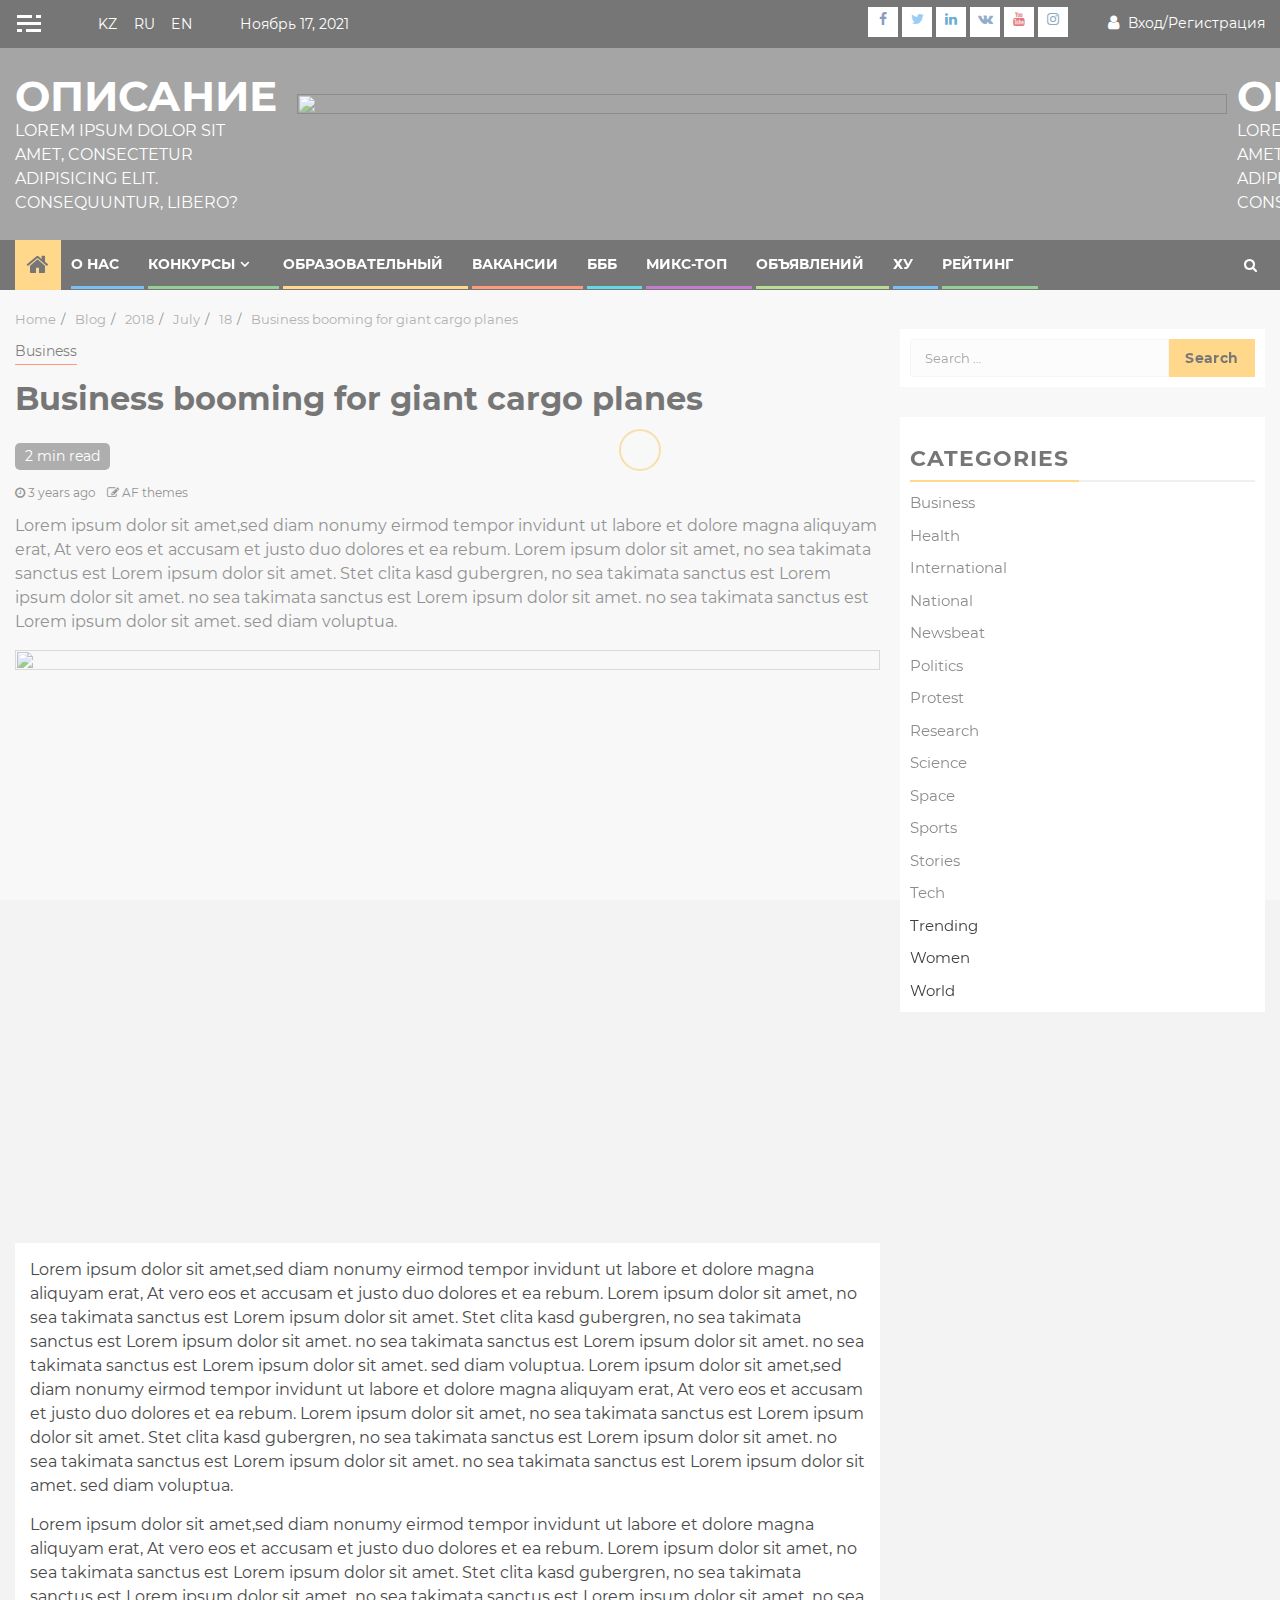
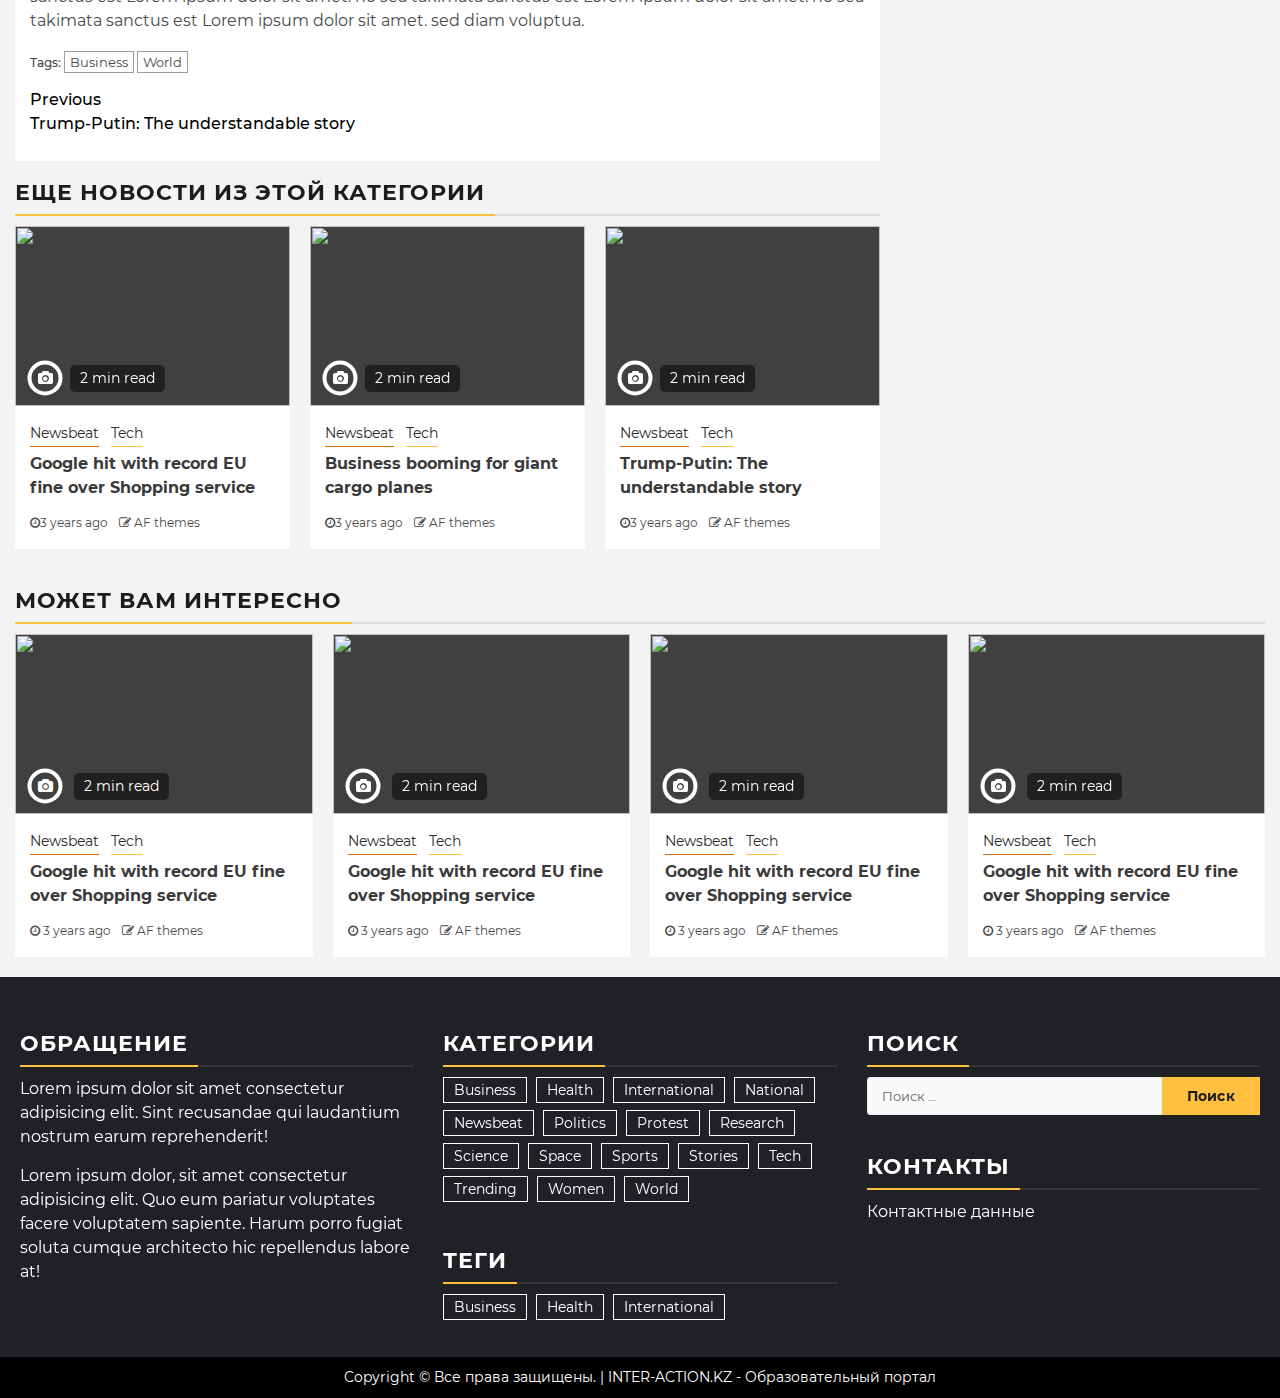
==== post-detail.html @ 611c24d3 "commit" ====
<!DOCTYPE html>
<html>

<head>

  <meta charset="utf-8">
  <!-- <base href="/"> -->

  <title>Simple Starter</title>
  <meta name="description" content="Simple Starter Description">

  <meta name="viewport"
    content="width=device-width, initial-scale=1.0, minimum-scale=1.0, maximum-scale=1.0, user-scalable=no">

  <link rel="icon" href="images/favicon.png">
  <meta property="og:image" content="images/preview.jpg">


  <link rel="stylesheet" href="libs/font-awesome/css/font-awesome.min.css">
  <link rel="stylesheet" href="libs/bootstrap/css/bootstrap.min.css">
  <link rel="stylesheet" href="libs/swiper/css/swiper.min.css">
  <link rel="stylesheet" href="libs/sidr/css/sidr.bare.min.css">
  <link rel="stylesheet" href="libs/magnific-popup/magnific-popup.css">
  <link rel="stylesheet" href="css/style.css">
  <link rel="stylesheet" href="css/main.css">
  <link rel="stylesheet" href="css/media.css">

</head>

<body class="aft-default-mode  aft-sticky-sidebar single single-post">

  <div id="af-preloader">
    <div class="af-preloader-wrap">
      <div class="af-sp af-sp-wave">
      </div>
    </div>
  </div>

  <div id="page" class="site">
    <header id="masthead" class="header-style1 header-layout-1">
      <div class="top-header">
        <div class="container-wrapper">
          <div class="top-bar-flex">
            <div class="top-bar-left col-2">
              <div class="off-cancas-panel">
                <span class="offcanvas">
                  <button class="offcanvas-nav" data-sidr="sidr">
                    <div class="offcanvas-menu">
                      <span class="mbtn-top"></span>
                      <span class="mbtn-mid"></span>
                      <span class="mbtn-bot"></span>
                    </div>
                  </button>
                </span>
              </div>
              <div id="sidr" class="primary-background sidr sidr-left">
                <a class="sidr-class-sidr-button-close" href="#sidr-nav">
                  <i class="fa primary-footer fa-window-close"></i>
                </a>
                <div id="recent-posts" class="widget">
                  <h2 class="widget-title widget-title-1"><span>Обращения пользователей</span></h2>
                  <ul>
                    <li>
                      <a
                        href="https://demo.afthemes.com/newsphere-pro/blog/2018/07/18/google-hit-with-record-eu-fine-over-shopping-service/">Google
                        hit with record EU fine over Shopping service</a>
                    </li>
                    <li>
                      <a
                        href="https://demo.afthemes.com/newsphere-pro/blog/2018/07/18/business-booming-for-giant-cargo-planes/">Business
                        booming for giant cargo planes</a>
                    </li>
                    <li>
                      <a
                        href="https://demo.afthemes.com/newsphere-pro/blog/2018/07/18/trump-putin-your-toolkit-to-help-understand-the-story/">Trump-Putin:
                        The understandable story</a>
                    </li>
                    <li>
                      <a
                        href="https://demo.afthemes.com/newsphere-pro/blog/2018/07/18/somebody-threatened-to-burn-the-school-down/">‘Somebody
                        threatened to burn the school down’</a>
                    </li>
                    <li>
                      <a
                        href="https://demo.afthemes.com/newsphere-pro/blog/2018/07/18/searching-for-the-forgotten-heroes-of-world-war-two/">Searching
                        for the forgotten heroes of World War Two</a>
                    </li>
                  </ul>
                </div>
              </div>
              <div class="lang-list">
                <button class="lang-item">KZ</button>
                <button class="lang-item">RU</button>
                <button class="lang-item">EN</button>
              </div>
              <div class="date-bar-left">
                <span class="topbar-date">Ноябрь 17, 2021</span>
              </div>
            </div>
            <div class="top-bar-right col-2">
              <span class="aft-small-social-menu">
                <div class="social-navigation">
                  <ul id="social-menu" class="menu">
                    <li class="menu-item">
                      <a href="https://facebook.com/afthemes"><span class="screen-reader-text">Facebook</span></a>
                    </li>
                    <li class="menu-item">
                      <a href="https://twitter.com/afthemes"><span class="screen-reader-text">Twitter</span></a>
                    </li>
                    <li class="menu-item">
                      <a href="https://linkedin.com/afthemes"><span class="screen-reader-text">Linkedin</span></a>
                    </li>
                    <li class="menu-item">
                      <a href="https://vk.com/afthemes"><span class="screen-reader-text">VK</span></a>
                    </li>
                    <li class="menu-item">
                      <a href="https://youtube.com/afthemes"><span class="screen-reader-text">Youtube</span></a>
                    </li>
                    <li class="menu-item">
                      <a href="https://instagram.com/afthemes"><span class="screen-reader-text">Instagram</span></a>
                    </li>
                  </ul>
                </div>
              </span>
              <div class="top-auth">
                <div class="auth-block">
                  <i class="fa fa-user" aria-hidden="true"></i>
                  <a href="#">Вход/Регистрация</a>
                </div>
              </div>
            </div>
          </div>
        </div>
      </div>
      <div class="main-header data-bg"
        data-background="https://i.pinimg.com/originals/d8/04/e8/d804e8db6bc3d6a0455991820a9dc829.png">
        <div class="container-wrapper">
          <div class="af-container-row af-flex-container">
            <div class="col-3 float-l pad">
              <div class="logo-brand">
                <div class="site-branding">
                  <h1 class="site-title font-family-1">
                    <a href="/" rel="home">Описание</a>
                  </h1>
                  <p class="site-description">Lorem ipsum dolor sit amet, consectetur adipisicing elit. Consequuntur,
                    libero?</p>
                </div>
              </div>
            </div>
            <div class="col-6 float-l pad">
              <div class="banner-promotions-wrapper">
                <div class="promotion-section">
                  <a href="" target="_blank">
                    <img width="930" height="100"
                      src="https://demo.afthemes.com/newsphere-pro/wp-content/uploads/2019/04/aft-banner-promo-yellow.jpg"
                      class="attachment-full size-full" alt="" loading="lazy"
                      srcset="https://demo.afthemes.com/newsphere-pro/wp-content/uploads/2019/04/aft-banner-promo-yellow.jpg 930w, https://demo.afthemes.com/newsphere-pro/wp-content/uploads/2019/04/aft-banner-promo-yellow-300x32.jpg 300w, https://demo.afthemes.com/newsphere-pro/wp-content/uploads/2019/04/aft-banner-promo-yellow-768x83.jpg 768w"
                      sizes="(max-width: 930px) 100vw, 930px"> </a>
                </div>
              </div>
            </div>
            <div class="col-3">
              <div class="logo-brand">
                <div class="site-branding">
                  <h1 class="site-title font-family-1">
                    <a href="/" rel="home">Описание</a>
                  </h1>
                  <p class="site-description">Lorem ipsum dolor sit amet, consectetur adipisicing elit. Consequuntur,
                    libero?</p>
                </div>
              </div>
            </div>
          </div>
        </div>
      </div>
      <div class="header-menu-part">
        <div id="main-navigation-bar" class="bottom-bar">
          <div class="navigation-section-wrapper">
            <div class="container-wrapper">
              <div class="header-middle-part">
                <div class="navigation-container">
                  <nav class="main-navigation clearfix">
                    <span class="aft-home-icon">
                      <a href="https://demo.afthemes.com/newsphere-pro"><i class="fa fa-home"
                          aria-hidden="true"></i></a>
                    </span>
                    <div class="aft-dynamic-navigation-elements">
                      <button class="toggle-menu" aria-controls="primary-menu" aria-expanded="false">
                        <span class="screen-reader-text">Меню</span>
                        <i class="ham"></i>
                      </button>
                      <div class="menu main-menu menu-desktop show-menu-border">
                        <ul id="primary-menu" class="menu menu-desktop">
                          <li class="menu-item">
                            <a href="https://demo.afthemes.com/newsphere-pro/blog/">О нас</a>
                          </li>
                          <li class="menu-item menu-item-has-children">
                            <a>Конкурсы<button class="mobile-has-submenu"></button></a>
                            <ul class="sub-menu">
                              <li class="menu-item">
                                <a href="https://demo.afthemes.com/newsphere-pro/blog/category/sports/">List Layout</a>
                              </li>
                              <li class="menu-item">
                                <a href="https://demo.afthemes.com/newsphere-pro/blog/category/business/">List Right
                                  Layout</a>
                              </li>
                              <li class="menu-item">
                                <a href="https://demo.afthemes.com/newsphere-pro/dark/category/business/">Alternative
                                  List</a>
                              </li>
                              <li class="menu-item">
                                <a href="https://demo.afthemes.com/newsphere-pro/dark/category/newsbeat/">Grid
                                  Layout</a>
                              </li>
                            </ul>
                          </li>
                          <li class="menu-item">
                            <a>Образовательный<button class="mobile-has-submenu"></button></a>
                            <ul class="sub-menu">
                              <li class="menu-item">
                                <a
                                  href="https://demo.afthemes.com/newsphere-pro/blog/2018/07/18/business-booming-for-giant-cargo-planes/">Content-
                                  Primary Sidebar</a>
                              </li>
                              <li class="menu-item">
                                <a
                                  href="https://demo.afthemes.com/newsphere-pro/blog/2018/07/18/google-hit-with-record-eu-fine-over-shopping-service/">Primary
                                  Sidebar- Content</a>
                              </li>
                              <li class="menu-item">
                                <a
                                  href="https://demo.afthemes.com/newsphere-pro/blog/2018/07/18/trump-putin-your-toolkit-to-help-understand-the-story/">Content
                                  Only</a>
                              </li>
                            </ul>
                          </li>
                          <li class="menu-item">
                            <a href="https://demo.afthemes.com/newsphere-pro/blog/">Вакансии</a>
                          </li>
                          <li class="menu-item">
                            <a href="https://demo.afthemes.com/newsphere-pro/blog/">БББ</a>
                          </li>
                          <li class="menu-item">
                            <a href="https://demo.afthemes.com/newsphere-pro/blog/">Микс-топ</a>
                          </li>
                          <li class="menu-item">
                            <a href="https://demo.afthemes.com/newsphere-pro/blog/">Объявлений</a>
                          </li>
                          <li class="menu-item">
                            <a href="https://demo.afthemes.com/newsphere-pro/blog/">ХУ</a>
                          </li>
                          <li class="menu-item">
                            <a href="https://demo.afthemes.com/newsphere-pro/blog/">Рейтинг</a>
                          </li>
                        </ul>
                      </div>
                    </div>
                  </nav>
                </div>
              </div>
              <div class="header-right-part">
                <div class="af-search-wrap">
                  <div class="search-overlay">
                    <a href="#" title="Search" class="search-icon">
                      <i class="fa fa-search"></i>
                    </a>
                    <div class="af-search-form">
                      <form role="search" method="get" class="search-form"
                        action="https://demo.afthemes.com/newsphere-pro/">
                        <label>
                          <span class="screen-reader-text">Поиск:</span>
                          <input type="search" class="search-field" placeholder="Поиск …" value="" name="s">
                        </label>
                        <input type="submit" class="search-submit" value="Поиск">
                      </form>
                    </div>
                  </div>
                </div>
              </div>
            </div>
          </div>
        </div>
      </div>
    </header>

    <div class="af-breadcrumbs-wrapper container-wrapper">
      <div class="af-breadcrumbs font-family-1 color-pad">
        <div role="navigation" aria-label="Breadcrumbs" class="breadcrumb-trail breadcrumbs" itemprop="breadcrumb">
          <ul class="trail-items" itemscope="" itemtype="http://schema.org/BreadcrumbList">
            <meta name="numberOfItems" content="6">
            <meta name="itemListOrder" content="Ascending">
            <li itemprop="itemListElement" itemscope="" itemtype="http://schema.org/ListItem"
              class="trail-item trail-begin"><a href="https://demo.afthemes.com/newsphere-pro/" rel="home"
                itemprop="item"><span itemprop="name">Home</span></a>
              <meta itemprop="position" content="1">
            </li>
            <li itemprop="itemListElement" itemscope="" itemtype="http://schema.org/ListItem" class="trail-item"><a
                href="https://demo.afthemes.com/newsphere-pro/blog/" itemprop="item"><span
                  itemprop="name">Blog</span></a>
              <meta itemprop="position" content="2">
            </li>
            <li itemprop="itemListElement" itemscope="" itemtype="http://schema.org/ListItem" class="trail-item"><a
                href="https://demo.afthemes.com/newsphere-pro/blog/2018/" itemprop="item"><span
                  itemprop="name">2018</span></a>
              <meta itemprop="position" content="3">
            </li>
            <li itemprop="itemListElement" itemscope="" itemtype="http://schema.org/ListItem" class="trail-item"><a
                href="https://demo.afthemes.com/newsphere-pro/blog/2018/07/" itemprop="item"><span
                  itemprop="name">July</span></a>
              <meta itemprop="position" content="4">
            </li>
            <li itemprop="itemListElement" itemscope="" itemtype="http://schema.org/ListItem" class="trail-item"><a
                href="https://demo.afthemes.com/newsphere-pro/blog/2018/07/18/" itemprop="item"><span
                  itemprop="name">18</span></a>
              <meta itemprop="position" content="5">
            </li>
            <li itemprop="itemListElement" itemscope="" itemtype="http://schema.org/ListItem"
              class="trail-item trail-end"><a
                href="https://demo.afthemes.com/newsphere-pro/blog/2018/07/18/business-booming-for-giant-cargo-planes/"
                itemprop="item"><span itemprop="name">Business booming for giant cargo planes</span></a>
              <meta itemprop="position" content="6">
            </li>
          </ul>
        </div>
      </div>
    </div>

    <div id="content" class="container-wrapper">
      <div id="primary" class="content-area">
        <main id="main" class="site-main">
          <article>
            <div class="entry-content-wrap read-single">
              <header class="entry-header pos-rel">
                <div class="read-details marg-btm-lr">
                  <div class="entry-header-details">
                    <div class="figure-categories figure-categories-bg">
                      <ul class="cat-links">
                        <li class="meta-category">
                          <a class="newsphere-categories category-color-2"
                            href="https://demo.afthemes.com/newsphere-pro/blog/category/business/"
                            alt="View all posts in Business">
                            Business
                          </a>
                        </li>
                      </ul>
                    </div>
                    <h1 class="entry-title">Business booming for giant cargo planes</h1>
                    <span class="min-read-post-format">
                      <span class="min-read">2 min read</span>
                    </span>
                    <div class="entry-meta">
                      <span class="author-links">
                        <span class="item-metadata posts-date">
                          <i class="fa fa-clock-o"></i>
                          3 years ago </span>
                        <span class="item-metadata posts-author byline">
                          <i class="fa fa-pencil-square-o"></i>
                          <a href="https://demo.afthemes.com/newsphere-pro/blog/author/sup3rv1s0r/">
                            AF themes </a>
                        </span>
                      </span>
                    </div>
                    <div class="post-excerpt">
                      Lorem ipsum dolor sit amet,sed diam nonumy eirmod tempor invidunt ut labore et dolore magna
                      aliquyam erat, At vero eos et accusam et justo duo dolores et ea rebum. Lorem ipsum dolor sit
                      amet, no sea takimata sanctus est Lorem ipsum dolor sit amet. Stet clita kasd gubergren, no sea
                      takimata sanctus est Lorem ipsum dolor sit amet. no sea takimata sanctus est Lorem ipsum dolor sit
                      amet. no sea takimata sanctus est Lorem ipsum dolor sit amet. sed diam voluptua. </div>
                  </div>
                </div>
                <div class="read-img pos-rel">
                  <div class="post-thumbnail full-width-image">
                    <img width="1024" height="683"
                      src="https://demo.afthemes.com/newsphere-pro/wp-content/uploads/2018/07/StockSnap_NWAPXFUMDW-1024x683.jpg"
                      class="attachment-newsphere-featured size-newsphere-featured wp-post-image" alt="" loading="lazy"
                      srcset="https://demo.afthemes.com/newsphere-pro/wp-content/uploads/2018/07/StockSnap_NWAPXFUMDW-1024x683.jpg 1024w, https://demo.afthemes.com/newsphere-pro/wp-content/uploads/2018/07/StockSnap_NWAPXFUMDW-300x200.jpg 300w, https://demo.afthemes.com/newsphere-pro/wp-content/uploads/2018/07/StockSnap_NWAPXFUMDW-768x512.jpg 768w, https://demo.afthemes.com/newsphere-pro/wp-content/uploads/2018/07/StockSnap_NWAPXFUMDW.jpg 1500w"
                      sizes="(max-width: 1024px) 100vw, 1024px">
                  </div>
                </div>
              </header>
              <div class="color-pad">
                <div class="entry-content read-details color-tp-pad no-color-pad">
                  <p>Lorem ipsum dolor sit amet,sed diam nonumy eirmod tempor invidunt ut labore et dolore magna
                    aliquyam erat, At vero eos et accusam et justo duo dolores et ea rebum. Lorem ipsum dolor sit amet,
                    no sea takimata sanctus est Lorem ipsum dolor sit amet. Stet clita kasd gubergren, no sea takimata
                    sanctus est Lorem ipsum dolor sit amet. no sea takimata sanctus est Lorem ipsum dolor sit amet. no
                    sea takimata sanctus est Lorem ipsum dolor sit amet. sed diam voluptua. Lorem ipsum dolor sit
                    amet,sed diam nonumy eirmod tempor invidunt ut labore et dolore magna aliquyam erat, At vero eos et
                    accusam et justo duo dolores et ea rebum. Lorem ipsum dolor sit amet, no sea takimata sanctus est
                    Lorem ipsum dolor sit amet. Stet clita kasd gubergren, no sea takimata sanctus est Lorem ipsum dolor
                    sit amet. no sea takimata sanctus est Lorem ipsum dolor sit amet. no sea takimata sanctus est Lorem
                    ipsum dolor sit amet. sed diam voluptua.</p>
                  <p>Lorem ipsum dolor sit amet,sed diam nonumy eirmod tempor invidunt ut labore et dolore magna
                    aliquyam erat, At vero eos et accusam et justo duo dolores et ea rebum. Lorem ipsum dolor sit amet,
                    no sea takimata sanctus est Lorem ipsum dolor sit amet. Stet clita kasd gubergren, no sea takimata
                    sanctus est Lorem ipsum dolor sit amet. no sea takimata sanctus est Lorem ipsum dolor sit amet. no
                    sea takimata sanctus est Lorem ipsum dolor sit amet. sed diam voluptua.</p>
                  <div class="wp-post-author-wrap wp-post-author-shortcode left">
                    <h3 class="awpa-title"></h3>



                  </div>
                  <div class="post-item-metadata entry-meta">
                    <span class="tags-links">Tags: <a href="https://demo.afthemes.com/newsphere-pro/blog/tag/business/"
                        rel="tag">Business</a> <a href="https://demo.afthemes.com/newsphere-pro/blog/tag/world/"
                        rel="tag">World</a></span>
                  </div>

                  <nav class="navigation post-navigation" role="navigation" aria-label="Continue Reading">
                    <h2 class="screen-reader-text">Continue Reading</h2>
                    <div class="nav-links">
                      <div class="nav-previous"><a
                          href="https://demo.afthemes.com/newsphere-pro/blog/2018/07/18/trump-putin-your-toolkit-to-help-understand-the-story/"
                          rel="prev"><span class="em-post-navigation">Previous</span> Trump-Putin: The understandable
                          story</a></div>
                    </div>
                  </nav>
                </div>
              </div>
            </div>
          </article>
          <div class="carousel-posts">
            <div class="em-title-subtitle-wrap">
              <h4 class="widget-title header-after1">
                <span class="header-after">Еще новости из этой категории</span>
              </h4>
            </div>
            <div class="posts-carousel af-widget-carousel swiper-container">
              <div class="swiper-wrapper">
                <div class="swiper-slide">
                  <div class="read-single color-pad">
                    <div class="read-img pos-rel read-bg-img">
                      <img width="300" height="200"
                        src="https://demo.afthemes.com/newsphere-pro/wp-content/uploads/2018/07/StockSnap_U381E1SOZI-300x200.jpg"
                        class="attachment-medium size-medium wp-post-image" alt="" loading="lazy"
                        srcset="https://demo.afthemes.com/newsphere-pro/wp-content/uploads/2018/07/StockSnap_U381E1SOZI-300x200.jpg 300w, https://demo.afthemes.com/newsphere-pro/wp-content/uploads/2018/07/StockSnap_U381E1SOZI-768x512.jpg 768w, https://demo.afthemes.com/newsphere-pro/wp-content/uploads/2018/07/StockSnap_U381E1SOZI-1024x683.jpg 1024w, https://demo.afthemes.com/newsphere-pro/wp-content/uploads/2018/07/StockSnap_U381E1SOZI.jpg 1500w"
                        sizes="(max-width: 300px) 100vw, 300px">
                      <span class="min-read-post-format">
                        <div class="af-post-format em-post-format"><i class="fa fa-camera"></i></div><span
                          class="min-read">2 min read</span>
                      </span>
                      <a
                        href="https://demo.afthemes.com/newsphere-pro/blog/2018/07/18/google-hit-with-record-eu-fine-over-shopping-service/"></a>
                    </div>
                    <div class="read-details color-tp-pad no-color-pad">
                      <div class="read-categories">
                        <ul class="cat-links">
                          <li class="meta-category">
                            <a class="newsphere-categories category-color-4"
                              href="https://demo.afthemes.com/newsphere-pro/blog/category/newsbeat/"
                              alt="View all posts in Newsbeat">
                              Newsbeat
                            </a>
                          </li>
                          <li class="meta-category">
                            <a class="newsphere-categories category-color-1"
                              href="https://demo.afthemes.com/newsphere-pro/blog/category/tech/"
                              alt="View all posts in Tech">
                              Tech
                            </a>
                          </li>
                        </ul>
                      </div>
                      <div class="read-title">
                        <h4>
                          <a
                            href="https://demo.afthemes.com/newsphere-pro/blog/2018/07/18/google-hit-with-record-eu-fine-over-shopping-service/">Google
                            hit with record EU fine over Shopping service</a>
                        </h4>
                      </div>
                      <div class="entry-meta">
                        <span class="author-links">
                          <span class="item-metadata posts-date">
                            <i class="fa fa-clock-o"></i>3 years ago
                          </span>
                          <span class="item-metadata posts-author byline">
                            <i class="fa fa-pencil-square-o"></i>
                            <a href="https://demo.afthemes.com/newsphere-pro/blog/author/sup3rv1s0r/">
                              AF themes
                            </a>
                          </span>
                        </span>
                      </div>
                    </div>
                  </div>
                </div>
                <div class="swiper-slide">
                  <div class="read-single color-pad">
                    <div class="read-img pos-rel read-bg-img">
                      <img width="300" height="200"
                        src="https://demo.afthemes.com/newsphere-pro/wp-content/uploads/2018/07/StockSnap_NWAPXFUMDW-300x200.jpg"
                        class="attachment-medium size-medium wp-post-image" alt="" loading="lazy"
                        srcset="https://demo.afthemes.com/newsphere-pro/wp-content/uploads/2018/07/StockSnap_NWAPXFUMDW-300x200.jpg 300w, https://demo.afthemes.com/newsphere-pro/wp-content/uploads/2018/07/StockSnap_NWAPXFUMDW-768x512.jpg 768w, https://demo.afthemes.com/newsphere-pro/wp-content/uploads/2018/07/StockSnap_NWAPXFUMDW-1024x683.jpg 1024w, https://demo.afthemes.com/newsphere-pro/wp-content/uploads/2018/07/StockSnap_NWAPXFUMDW.jpg 1500w"
                        sizes="(max-width: 300px) 100vw, 300px">
                      <span class="min-read-post-format">
                        <div class="af-post-format em-post-format"><i class="fa fa-camera"></i></div><span
                          class="min-read">2 min read</span>
                      </span>
                      <a
                        href="https://demo.afthemes.com/newsphere-pro/blog/2018/07/18/google-hit-with-record-eu-fine-over-shopping-service/"></a>
                    </div>
                    <div class="read-details color-tp-pad no-color-pad">
                      <div class="read-categories">
                        <ul class="cat-links">
                          <li class="meta-category">
                            <a class="newsphere-categories category-color-4"
                              href="https://demo.afthemes.com/newsphere-pro/blog/category/newsbeat/"
                              alt="View all posts in Newsbeat">
                              Newsbeat
                            </a>
                          </li>
                          <li class="meta-category">
                            <a class="newsphere-categories category-color-1"
                              href="https://demo.afthemes.com/newsphere-pro/blog/category/tech/"
                              alt="View all posts in Tech">
                              Tech
                            </a>
                          </li>
                        </ul>
                      </div>
                      <div class="read-title">
                        <h4>
                          <a
                            href="https://demo.afthemes.com/newsphere-pro/blog/2018/07/18/google-hit-with-record-eu-fine-over-shopping-service/">Business
                            booming for giant cargo planes</a>
                        </h4>
                      </div>
                      <div class="entry-meta">
                        <span class="author-links">
                          <span class="item-metadata posts-date">
                            <i class="fa fa-clock-o"></i>3 years ago
                          </span>
                          <span class="item-metadata posts-author byline">
                            <i class="fa fa-pencil-square-o"></i>
                            <a href="https://demo.afthemes.com/newsphere-pro/blog/author/sup3rv1s0r/">
                              AF themes
                            </a>
                          </span>
                        </span>
                      </div>
                    </div>
                  </div>
                </div>
                <div class="swiper-slide">
                  <div class="read-single color-pad">
                    <div class="read-img pos-rel read-bg-img">
                      <img width="300" height="199"
                        src="https://demo.afthemes.com/newsphere-pro/wp-content/uploads/2018/07/StockSnap_W2QMUQHOGE-300x199.jpg"
                        class="attachment-medium size-medium wp-post-image" alt="" loading="lazy"
                        srcset="https://demo.afthemes.com/newsphere-pro/wp-content/uploads/2018/07/StockSnap_W2QMUQHOGE-300x199.jpg 300w, https://demo.afthemes.com/newsphere-pro/wp-content/uploads/2018/07/StockSnap_W2QMUQHOGE-768x510.jpg 768w, https://demo.afthemes.com/newsphere-pro/wp-content/uploads/2018/07/StockSnap_W2QMUQHOGE-1024x680.jpg 1024w, https://demo.afthemes.com/newsphere-pro/wp-content/uploads/2018/07/StockSnap_W2QMUQHOGE.jpg 1500w"
                        sizes="(max-width: 300px) 100vw, 300px">
                      <span class="min-read-post-format">
                        <div class="af-post-format em-post-format"><i class="fa fa-camera"></i></div><span
                          class="min-read">2 min read</span>
                      </span>
                      <a
                        href="https://demo.afthemes.com/newsphere-pro/blog/2018/07/18/google-hit-with-record-eu-fine-over-shopping-service/"></a>
                    </div>
                    <div class="read-details color-tp-pad no-color-pad">
                      <div class="read-categories">
                        <ul class="cat-links">
                          <li class="meta-category">
                            <a class="newsphere-categories category-color-4"
                              href="https://demo.afthemes.com/newsphere-pro/blog/category/newsbeat/"
                              alt="View all posts in Newsbeat">
                              Newsbeat
                            </a>
                          </li>
                          <li class="meta-category">
                            <a class="newsphere-categories category-color-1"
                              href="https://demo.afthemes.com/newsphere-pro/blog/category/tech/"
                              alt="View all posts in Tech">
                              Tech
                            </a>
                          </li>
                        </ul>
                      </div>
                      <div class="read-title">
                        <h4>
                          <a
                            href="https://demo.afthemes.com/newsphere-pro/blog/2018/07/18/google-hit-with-record-eu-fine-over-shopping-service/">Trump-Putin:
                            The understandable story</a>
                        </h4>
                      </div>
                      <div class="entry-meta">
                        <span class="author-links">
                          <span class="item-metadata posts-date">
                            <i class="fa fa-clock-o"></i>3 years ago
                          </span>
                          <span class="item-metadata posts-author byline">
                            <i class="fa fa-pencil-square-o"></i>
                            <a href="https://demo.afthemes.com/newsphere-pro/blog/author/sup3rv1s0r/">
                              AF themes
                            </a>
                          </span>
                        </span>
                      </div>
                    </div>
                  </div>
                </div>
              </div>
              <div class="swiper-button-next af-slider-btn"></div>
              <div class="swiper-button-prev af-slider-btn"></div>
            </div>
          </div>
        </main>
      </div>
      <div id="secondary" class="sidebar-area sidebar-sticky-top">
        <div class="theiaStickySidebar">
          <aside class="widget-area color-pad">
            <div class="widget">
              <form role="search" method="get" class="search-form" action="https://demo.afthemes.com/newsphere-pro/">
                <label>
                  <span class="screen-reader-text">Search for:</span>
                  <input type="search" class="search-field" placeholder="Search …" value="" name="s">
                </label>
                <input type="submit" class="search-submit" value="Search">
              </form>
            </div>
            <div class="widget">
              <h2 class="widget-title widget-title-1"><span>Categories</span></h2>
              <ul>
                <li class="cat-item cat-item-2"><a
                    href="https://demo.afthemes.com/newsphere-pro/blog/category/business/">Business</a>
                </li>
                <li class="cat-item cat-item-3"><a
                    href="https://demo.afthemes.com/newsphere-pro/blog/category/health/">Health</a>
                </li>
                <li class="cat-item cat-item-24"><a
                    href="https://demo.afthemes.com/newsphere-pro/blog/category/international/">International</a>
                </li>
                <li class="cat-item cat-item-25"><a
                    href="https://demo.afthemes.com/newsphere-pro/blog/category/national/">National</a>
                </li>
                <li class="cat-item cat-item-4"><a
                    href="https://demo.afthemes.com/newsphere-pro/blog/category/newsbeat/">Newsbeat</a>
                </li>
                <li class="cat-item cat-item-26"><a
                    href="https://demo.afthemes.com/newsphere-pro/blog/category/politics/">Politics</a>
                </li>
                <li class="cat-item cat-item-27"><a
                    href="https://demo.afthemes.com/newsphere-pro/blog/category/protest/">Protest</a>
                </li>
                <li class="cat-item cat-item-28"><a
                    href="https://demo.afthemes.com/newsphere-pro/blog/category/research/">Research</a>
                </li>
                <li class="cat-item cat-item-5"><a
                    href="https://demo.afthemes.com/newsphere-pro/blog/category/science/">Science</a>
                </li>
                <li class="cat-item cat-item-29"><a
                    href="https://demo.afthemes.com/newsphere-pro/blog/category/space/">Space</a>
                </li>
                <li class="cat-item cat-item-6"><a
                    href="https://demo.afthemes.com/newsphere-pro/blog/category/sports/">Sports</a>
                </li>
                <li class="cat-item cat-item-7"><a
                    href="https://demo.afthemes.com/newsphere-pro/blog/category/stories/">Stories</a>
                </li>
                <li class="cat-item cat-item-8"><a
                    href="https://demo.afthemes.com/newsphere-pro/blog/category/tech/">Tech</a>
                </li>
                <li class="cat-item cat-item-30"><a
                    href="https://demo.afthemes.com/newsphere-pro/blog/category/trending/">Trending</a>
                </li>
                <li class="cat-item cat-item-31"><a
                    href="https://demo.afthemes.com/newsphere-pro/blog/category/women/">Women</a>
                </li>
                <li class="cat-item cat-item-9"><a
                    href="https://demo.afthemes.com/newsphere-pro/blog/category/world/">World</a>
                </li>
              </ul>
            </div>
          </aside>
        </div>
      </div>
    </div>

    <div class="af-main-banner-latest-posts grid-layout">
      <div class="container-wrapper">
        <div class="widget-title-section">
          <h4 class="widget-title header-after1">
            <span class="header-after">Может вам интересно</span>
          </h4>
          <div class="af-container-row clearfix">
            <div class="col-4 pad float-l" data-mh="you-may-have-missed">
              <div class="read-single color-pad">
                <div class="read-img pos-rel read-bg-img">
                  <img width="300" height="200"
                    src="https://demo.afthemes.com/newsphere-pro/wp-content/uploads/2018/07/StockSnap_U381E1SOZI-300x200.jpg"
                    class="attachment-medium size-medium wp-post-image" alt="" loading="lazy"
                    srcset="https://demo.afthemes.com/newsphere-pro/wp-content/uploads/2018/07/StockSnap_U381E1SOZI-300x200.jpg 300w, https://demo.afthemes.com/newsphere-pro/wp-content/uploads/2018/07/StockSnap_U381E1SOZI-768x512.jpg 768w, https://demo.afthemes.com/newsphere-pro/wp-content/uploads/2018/07/StockSnap_U381E1SOZI-1024x683.jpg 1024w, https://demo.afthemes.com/newsphere-pro/wp-content/uploads/2018/07/StockSnap_U381E1SOZI.jpg 1500w"
                    sizes="(max-width: 300px) 100vw, 300px"> <span class="min-read-post-format">
                    <div class="af-post-format em-post-format"><i class="fa fa-camera"></i></div> <span
                      class="min-read">2 min read</span>
                  </span>
                  <a
                    href="https://demo.afthemes.com/newsphere-pro/blog/2018/07/18/google-hit-with-record-eu-fine-over-shopping-service/"></a>
                </div>
                <div class="read-details color-tp-pad">
                  <div class="read-categories">
                    <ul class="cat-links">
                      <li class="meta-category">
                        <a class="newsphere-categories category-color-4"
                          href="https://demo.afthemes.com/newsphere-pro/blog/category/newsbeat/"
                          alt="View all posts in Newsbeat">
                          Newsbeat
                        </a>
                      </li>
                      <li class="meta-category">
                        <a class="newsphere-categories category-color-1"
                          href="https://demo.afthemes.com/newsphere-pro/blog/category/tech/"
                          alt="View all posts in Tech">
                          Tech
                        </a>
                      </li>
                    </ul>
                  </div>
                  <div class="read-title">
                    <h4>
                      <a
                        href="https://demo.afthemes.com/newsphere-pro/blog/2018/07/18/google-hit-with-record-eu-fine-over-shopping-service/">Google
                        hit with record EU fine over Shopping service</a>
                    </h4>
                  </div>
                  <div class="entry-meta">
                    <span class="author-links">
                      <span class="item-metadata posts-date">
                        <i class="fa fa-clock-o"></i>
                        3 years ago </span>
                      <span class="item-metadata posts-author byline">
                        <i class="fa fa-pencil-square-o"></i>
                        <a href="https://demo.afthemes.com/newsphere-pro/blog/author/sup3rv1s0r/">
                          AF themes </a>
                      </span>
                    </span>
                  </div>
                </div>
              </div>
            </div>
            <div class="col-4 pad float-l" data-mh="you-may-have-missed">
              <div class="read-single color-pad">
                <div class="read-img pos-rel read-bg-img">
                  <img width="300" height="200"
                    src="https://demo.afthemes.com/newsphere-pro/wp-content/uploads/2018/07/StockSnap_U381E1SOZI-300x200.jpg"
                    class="attachment-medium size-medium wp-post-image" alt="" loading="lazy"
                    srcset="https://demo.afthemes.com/newsphere-pro/wp-content/uploads/2018/07/StockSnap_U381E1SOZI-300x200.jpg 300w, https://demo.afthemes.com/newsphere-pro/wp-content/uploads/2018/07/StockSnap_U381E1SOZI-768x512.jpg 768w, https://demo.afthemes.com/newsphere-pro/wp-content/uploads/2018/07/StockSnap_U381E1SOZI-1024x683.jpg 1024w, https://demo.afthemes.com/newsphere-pro/wp-content/uploads/2018/07/StockSnap_U381E1SOZI.jpg 1500w"
                    sizes="(max-width: 300px) 100vw, 300px"> <span class="min-read-post-format">
                    <div class="af-post-format em-post-format"><i class="fa fa-camera"></i></div> <span
                      class="min-read">2 min read</span>
                  </span>
                  <a
                    href="https://demo.afthemes.com/newsphere-pro/blog/2018/07/18/google-hit-with-record-eu-fine-over-shopping-service/"></a>
                </div>
                <div class="read-details color-tp-pad">
                  <div class="read-categories">
                    <ul class="cat-links">
                      <li class="meta-category">
                        <a class="newsphere-categories category-color-4"
                          href="https://demo.afthemes.com/newsphere-pro/blog/category/newsbeat/"
                          alt="View all posts in Newsbeat">
                          Newsbeat
                        </a>
                      </li>
                      <li class="meta-category">
                        <a class="newsphere-categories category-color-1"
                          href="https://demo.afthemes.com/newsphere-pro/blog/category/tech/"
                          alt="View all posts in Tech">
                          Tech
                        </a>
                      </li>
                    </ul>
                  </div>
                  <div class="read-title">
                    <h4>
                      <a
                        href="https://demo.afthemes.com/newsphere-pro/blog/2018/07/18/google-hit-with-record-eu-fine-over-shopping-service/">Google
                        hit with record EU fine over Shopping service</a>
                    </h4>
                  </div>
                  <div class="entry-meta">
                    <span class="author-links">
                      <span class="item-metadata posts-date">
                        <i class="fa fa-clock-o"></i>
                        3 years ago </span>
                      <span class="item-metadata posts-author byline">
                        <i class="fa fa-pencil-square-o"></i>
                        <a href="https://demo.afthemes.com/newsphere-pro/blog/author/sup3rv1s0r/">
                          AF themes </a>
                      </span>
                    </span>
                  </div>
                </div>
              </div>
            </div>
            <div class="col-4 pad float-l" data-mh="you-may-have-missed">
              <div class="read-single color-pad">
                <div class="read-img pos-rel read-bg-img">
                  <img width="300" height="200"
                    src="https://demo.afthemes.com/newsphere-pro/wp-content/uploads/2018/07/StockSnap_U381E1SOZI-300x200.jpg"
                    class="attachment-medium size-medium wp-post-image" alt="" loading="lazy"
                    srcset="https://demo.afthemes.com/newsphere-pro/wp-content/uploads/2018/07/StockSnap_U381E1SOZI-300x200.jpg 300w, https://demo.afthemes.com/newsphere-pro/wp-content/uploads/2018/07/StockSnap_U381E1SOZI-768x512.jpg 768w, https://demo.afthemes.com/newsphere-pro/wp-content/uploads/2018/07/StockSnap_U381E1SOZI-1024x683.jpg 1024w, https://demo.afthemes.com/newsphere-pro/wp-content/uploads/2018/07/StockSnap_U381E1SOZI.jpg 1500w"
                    sizes="(max-width: 300px) 100vw, 300px"> <span class="min-read-post-format">
                    <div class="af-post-format em-post-format"><i class="fa fa-camera"></i></div> <span
                      class="min-read">2 min read</span>
                  </span>
                  <a
                    href="https://demo.afthemes.com/newsphere-pro/blog/2018/07/18/google-hit-with-record-eu-fine-over-shopping-service/"></a>
                </div>
                <div class="read-details color-tp-pad">
                  <div class="read-categories">
                    <ul class="cat-links">
                      <li class="meta-category">
                        <a class="newsphere-categories category-color-4"
                          href="https://demo.afthemes.com/newsphere-pro/blog/category/newsbeat/"
                          alt="View all posts in Newsbeat">
                          Newsbeat
                        </a>
                      </li>
                      <li class="meta-category">
                        <a class="newsphere-categories category-color-1"
                          href="https://demo.afthemes.com/newsphere-pro/blog/category/tech/"
                          alt="View all posts in Tech">
                          Tech
                        </a>
                      </li>
                    </ul>
                  </div>
                  <div class="read-title">
                    <h4>
                      <a
                        href="https://demo.afthemes.com/newsphere-pro/blog/2018/07/18/google-hit-with-record-eu-fine-over-shopping-service/">Google
                        hit with record EU fine over Shopping service</a>
                    </h4>
                  </div>
                  <div class="entry-meta">
                    <span class="author-links">
                      <span class="item-metadata posts-date">
                        <i class="fa fa-clock-o"></i>
                        3 years ago </span>
                      <span class="item-metadata posts-author byline">
                        <i class="fa fa-pencil-square-o"></i>
                        <a href="https://demo.afthemes.com/newsphere-pro/blog/author/sup3rv1s0r/">
                          AF themes </a>
                      </span>
                    </span>
                  </div>
                </div>
              </div>
            </div>
            <div class="col-4 pad float-l" data-mh="you-may-have-missed">
              <div class="read-single color-pad">
                <div class="read-img pos-rel read-bg-img">
                  <img width="300" height="200"
                    src="https://demo.afthemes.com/newsphere-pro/wp-content/uploads/2018/07/StockSnap_U381E1SOZI-300x200.jpg"
                    class="attachment-medium size-medium wp-post-image" alt="" loading="lazy"
                    srcset="https://demo.afthemes.com/newsphere-pro/wp-content/uploads/2018/07/StockSnap_U381E1SOZI-300x200.jpg 300w, https://demo.afthemes.com/newsphere-pro/wp-content/uploads/2018/07/StockSnap_U381E1SOZI-768x512.jpg 768w, https://demo.afthemes.com/newsphere-pro/wp-content/uploads/2018/07/StockSnap_U381E1SOZI-1024x683.jpg 1024w, https://demo.afthemes.com/newsphere-pro/wp-content/uploads/2018/07/StockSnap_U381E1SOZI.jpg 1500w"
                    sizes="(max-width: 300px) 100vw, 300px"> <span class="min-read-post-format">
                    <div class="af-post-format em-post-format"><i class="fa fa-camera"></i></div> <span
                      class="min-read">2 min read</span>
                  </span>
                  <a
                    href="https://demo.afthemes.com/newsphere-pro/blog/2018/07/18/google-hit-with-record-eu-fine-over-shopping-service/"></a>
                </div>
                <div class="read-details color-tp-pad">
                  <div class="read-categories">
                    <ul class="cat-links">
                      <li class="meta-category">
                        <a class="newsphere-categories category-color-4"
                          href="https://demo.afthemes.com/newsphere-pro/blog/category/newsbeat/"
                          alt="View all posts in Newsbeat">
                          Newsbeat
                        </a>
                      </li>
                      <li class="meta-category">
                        <a class="newsphere-categories category-color-1"
                          href="https://demo.afthemes.com/newsphere-pro/blog/category/tech/"
                          alt="View all posts in Tech">
                          Tech
                        </a>
                      </li>
                    </ul>
                  </div>
                  <div class="read-title">
                    <h4>
                      <a
                        href="https://demo.afthemes.com/newsphere-pro/blog/2018/07/18/google-hit-with-record-eu-fine-over-shopping-service/">Google
                        hit with record EU fine over Shopping service</a>
                    </h4>
                  </div>
                  <div class="entry-meta">
                    <span class="author-links">
                      <span class="item-metadata posts-date">
                        <i class="fa fa-clock-o"></i>
                        3 years ago </span>
                      <span class="item-metadata posts-author byline">
                        <i class="fa fa-pencil-square-o"></i>
                        <a href="https://demo.afthemes.com/newsphere-pro/blog/author/sup3rv1s0r/">
                          AF themes </a>
                      </span>
                    </span>
                  </div>
                </div>
              </div>
            </div>
          </div>
        </div>
      </div>
    </div>

    <footer class="site-footer">
      <div class="primary-footer">
        <div class="container-wrapper">
          <div class="af-container-row">
            <div class="primary-footer-area col-md-4 col-sm-12">
              <section class="widget-area color-pad">
                <div class="widget">
                  <h2 class="widget-title widget-title-1"><span class="header-after">Обращение</span></h2>
                  <p>
                    Lorem ipsum dolor sit amet consectetur adipisicing elit. Sint recusandae qui laudantium nostrum
                    earum reprehenderit!
                  </p>
                  <p>
                    Lorem ipsum dolor, sit amet consectetur adipisicing elit. Quo eum pariatur voluptates facere
                    voluptatem sapiente. Harum porro fugiat soluta cumque architecto hic repellendus labore at!
                  </p>
                </div>
              </section>
            </div>
            <div class="primary-footer-area col-md-4 col-sm-12">
              <section class="widget-area color-pad">
                <div class="widget">
                  <h2 class="widget-title widget-title-1"><span class="header-after">Категории</span></h2>
                  <div class="tagcloud"><a href="https://demo.afthemes.com/newsphere-pro/blog/category/business/"
                      class="tag-cloud-link tag-link-2 tag-link-position-1" style="font-size: 15.636363636364pt;"
                      aria-label="Business (3 items)">Business</a>
                    <a href="https://demo.afthemes.com/newsphere-pro/blog/category/health/"
                      class="tag-cloud-link tag-link-3 tag-link-position-2" style="font-size: 8pt;"
                      aria-label="Health (1 item)">Health</a>
                    <a href="https://demo.afthemes.com/newsphere-pro/blog/category/international/"
                      class="tag-cloud-link tag-link-24 tag-link-position-3" style="font-size: 20.218181818182pt;"
                      aria-label="International (5 items)">International</a>
                    <a href="https://demo.afthemes.com/newsphere-pro/blog/category/national/"
                      class="tag-cloud-link tag-link-25 tag-link-position-4" style="font-size: 20.218181818182pt;"
                      aria-label="National (5 items)">National</a>
                    <a href="https://demo.afthemes.com/newsphere-pro/blog/category/newsbeat/"
                      class="tag-cloud-link tag-link-4 tag-link-position-5" style="font-size: 20.218181818182pt;"
                      aria-label="Newsbeat (5 items)">Newsbeat</a>
                    <a href="https://demo.afthemes.com/newsphere-pro/blog/category/politics/"
                      class="tag-cloud-link tag-link-26 tag-link-position-6" style="font-size: 15.636363636364pt;"
                      aria-label="Politics (3 items)">Politics</a>
                    <a href="https://demo.afthemes.com/newsphere-pro/blog/category/protest/"
                      class="tag-cloud-link tag-link-27 tag-link-position-7" style="font-size: 12.581818181818pt;"
                      aria-label="Protest (2 items)">Protest</a>
                    <a href="https://demo.afthemes.com/newsphere-pro/blog/category/research/"
                      class="tag-cloud-link tag-link-28 tag-link-position-8" style="font-size: 12.581818181818pt;"
                      aria-label="Research (2 items)">Research</a>
                    <a href="https://demo.afthemes.com/newsphere-pro/blog/category/science/"
                      class="tag-cloud-link tag-link-5 tag-link-position-9" style="font-size: 8pt;"
                      aria-label="Science (1 item)">Science</a>
                    <a href="https://demo.afthemes.com/newsphere-pro/blog/category/space/"
                      class="tag-cloud-link tag-link-29 tag-link-position-10" style="font-size: 8pt;"
                      aria-label="Space (1 item)">Space</a>
                    <a href="https://demo.afthemes.com/newsphere-pro/blog/category/sports/"
                      class="tag-cloud-link tag-link-6 tag-link-position-11" style="font-size: 15.636363636364pt;"
                      aria-label="Sports (3 items)">Sports</a>
                    <a href="https://demo.afthemes.com/newsphere-pro/blog/category/stories/"
                      class="tag-cloud-link tag-link-7 tag-link-position-12" style="font-size: 12.581818181818pt;"
                      aria-label="Stories (2 items)">Stories</a>
                    <a href="https://demo.afthemes.com/newsphere-pro/blog/category/tech/"
                      class="tag-cloud-link tag-link-8 tag-link-position-13" style="font-size: 12.581818181818pt;"
                      aria-label="Tech (2 items)">Tech</a>
                    <a href="https://demo.afthemes.com/newsphere-pro/blog/category/trending/"
                      class="tag-cloud-link tag-link-30 tag-link-position-14" style="font-size: 22pt;"
                      aria-label="Trending (6 items)">Trending</a>
                    <a href="https://demo.afthemes.com/newsphere-pro/blog/category/women/"
                      class="tag-cloud-link tag-link-31 tag-link-position-15" style="font-size: 8pt;"
                      aria-label="Women (1 item)">Women</a>
                    <a href="https://demo.afthemes.com/newsphere-pro/blog/category/world/"
                      class="tag-cloud-link tag-link-9 tag-link-position-16" style="font-size: 12.581818181818pt;"
                      aria-label="World (2 items)">World</a>
                  </div>
                </div>
                <div class="widget">
                  <h2 class="widget-title widget-title-1"><span class="header-after">Теги</span></h2>
                  <div class="tagcloud"><a href="https://demo.afthemes.com/newsphere-pro/blog/category/business/"
                      class="tag-cloud-link tag-link-2 tag-link-position-1" style="font-size: 15.636363636364pt;"
                      aria-label="Business (3 items)">Business</a>
                    <a href="https://demo.afthemes.com/newsphere-pro/blog/category/health/"
                      class="tag-cloud-link tag-link-3 tag-link-position-2" style="font-size: 8pt;"
                      aria-label="Health (1 item)">Health</a>
                    <a href="https://demo.afthemes.com/newsphere-pro/blog/category/international/"
                      class="tag-cloud-link tag-link-24 tag-link-position-3" style="font-size: 20.218181818182pt;"
                      aria-label="International (5 items)">International</a>
                  </div>
                </div>
              </section>
            </div>
            <div class="primary-footer-area col-md-4 col-sm-12">
              <section class="widget-area color-pad">
                <div class="widget">
                  <h2 class="widget-title widget-title-1"><span class="header-after">Поиск</span></h2>
                  <form role="search" method="get" class="search-form"
                    action="https://demo.afthemes.com/newsphere-pro/">
                    <label>
                      <span class="screen-reader-text">Поиск:</span>
                      <input type="search" class="search-field" placeholder="Поиск …" value="" name="s">
                    </label>
                    <input type="submit" class="search-submit" value="Поиск">
                  </form>
                </div>
                <div class="widget">
                  <h2 class="widget-title widget-title-1"><span class="header-after">Контакты</span></h2>
                  <p>
                    Контактные данные
                  </p>
                </div>
              </section>
            </div>
          </div>
        </div>
      </div>
      <div class="site-info">
        <div class="container-wrapper">
          <div class="af-container-row">
            <div class="col-1 color-pad">
              Copyright © Все права защищены.<span class="sep"> | </span><a
                href="https://afthemes.com/products/newsphere">INTER-ACTION.KZ - Образовательный портал</div>
          </div>
        </div>
      </div>
    </footer>

  </div>


  <script src="libs/jquery/jquery-3.6.0.min.js"></script>
  <script src="js/navigation.js"></script>
  <script src="js/skip-link-focus-fix.js"></script>
  <script src="libs/swiper/js/swiper.min.js"></script>
  <script src="libs/bootstrap/js/bootstrap.min.js"></script>
  <script src="libs/sidr/js/jquery.sidr.min.js"></script>
  <script src="libs/magnific-popup/jquery.magnific-popup.min.js"></script>
  <script src="libs/jquery-match-height/jquery.matchHeight.min.js"></script>
  <script src="libs/marquee/jquery.marquee.min.js"></script>
  <script src="libs/theiaStickySidebar/theia-sticky-sidebar.min.js"></script>
  <script src="libs/script.js"></script>
  <!-- <script src="libs/fixed-header-script.js"></script> -->
  <script src="libs/pagination-script.js"></script>

  <script src="js/common.js"></script>

</body>

</html>
---- libs/sidr/css/sidr.bare.min.css ----
.sidr{display:block;position:fixed;top:0;height:100%;z-index:1;width:260px;overflow-x:hidden;overflow-y:auto}.sidr.sidr-right{left:auto;right:-260px}.sidr.sidr-left{left:-260px;right:auto}
---- css/style.css ----
/*
Theme Name: Newsphere
Theme URI: https://afthemes.com/products/newsphere/
Author: AF themes
Author URI: https://www.afthemes.com/
Requires PHP: 5.3
Tested up to: 5.7
Description: Newsphere is a perfect news and magazine responsive WordPress theme that lets you write articles and blog posts with ease. Create a great news website the help of live customizer options and custom widgets, you can design your website as you like and preview the changes live. It is compatible with the Gutenberg and RTL along with WooCommerce plugin which helps you to integrate an online business with our newspaper template. As it includes many useful features that require to build an awesome looking newsportal, the theme is perfect for blogging and excellent for a news, newspaper, magazine, publishing or review site. The theme is well optimized that helps to rank your website in the top of search engines and users will get an outstanding support from the team if there will be any difficulties while using the theme. There are number of demos available in this theme so choose the one you like and start to build a website. See our demos: https://demo.afthemes.com/newsphere/, https://demo.afthemes.com/newsphere/sport/, https://demo.afthemes.com/newsphere-pro/fashion/
Version: 2.0.3
License: GNU General Public License v2 or later
License URI: http://www.gnu.org/licenses/gpl-2.0.html
Text Domain: newsphere
Tags: news, blog, entertainment, one-column, two-columns, grid-layout, block-styles, left-sidebar, right-sidebar, custom-header, flexible-header, custom-background, custom-menu, featured-images, full-width-template, post-formats, sticky-post, rtl-language-support, footer-widgets, translation-ready, theme-options, threaded-comments

This theme, like WordPress, is licensed under the GPL.
Use it to make something cool, have fun, and share what you've learned with others.

Newsphere is based on Underscores https://underscores.me/, (C) 2012-2017 Automattic, Inc.
Underscores is distributed under the terms of the GNU GPL v2 or later.

Newsphere WordPress Theme, Copyright 2021 AF themes
Newsphere is distributed under the terms of the GNU GPL v2 or later.
*/
/*Normalizing styles have been helped along thanks to the fine work of
Nicolas Gallagher and Jonathan Neal https://necolas.github.io/normalize.css/
*/
/*--------------------------------------------------------------
>>> TABLE OF CONTENTS:
----------------------------------------------------------------
# Normalize
# Typography
# Elements
# Forms
# Navigation
    ## Links
    ## Menus
# Accessibility
# Alignments
# Clearings
# Widgets
# Content
    ## Posts and pages
    ## Comments
# Infinite scroll
# Media
    ## Captions
    ## Galleries
# Footer
--------------------------------------------------------------*/
/*--------------------------------------------------------------
# Normalize
--------------------------------------------------------------*/
html {
    font-family: 'Roboto', sans-serif;
    font-size: 100%;
    -webkit-text-size-adjust: 100%;
    -ms-text-size-adjust: 100%;
    text-rendering: auto;
    -webkit-font-smoothing: antialiased;
    -moz-osx-font-smoothing: grayscale;
}

body {
    margin: 0;

}

article,
aside,
details,
figcaption,
figure,
footer,
header,
main,
menu,
nav,
section,
summary {
    display: block;
}

audio,
canvas,
progress,
video {
    display: inline-block;
    vertical-align: baseline;
}

audio:not([controls]) {
    display: none;
    height: 0;
}

[hidden],
template {
    display: none;
}

a {
    background-color: transparent;
}

a:active,
a:hover {
    outline: 0;
}

a:focus-within {
    outline: 1px dotted;
}

abbr[title] {
    border-bottom: 1px dotted;
}

b,
strong {
    font-weight: bold;
}

dfn {
    font-style: italic;
}

h1 {
    font-size: 2em;
    margin: 0.67em 0;
}

mark {
    background: #ffc107;
    color: #000;
}

small {
    font-size: 80%;
}

sub,
sup {
    font-size: 75%;
    line-height: 0;
    position: relative;
    vertical-align: baseline;
}

sup {
    top: -0.5em;
}

sub {
    bottom: -0.25em;
}

img {
    border: 0;
}

svg:not(:root) {
    overflow: hidden;
}

figure {
    margin: 1em 40px;
}

hr {
    box-sizing: content-box;
    height: 0;
}

pre {
    overflow: auto;
}

code,
kbd,
pre,
samp {
    font-family: monospace, monospace;
    font-size: 1em;
}

button,
input,
optgroup,
select,
textarea {
    color: inherit;
    font: inherit;
    margin: 0;
}

button {
    overflow: visible;
}

button,
select {
    text-transform: none;
}

button,
html input[type="button"],
input[type="reset"],
input[type="submit"] {
    -webkit-appearance: button;
    cursor: pointer;
}

button[disabled],
html input[disabled] {
    cursor: default;
}

button::-moz-focus-inner,
input::-moz-focus-inner {
    border: 0;
    padding: 0;
}

input {
    line-height: normal;
}

input[type="checkbox"],
input[type="radio"] {
    box-sizing: border-box;
    padding: 0;
}

input[type="number"]::-webkit-inner-spin-button,
input[type="number"]::-webkit-outer-spin-button {
    height: auto;
}

input[type="search"]::-webkit-search-cancel-button,
input[type="search"]::-webkit-search-decoration {
    -webkit-appearance: none;
}

fieldset {
    border: 1px solid #c0c0c0;
    margin: 0 2px;
    padding: 0.35em 0.625em 0.75em;
}

legend {
    border: 0;
    padding: 0;
}

textarea {
    overflow: auto;
}

optgroup {
    font-weight: bold;
}

table {
    border-collapse: collapse;
    border-spacing: 0;
}

td,
th {
    padding: 0;
}

/*--------------------------------------------------------------
# Normalize
--------------------------------------------------------------*/
/*--------------------------------------------------------------
# Typography
--------------------------------------------------------------*/
body,
button,
input,
select,
optgroup,
textarea {
    color: #4a4a4a;
    font-family: 'Roboto', sans-serif;
    font-size: 1rem;
    font-size: 15px;
    line-height: 1.5;
}

h1, h2, h3, h4, h5, h6 {
    clear: both;
    color: #000000;
}
.site-title,
h1,
h2,
h3,
h4,
h5,
h6 {
    font-family: 'Rubik', serif;
    font-weight: 700;
}

p {
    margin-bottom: 15px;
    font-family: 'Roboto', sans-serif;
}

dfn, cite, em, i {
    font-style: italic;
}

blockquote {
    font-style: italic;
    border: 0;
    position: relative;
    text-align: center;
    font-size: 1.5625em;
    line-height: 1.44;
    margin-top: 2.57143em;
    margin-bottom: 2.14286em;
    padding-top: 1.71429em;
    padding-bottom: 1.71429em;
}

blockquote blockquote {
    font-size: 1em;
    margin-bottom: 0;
    padding-bottom: 0;
}

blockquote blockquote:after {
    border-bottom: 0;
}

@media not screen and (min-width: 992px) {
    blockquote {
        font-size: 1.125em;
        line-height: 1.33333;
        margin-top: 2.66667em;
        margin-bottom: 2em;
        padding: 0.66667em;
        padding-top: 1.33333em;
        padding-bottom: 1.33333em;
    }
}

blockquote:before {
    content: "\201C";
    position: absolute;
    top: -0.75em;
    left: 50%;
    padding: 0 0.857em;
    color: black;
    background: white;
    z-index: 1;
    -webkit-transform: translateX(-50%);
    transform: translateX(-50%);
}

blockquote:after {
    content: "";
    display: block;
    width: 9em;
    margin-left: -4.5em;
    position: absolute;
    top: 0;
    bottom: 0;
    left: 50%;
    border: 1px solid #e5e5e5;
    border-left: 0;
    border-right: 0;
}

blockquote cite {
    display: block;
    margin-top: 1.5em;
    font-size: 0.57143em;
    line-height: 1.5;
    font-style: normal;
}

address {
    margin: 0 0 1.5em;
}

abbr, acronym {
    border-bottom: 1px dotted #666;
    cursor: help;
}

mark, ins {
    /*background: #fff9c0;*/
    text-decoration: none;
}

big {
    font-size: 125%;
}

/*--------------------------------------------------------------
# Typography
--------------------------------------------------------------*/
/*--------------------------------------------------------------
# Elements
--------------------------------------------------------------*/
html {
    box-sizing: border-box;
}

*,
*:before,
*:after {
    box-sizing: inherit;
}

body {
    background-color: #f3f3f3;
}

hr {
    background-color: #ccc;
    border: 0;
    height: 1px;
    margin-bottom: 1.5em;
}

ul, ol {
    margin: 0;
    padding: 0;
    list-style: none;
}

li > ul,
li > ol {
    margin-bottom: 0;
    margin-left: 1.5em;
}

dl {
    border: 2px solid #e8e8e8;
    padding: 2.5em;
}

dt {
    text-align: left;
    font-size: 130%;
    font-weight: bold;
}

dd {
    margin: 0;
    padding: 0 0 1em 0;
}

img {
    height: auto;
    max-width: 100%;
}

figure {
    margin: 0 auto;
}

table {
    margin: 0 0 1.5em;
    width: 100%;
}

/*--------------------------------------------------------------
# Elements
--------------------------------------------------------------*/

/*--------------------------------------------------------------
# Preloader
--------------------------------------------------------------*/
#af-preloader {
    width: 100%;
    height: 100%;
    position: fixed;
    background-color: #fff;
    z-index: 99999999;
    top: 0;
    left: 0;
}
.af-preloader-wrap {
    position: absolute;
    top: 50%;
    left: 50%;
    -webkit-transform: translate(-50%, -50%);
    transform: translate(-50%, -50%);
}
.af-sp {
    width: 42px;
    height: 42px;
    clear: both;
    margin: 20px auto;
}

/* Spinner Wave */
.af-sp-wave {
    border-radius: 50%;
    position: relative;
    opacity: 1;
}

.af-sp-wave:before, .af-sp-wave:after {
    content: '';
    border: 2px #ffbf3f solid;
    border-radius: 50%;
    width: 100%;
    height: 100%;
    position: absolute;
    left: 0px;
}

.af-sp-wave:before {
    transform: scale(1, 1);
    opacity: 1;
    -webkit-animation: spWaveBe 0.6s infinite linear;
    animation: spWaveBe 0.6s infinite linear;
}

.af-sp-wave:after {
    transform: scale(0, 0);
    opacity: 0;
    -webkit-animation: spWaveAf 0.6s infinite linear;
    animation: spWaveAf 0.6s infinite linear;
}

@-webkit-keyframes spWaveAf {
    from {
        -webkit-transform: scale(0.5, 0.5);
        opacity: 0;
    }
    to {
        -webkit-transform: scale(1, 1);
        opacity: 1;
    }
}
@keyframes spWaveAf {
    from {
        transform: scale(0.5, 0.5);
        opacity: 0;
    }
    to {
        transform: scale(1, 1);
        opacity: 1;
    }
}
@-webkit-keyframes spWaveBe {
    from {
        -webkit-transform: scale(1, 1);
        opacity: 1;
    }
    to {
        -webkit-transform: scale(1.5, 1.5);
        opacity: 0;
    }
}
@keyframes spWaveBe {
    from {
        -webkit-transform: scale(1, 1);
        opacity: 1;
    }
    to {
        -webkit-transform: scale(1.5, 1.5);
        opacity: 0;
    }
}


/*--------------------------------------------------------------
# Preloader
--------------------------------------------------------------*/

/*--------------------------------------------------------------
# Forms
--------------------------------------------------------------*/

/*--------------------------------------------------------------
# Forms
--------------------------------------------------------------*/
/*--------------------------------------------------------------
# Navigation
--------------------------------------------------------------*/

/*--------------------------------------------------------------
# Navigation
--------------------------------------------------------------*/
/*--------------------------------------------------------------
## Links
--------------------------------------------------------------*/
a {
    color: #404040;
    text-decoration: none;
}

a:visited {
    color: #404040;
}

a:hover, a:focus, a:active {
    color: #1c1c1c;
    outline: 0;
    text-decoration: none;
}

a:focus {
    outline: 1px dotted;
}

a:hover, a:active {
    outline: 0;
    text-decoration: none;
}

/*--------------------------------------------------------------
## color
--------------------------------------------------------------*/

/*--------------------------------------------------------------
## color
--------------------------------------------------------------*/
/*--------------------------------------------------------------
## grid
--------------------------------------------------------------*/

.col-1 {
    width: 100%;
}

.col-2 {
    width: 50%;
}

.col-3 {
    width: 33.33%;
}

.col-4 {
    width: 25%;
}

.col-16 {
    width: 16.6667%;
}

.col-40 {
    width: 40%;
}
.col-60 {
    width: 60%;
}
.col-66 {
    width: 66.67%;
}

.col-75 {
    width: 75%;
}
.col-85 {
    width: 85%;
}

.float-l {
    float: left;
}

.pad {
    padding-left: 10px;
    padding-right: 10px;
}

.marg-15-lr {
    margin-right: 10px;
    margin-left: 10px;
}
.marg-btm-lr {
    margin-bottom: 10px;
}

.af-container-row {
    margin-right: -10px;
    margin-left: -10px;
}

.container-wrapper:before,
.container-wrapper:after {
    content: "";
    display: table;
}

.container-wrapper:after {
    clear: both;
}

.container-wrapper {
    max-width: 1300px;
    margin: 0 auto;
    padding-left: 15px;
    padding-right: 15px;
}

.pos-rel {
    position: relative;
}

.container-wrapper #primary {
    width: 70%;
    padding-right: 10px;
}

.container-wrapper #secondary {
    width: 30%;
    padding-left: 10px;
}
#content.container-wrapper{
    display: flex;
    flex-wrap: wrap;
    align-items: flex-start;
}
@media only screen and (min-width: 991px) {
    body.aft-sticky-sidebar #secondary.sidebar-sticky-bottom {
        position: sticky;
        bottom: 0;
        align-self: flex-end;
    }
    body.aft-sticky-sidebar #secondary.sidebar-sticky-top {
        position: sticky;
        top: 30px;
    }
}
body.full-width-content #primary ,
.container-wrapper #primary.aft-no-sidebar {
    width: 100%;
    padding: 0;
}

.container-wrapper #primary,
.container-wrapper #secondary {
    float: left;
}

.af-flex-container{
    display: flex;
}
body.align-content-right .container-wrapper #primary,
body.align-content-right .container-wrapper #secondary {
    float: right;
}
body.align-content-right .container-wrapper #primary {
    padding-right: 0;
    padding-left: 10px;
}

body.align-content-right .container-wrapper #secondary {
    padding-left: 0;
    padding-right: 10px;
}
body.align-content-right #content.container-wrapper{
    flex-direction: row-reverse;
}
/*--------------------------------------------------------------
## grid
--------------------------------------------------------------*/
/*--------------------------------------------------------------
## Menus
--------------------------------------------------------------*/
/*social-navigation=================================*/
.aft-small-social-menu {
    text-align: right;
}
.social-widget-menu ul li,
.aft-small-social-menu ul li {
    display: inline-block;
}
.top-bar-right .aft-small-social-menu ul li{
    margin-bottom: 3px;
}

.social-widget-menu ul li a,
.aft-small-social-menu ul li a {
    font-size: 14px;
    font-family: FontAwesome;
    line-height: 1;
    vertical-align: middle;

}

.social-widget-menu ul li a:after,
.aft-small-social-menu ul li a:after {
    vertical-align: middle;
    font-family: FontAwesome;
    font-size: 14px;
    line-height: 1;
    vertical-align: middle;
}

.social-widget-menu ul li a,
.aft-small-social-menu ul li a,
.em-author-details ul li a {
    display: block;
    width: 30px;
    height: 30px;
    font-size: 18px;
    line-height: 29px;
    position: relative;
    text-align: center;
}

.social-widget-menu ul li a,
.em-author-details ul li a,
.aft-small-social-menu ul li a {
    color: #000;
}

.aft-small-social-menu ul a[href*="dribbble.com"]:after,
.social-widget-menu ul a[href*="dribbble.com"]:before {
    content: "\f17d";
}

.aft-small-social-menu ul a[href*="facebook.com"]:after,
.social-widget-menu ul a[href*="facebook.com"]:before {
    content: "\f09a";
}

.em-author-details ul li a[href*="facebook.com"],
.social-widget-menu ul li a[href*="facebook.com"],
.aft-small-social-menu ul li a[href*="facebook.com"] {
    color: #3b5999;
}

.em-author-details ul li a[href*="dribbble.com"],
.social-widget-menu ul li a[href*="dribbble.com"],
.aft-small-social-menu ul li a[href*="dribbble.com"] {
    color: #ea4c89;
}

.em-author-details ul li a[href*="vk.com"],
.social-widget-menu ul li a[href*="vk.com"],
.aft-small-social-menu ul li a[href*="vk.com"] {
    color: #4c75a3;
}

.em-author-details ul li a[href*="twitter.com"],
.social-widget-menu ul li a[href*="twitter.com"],
.aft-small-social-menu ul li a[href*="twitter.com"] {
    color: #55acee;
}

.em-author-details ul li a[href*="linkedin.com"],
.social-widget-menu ul li a[href*="linkedin.com"],
.aft-small-social-menu ul li a[href*="linkedin.com"] {
    color: #0077B5;
}

.em-author-details ul li a[href*="instagram.com"],
.social-widget-menu ul li a[href*="instagram.com"],
.aft-small-social-menu ul li a[href*="instagram.com"] {
    color: #3F729B;
}

.em-author-details ul li a[href*="youtube.com"],
.social-widget-menu ul li a[href*="youtube.com"],
.aft-small-social-menu ul li a[href*="youtube.com"] {
    color: #cd201f;
}

.em-author-details ul li a[href*="vimeo.com"],
.social-widget-menu ul li a[href*="vimeo.com"],
.aft-small-social-menu ul li a[href*="vimeo.com"] {
    color: #1ab7ea;
}

.em-author-details ul li a[href*="plus.google.com"],
.social-widget-menu ul li a[href*="plus.google.com"],
.aft-small-social-menu ul li a[href*="plus.google.com"] {
    color: #dd4b39;
}

.em-author-details ul li a[href*="pinterest.com"],
.social-widget-menu ul li a[href*="pinterest.com"],
.aft-small-social-menu ul li a[href*="pinterest.com"] {
    color: #bd081c;
}

.em-author-details ul li a[href*="tumblr.com"],
.social-widget-menu ul li a[href*="tumblr.com"],
.aft-small-social-menu ul li a[href*="tumblr.com"] {
    color: #34465d;
}

.em-author-details ul li a[href*="wordpress.org"],
.social-widget-menu ul li a[href*="wordpress.org"],
.aft-small-social-menu ul li a[href*="wordpress.org"] {
    color: #21759b;
}

.em-author-details ul li a[href*="whatsapp.com"],
.social-widget-menu ul li a[href*="whatsapp.com"],
.aft-small-social-menu ul li a[href*="whatsapp.com"] {
    color: #25D366;
}

.em-author-details ul li a[href*="reddit.com"],
.social-widget-menu ul li a[href*="reddit.com"],
.aft-small-social-menu ul li a[href*="reddit.com"] {
    color: #ff5700;
}

.em-author-details ul li a[href*="t.me"],
.social-widget-menu ul li a[href*="t.me"],
.aft-small-social-menu ul li a[href*="t.me"] {
    color: #00405d;
}

.em-author-details ul li a[href*="ok.ru"],
.social-widget-menu ul li a[href*="ok.ru"],
.aft-small-social-menu ul li a[href*="ok.ru"] {
    color: #ed812b;
}
.em-author-details ul li a[href*="wechat.com"],
.social-widget-menu ul li a[href*="wechat.com"],
.aft-small-social-menu ul li a[href*="wechat.com"] {
    color: #09b83e;
}
.em-author-details ul li a[href*="weibo.com"],
.social-widget-menu ul li a[href*="weibo.com"],
.aft-small-social-menu ul li a[href*="weibo.com"] {
    color: #ce1126;
}
.em-author-details ul li a[href*="github.com"],
.social-widget-menu ul li a[href*="github.com"],
.aft-small-social-menu ul li a[href*="github.com"] {
    color: #00405d;
}

.social-widget-menu ul li a,
.em-author-details ul li a,
.aft-small-social-menu ul li a {
    background: #fff;
}

.aft-small-social-menu ul a[href*="vk.com"]:after,
.social-widget-menu ul a[href*="vk.com"]:before {
    content: "\f189";
}

.aft-small-social-menu ul a[href*="twitter.com"]:after,
.social-widget-menu ul a[href*="twitter.com"]:before {
    content: "\f099";
}

.aft-small-social-menu ul a[href*="linkedin.com"]:after,
.social-widget-menu ul a[href*="linkedin.com"]:before {
    content: "\f0e1";
}

.aft-small-social-menu ul a[href*="instagram.com"]:after,
.social-widget-menu ul a[href*="instagram.com"]:before {
    content: "\f16d";
}

.aft-small-social-menu ul a[href*="youtube.com"]:after,
.social-widget-menu ul a[href*="youtube.com"]:before {
    content: "\f167";
}

.aft-small-social-menu ul a[href*="vimeo.com"]:after,
.social-widget-menu ul a[href*="vimeo.com"]:before {
    content: "\f27d";
}

.aft-small-social-menu ul a[href*="plus.google.com"]:after,
.social-widget-menu ul a[href*="plus.google.com"]:before {
    content: "\f0d5";
}

.aft-small-social-menu ul a[href*="pinterest.com"]:after,
.social-widget-menu ul a[href*="pinterest.com"]:before {
    content: "\f0d2";
}

.aft-small-social-menu ul a[href*="tumblr.com"]:after,
.social-widget-menu ul a[href*="tumblr.com"]:before {
    content: "\f173";
}

.aft-small-social-menu ul a[href*="wordpress.org"]:after,
.social-widget-menu ul a[href*="wordpress.org"]:before,
.aft-small-social-menu ul a[href*="wordpress.com"]:after,
.social-widget-menu ul a[href*="wordpress.com"]:before {
    content: "\f19a";
}

.aft-small-social-menu ul a[href*="whatsapp.com"]:after,
.social-widget-menu ul a[href*="whatsapp.com"]:before {
    content: "\f232";
}

.aft-small-social-menu ul a[href*="reddit.com"]:after,
.social-widget-menu ul a[href*="reddit.com"]:before {
    content: "\f281";
}

.social-navigation ul a[href*="t.me"]:after,
.social-widget-menu ul a[href*="t.me"]:before {
    content: "\f2c6";
}

.social-navigation ul a[href*="ok.ru"]:after,
.social-widget-menu ul a[href*="ok.ru"]:before {
    content: "\f263";
}

.social-navigation ul a[href*="wechat.com"]:after,
.social-widget-menu ul a[href*="wechat.com"]:before {
    content: "\f1d7";
}

.social-navigation ul a[href*="weibo.com"]:after,
.social-widget-menu ul a[href*="weibo.com"]:before {
    content: "\f18a";
}

.social-navigation ul a[href*="github.com"]:after,
.social-widget-menu ul a[href*="github.com"]:before {
    content: "\f09b";
}

/*social-navigation=================================*/
/*--------------------------------------------------------------
# Navigation
--------------------------------------------------------------*/
.top-bar-flex {
    display: flex;
    align-items: center;
    position: relative;
    min-height: 30px;
}

.top-bar-left {
    display: flex;
    align-items: center;
}

.off-cancas-panel {
    line-height: 1;
    margin-right: 15px;
}

.offcanvas {
    display: inline-block;
}

button.offcanvas-nav{
    display: inline-block;
    padding: 2px;
    line-height: 0;
    height: auto;
    background: transparent;
}

.offcanvas-nav:focus {
    outline: 1px dotted;
}
button.offcanvas-nav:focus-within {
    outline: 1px dotted #fff;
}
body.aft-light-mode .offcanvas-nav:focus-within {
    outline: 1px dotted #000;
}

.offcanvas-menu {
    position: relative;
    overflow: hidden;
    width: 24px;
    height: 17px;
    margin: 0 auto;
}

.offcanvas-menu span {
    position: absolute;
    display: inline-block;
    width: 100%;
    left: 0;
    height: 3px;
    background-color: #fff;
    border-color: #fff;
    transition: .1s all linear;
}

.offcanvas-menu span.mbtn-mid {
    top: 50%;
    margin-top: -1.5px;
}
body.aft-default-mode .header-style1:not(.header-layout-2) .top-header .offcanvas-menu span.mbtn-top ,
body.aft-default-mode .header-style1 .top-header .offcanvas-menu span.mbtn-top ,
.offcanvas-menu span.mbtn-top {
    background: transparent;
    border-right:5px solid;
    border-left:1.1em solid;
    border-color: #fff;
}
body.aft-default-mode .header-style1:not(.header-layout-2) .top-header .offcanvas-menu span.mbtn-bot ,
body.aft-default-mode .header-style1 .top-header .offcanvas-menu span.mbtn-bot ,
.offcanvas-menu span.mbtn-bot {
    bottom: 0;
    background: transparent;
    border-left:5px solid;
    border-right:1.1em solid;
    border-color: #fff;
}
body.aft-default-mode .header-style1 .top-header .offcanvas:hover .offcanvas-menu span.mbtn-top,
.offcanvas:hover .offcanvas-menu span.mbtn-top{
    border-left:5px solid;
    border-right:1.1em solid;
    border-color: #fff;
}
body.aft-default-mode .header-style1 .top-header .offcanvas:hover .offcanvas-menu span.mbtn-bot,
.offcanvas:hover .offcanvas-menu span.mbtn-bot{
    border-right:5px solid;
    border-left:1.1em solid;
    border-color: #fff;
}

#sidr{
    width: 380px;
    visibility: hidden;
    opacity: 0;
    padding-left: 15px;
    padding-right: 15px;
}
@media only screen and (min-width: 992px){
    body.sidr-open:before {
        content: "";
        left: 0;
        top: 0;
        z-index: 102;
        width: 100%;
        height: 100%;
        position: fixed;
        cursor: pointer;
        -webkit-transition: visibility 0s, opacity 0.4s linear;
        transition: visibility 0s, opacity 0.4s linear;
        visibility: visible;
        opacity: 1;
        background-color: rgba(0, 0, 0, .54);
    }
}
@media screen and (min-width: 600px){
    body.admin-bar #sidr{
        top:32px;
    }
}
.sidr.left{
    left: -380px;
}
body.sidr-open #sidr{
    visibility: visible;
    opacity: 1;
    left: 0;
    z-index: 103;
}
.sidr-class-sidr-button-close {
    font-size: 34px;
    text-align: right;
    display: block;
}

.date-bar-left {
    line-height: 1;
    color: #fff;
}

/*for all navigation==============*/
.main-navigation ul li {
    position: relative;
    display: inline-block;
    transition-duration: 0.5s;
    text-transform: uppercase;
    font-size: 14px;
    line-height: 19px;
    padding: 15px 25px;
    padding-left: 0;
    font-weight: 700;
}
.main-navigation ul li:after {
    position: absolute;
    content: '';
    width: 100%;
    height: 3px;
    left: 0;
    bottom: 0;
    background-color: #fff;
}
.main-navigation ul li:hover:after {
    -webkit-animation: af-menu-animation .5s ease-in-out; /* Safari 4+ */
    -moz-animation:    af-menu-animation .5s ease-in-out; /* Fx 5+ */
    -o-animation:      af-menu-animation .5s ease-in-out; /* Opera 12+ */
    animation:         af-menu-animation .5s ease-in-out; /* IE 10+, Fx 29+ */
}
@-webkit-keyframes af-menu-animation {
    0%   { width: 0; }
    100% { width: 100%; }
}
@-moz-keyframes af-menu-animation {
    0%   { width: 0; }
    100% { width: 100%; }
}
@-o-keyframes af-menu-animation {
    0%   { width: 0; }
    100% { width: 100%; }
}
@keyframes af-menu-animation {
    0%   { width: 0; }
    100% { width: 100%; }
}

/*border-bottom-color-repeat*/
.main-navigation ul li:nth-child(7n+1):after {background-color: #2196F3;}
.main-navigation ul li:nth-child(7n+2):after {background-color: #4caf50;}
.main-navigation ul li:nth-child(7n+3):after {background-color: #ffbf3f;}
.main-navigation ul li:nth-child(7n+4):after {background-color: #ff5722;}
.main-navigation ul li:nth-child(7n+5):after {background-color: #00BCD4;}
.main-navigation ul li:nth-child(7n+6):after {background-color: #9c27b0;}
.main-navigation ul li:nth-child(7n+7):after {background-color: #8bc34a;}
/*border-bottom-color-repeat*/

.main-navigation .hide-menu-border ul li:after ,
.main-navigation ul.menu-mobile li:after ,
.main-navigation ul.sub-menu li:after {display: none;}


.main-navigation ul li a {
    color: #fff;
    font-family: 'Rubik';
}

.main-navigation ul li.page_item_has_children > a:after,
.main-navigation ul li.menu-item-has-children > a:after {
    content: "\f107";
    font-family: FontAwesome;
    padding: 0 5px;
    color: inherit;
    font-size: inherit;
}
.main-navigation ul.children  li.page_item_has_children > a:after,
.main-navigation ul .sub-menu li.menu-item-has-children > a:after{display: none;}

.main-navigation ul.children  li.page_item_has_children > a:before,
.main-navigation ul .sub-menu li.menu-item-has-children > a:before{
    content: "\f105";
    font-family: FontAwesome;
    padding-right: 10px;
    float: left;
}

.main-navigation ul.menu-mobile ul.children  li.page_item_has_children > a:before,
.main-navigation ul.menu-mobile .sub-menu li.menu-item-has-children > a:before{
    display: none;
}

.main-navigation ul ul {
    float: left;
    position: absolute;
    /*top: calc(100% + 5px);*/
    top: 100%;
    left: -999em;
    z-index: 99999;
}

.main-navigation .menu ul ul, .main-navigation ul .sub-menu {
    min-width: 245px;
    margin-left: 0;
    width: auto;
    background: #fff;
    -webkit-box-shadow: -1px 2px 5px 0 rgba(0, 0, 0, 0.15);
    -moz-box-shadow: -1px 2px 5px 0 rgba(0, 0, 0, 0.15);
    -ms-box-shadow: -1px 2px 5px 0 rgba(0, 0, 0, 0.15);
    -o-box-shadow: -1px 2px 5px 0 rgba(0, 0, 0, 0.15);
    box-shadow: -1px 2px 5px 0 rgba(0, 0, 0, 0.15);
}

.main-navigation ul li:focus-within > ul{
    left: auto;
}
.main-navigation ul li:hover > ul,
.main-navigation ul li:focus > ul {
    left: auto;
}

.main-navigation ul ul li:focus-within > ul{
    left: calc(100% + 1px);
    top: 0;
}
.main-navigation ul ul li:hover > ul,
.main-navigation ul ul li:focus > ul {
    left: calc(100% + 1px);
    top: 0;
}

.main-navigation ul.children li,
.main-navigation ul .sub-menu li {
    display: block;
    float: none;
    text-align: left;
    padding: 0;
    border-top: 1px solid #f3f3f3;
}
.main-navigation ul.children li:first-child,
.main-navigation ul .sub-menu li:first-child{
    border:none;
}
.main-navigation ul.children li a,
.main-navigation ul .sub-menu li a {
    padding: 10px 15px;
    display: inline-block;
    position: relative;
    color: #1c1c1c;
}
.aft-home-icon {
    display: inline-block;
    padding: 12px;
    float: left;
    background: #ffbf3f;
    line-height: 1;
    margin-right: 10px;
    min-height: 49.4px;
}
.aft-home-icon a {
    color: #fff;
    font-size: 24px;
    color: #1c1c1c;
}
.ham {
    width: 23px;
    height: 2px;
    /*top: 50%;*/
    display: block;
    margin-right: auto;
    background-color: #fff;
    position: relative;
    -webkit-transition: all .25s ease-in-out;
    -moz-transition: all .25s ease-in-out;
    -ms-transition: all .25s ease-in-out;
    -o-transition: all .25s ease-in-out;
    transition: all .25s ease-in-out;
}
.ham:before, .ham:after {
    position: absolute;
    content: '';
    width: 100%;
    height: 2px;
    left: 0;
    top: -8px;
    background-color: #fff;
    -webkit-transition: all .25s ease-in-out;
    -moz-transition: all .25s ease-in-out;
    -ms-transition: all .25s ease-in-out;
    -o-transition: all .25s ease-in-out;
    transition: all .25s ease-in-out;
}
.ham:after {
    top: 8px;
}
.ham.exit {
    background-color: transparent;
}
body.aft-default-mode .ham.exit{background-color:transparent;}
.ham.exit:before {
    -webkit-transform: translateY(8px) rotateZ(-45deg);
    -moz-transform: translateY(8px) rotateZ(-45deg);
    -ms-transform: translateY(8px) rotateZ(-45deg);
    -o-transform: translateY(8px) rotateZ(-45deg);
    transform: translateY(8px) rotateZ(-45deg);
}
.ham.exit:after {
    -webkit-transform: translateY(-8px) rotateZ(45deg);
    -moz-transform: translateY(-8px) rotateZ(45deg);
    -ms-transform: translateY(-8px) rotateZ(45deg);
    -o-transform: translateY(-8px) rotateZ(45deg);
    transform: translateY(-8px) rotateZ(45deg);
}

.main-navigation .menu li a button.mobile-has-submenu {display: none;}

@media screen and (max-width: 992px) {
    .main-navigation .menu li a button.mobile-has-submenu {display: block;}
}

@media screen and (max-width: 992em) {

    .toggle-menu {
        display: block;
        float: left;
    }

    .main-navigation .menu .menu-mobile {
        margin: 0;
        padding: 0;
        display: block;
        list-style: none;
        text-align: left;
        position: absolute;
        top: 100%;
        width: 100%;
        z-index: 9999;
        display: none;
        background: #fff;
    }

    .main-navigation .menu .menu-mobile li {
        display: block;
        border-top: 1px solid #f7f7f7;
        float: none;
        padding: 0px;
    }

    .main-navigation .menu .menu-mobile li a {
        line-height: 50px;
        display: block;
        position: relative;
        padding-right: 50px;
        padding-left: 10px;
        -webkit-transition: all 0.3s ease;
        -moz-transition: all 0.3s ease;
        -ms-transition: all 0.3s ease;
        -o-transition: all 0.3s ease;
        transition: all 0.3s ease;

    }

    .main-navigation .menu .menu-mobile li a:hover {
        filter: alpha(opacity=70);
        opacity: 0.7;
    }

    .main-navigation .menu .menu-mobile li a button {
        position: absolute;
        top: 0;
        right: 0;
        bottom: 0;
        width: 30px;
        z-index: 1;
        background-color: transparent;
        padding: 25px 20px;
        color: #404040;
    }
    .main-navigation .menu .menu-mobile li a button:focus-within {
        outline: 1px dotted;
    }

    .main-navigation .menu .menu-mobile li a button.active:after {
        width: 13px;
        height: 1px;
    }

    .main-navigation .menu .menu-mobile li a button:before,
    .main-navigation .menu .menu-mobile li a button:after {
        content: '';
        width: 13px;
        height: 2px;
        background-color: #000;
        position: absolute;
        margin: auto;
        top: 0;
        right: 0;
        bottom: 0;
        left: 0;
    }

    .main-navigation .menu .menu-mobile li a button:after {
        width: 2px;
        height: 13px;
    }

    .main-navigation .menu .menu-mobile li .children ,
    .main-navigation .menu .menu-mobile li .sub-menu {
        list-style: none;
        padding: 0;
        margin: 0;
        border-top: 1px solid #2d2d2d;
        display: none;
        position: relative;
        box-shadow: none;
        border-radius: 0px;
        width: 100%;
        float: none;
        left: 0;
        top: 0;
    }
    .main-navigation ul ul a:hover {
        background: transparent;
    }
    .main-navigation ul>li>a:hover:after{
        background: transparent;
    }

    .main-navigation ul.menu-mobile ul ul,
    .main-navigation ul.menu-mobile ul li:hover > ul,
    .main-navigation ul.menu-mobile ul li.focus > ul {
        left: 0;
    }
    body.aft-default-mode .main-navigation ul.menu-mobile li a,
    .main-navigation ul.menu-mobile a{
        color: #000;
    }

    .main-navigation .menu .menu-mobile li .children > li a ,
    .main-navigation .menu .menu-mobile li .sub-menu > li a {
        margin-left: 0;
        width: 100%;
    }

    .main-navigation .menu .menu-mobile li .children > li:first-child ,
    .main-navigation .menu .menu-mobile li .sub-menu > li:first-child {
        border-top: 0;
    }
}


/* Small menu. */
.menu-toggle,
.main-navigation.toggled ul {
    display: block;
}
.main-navigation .toggle-menu {
    height: 50px;
    width: 40px;
    text-align: center;
    cursor: pointer;
    font-size: 15px;
    display: none;
    padding: 0;
    padding-left: 0;
    background-color: transparent;
}
.main-navigation .toggle-menu:focus-within{
    outline: 1px dotted #fff;
    outline-offset: -2px;
}

@media screen and (min-width: 37.5em) {
    .menu-toggle {
        display: none;
    }
    .main-navigation ul {
        display: block;
    }
}



/*menu-description*/
.main-navigation .menu-description {
    position: absolute;
    top: 2px;
    left: calc(100% - 25px);
    background-color: #ffbf3f;
    font-size: 9px;
    padding: 2px 4px;
    line-height: 10px;
    color: #404040;
}
.main-navigation .menu-description:after {
    position: absolute;
    content: '';
    width: 0;
    height: 0;
    border-left: 0px solid transparent;
    border-right: 5px solid transparent;
    border-top: 5px solid #ffbf3f;
    left: 3px;
    bottom: -4px;
}
.main-navigation .menu-item-has-children .menu-description {
    left: calc(100% - 35px);
}
.main-navigation .sub-menu .menu-description{
    top: 50%;
    left: inherit;
    transform: translateY(-50%);
    margin: 0 5px;
}
.main-navigation .sub-menu .menu-description:after{display: none;}

/*menu-description*/


/*for all navigation==============*/
/*header style 1==============*/
.header-style1 .top-header {
    padding: 5px 0;
    background: #1c1c1c;
}
.header-style1.header-layout-2 .top-header{
    padding: 25px 0;
}
.header-style1 {
    background: #d2d2d2;
}

.header-style1 .logo-brand {
    text-align: center;
}

.header-style1 .logo-brand .site-description,
.header-style1 .logo-brand .site-title {
    margin: 0;
    text-transform: uppercase;
}

.header-style1 .navigation-section-wrapper .container-wrapper {
    display: flex;
    align-items: center;
    justify-content: space-between;
    position: relative;
}

.header-style1 .header-middle-part {
    display: inline-block;
    flex: auto;
}

.header-style1 .header-right-part {
    display: flex;
    align-items: center;
    float: right;
}

.header-style1 .header-right-part > div {
    margin: 0 2px;
    /*width: 25px;*/
    text-align: center;
}


.header-style1 .header-right-part > div > a {
    color: #000;
    font-size: 14px;
}

/*search*/
.af-search-wrap {
    width: 25px;
    position: relative;
    display: inline-block;
    text-align: center;
}

.search-icon {
    display: block;
    line-height: 38px;
    font-size: 14px;
    color: #fff;
    font-weight: 700;
    text-align: center;
    outline: 0;
}

.search-icon:visited, .search-icon:hover, .search-icon:focus, .search-icon:active {
    color: #fff;
    outline: 0;
}

.search-icon:focus{
    outline: 1px dotted;
}
.search-icon:focus-within {
    outline: 1px dotted;
}

.af-search-form {
    background: #fff;
    position: absolute;
    right: 0;
    top: 120%;
    width: 325px;
    text-align: left;
    visibility: hidden;
    filter: alpha(opacity=0);
    opacity: 0;
    margin: 0 auto;
    margin-top: 1px;
    padding: 14px;
    z-index: 99;
    border-radius: 0px;
    -webkit-transition: opacity 0.2s, top 0.4s, visibility 0s linear 0.4s;
    -moz-transition: opacity 0.2s, top 0.4s, visibility 0s linear 0.4s;
    -ms-transition: opacity 0.2s, top 0.4s, visibility 0s linear 0.4s;
    -o-transition: opacity 0.2s, top 0.4s, visibility 0s linear 0.4s;
    transition: opacity 0.2s, top 0.4s, visibility 0s linear 0.4s;
    -webkit-box-shadow: 0 4px 5px 0 rgba(0, 0, 0, 0.15);
    -moz-box-shadow: 0 4px 5px 0 rgba(0, 0, 0, 0.15);
    -ms-box-shadow: 0 4px 5px 0 rgba(0, 0, 0, 0.15);
    -o-box-shadow: 0 4px 5px 0 rgba(0, 0, 0, 0.15);
    box-shadow: 0 4px 5px 0 rgba(0, 0, 0, 0.15);
}

.search-overlay.reveal-search .af-search-form {
    visibility: visible;
    filter: alpha(opacity=1);
    opacity: 1;
    z-index: 999;
    top: 100%;
    -webkit-transition: opacity 0.4s, top 0.4s;
    -moz-transition: opacity 0.4s, top 0.4s;
    -ms-transition: opacity 0.4s, top 0.4s;
    -o-transition: opacity 0.4s, top 0.4s;
    transition: opacity 0.4s, top 0.4s;
}

.search-form label {
    width: 75%;
    float: left;
}

input.search-field {
    float: none;
    width: 100%;
    padding: 0 14px;
    height: 38px;
    -moz-box-sizing: border-box;
    box-sizing: border-box;
    background: #fafafa;
    border: 1px solid #eee;
    font-size: 13px;
    border-radius: 3px 0px 0px 3px;
    font-weight: normal;
}

.woocommerce-product-search button[type="submit"],
input.search-submit {
    background: #313131;
    border: 1px solid #313131;
    border-radius: 0px 3px 3px 0px;
    color: #fff;
    padding: 0px;
    height: 37px;
    font-size: 13px;
    width: 25%;
    margin: 0;
}

.woocommerce-product-search .search-form {
    width: 75%;
    float: left;
}

/*search*/

.header-style1.header-layout-2 .top-header .banner-promotions-wrapper{
    padding-top: 10px;
}


/*header style 1==============*/
/*header style 2==============*/

.header-style1 .main-header .af-flex-container{
    align-items: center;
    position: relative;
    padding-bottom: 25px;
    padding-top: 25px;
}
/*.header-style1 .main-header.data-bg .af-flex-container{*/
/*padding-top: 40px;*/
/*padding-bottom: 40px;*/
/*}*/
.header-style1 .top-header.data-bg,
.header-style1 .main-header.data-bg{
    background-size: cover;
    background-position: center;
    background-repeat: no-repeat;
    position: relative;
}
.header-style1 .top-header.data-bg:before,
.header-style1 .main-header.data-bg:before{
    position: absolute;
    content: '';
    top: 0;
    left: 0;
    height: 100%;
    width: 100%;
    background-color: #000;
    opacity: 0.5;
}
.header-style1 .main-header .logo-brand {
    text-align: left;
}

/*header style 2==============*/

.header-menu-part {
    height: 50px;
}
.bottom-bar {
    width: 100%;
    /*height: 49px;*/
    z-index: 100;
    position: relative;
    background: #1c1c1c;
    -webkit-transition: height 0s, -webkit-transform .3s;
    transition: height 0s, -webkit-transform .3s;
    transition: transform .3s, height 0s;
    transition: transform .3s, height 0s, -webkit-transform .3s;
    -webkit-transform: translate3d(0, 0, 0);
    transform: translate3d(0, 0, 0);
    -webkit-transform-style: preserve-3d;
    transform-style: preserve-3d;
    -webkit-backface-visibility: hidden;
    backface-visibility: hidden;
}

.bottom-bar.aft-sticky-navigation {
    top: 0;
    position: fixed;
    -webkit-transform: translate3d(0, -150px, 0);
    transform: translate3d(0, -150px, 0);
}

.admin-bar .bottom-bar.aft-sticky-navigation {
    top: 32px;
}

.bottom-bar.aft-sticky-navigation.nav-down {
    -webkit-transform: translate3d(0, 0, 0);
    transform: translate3d(0, 0, 0);
}


/*af sticky navigation*/

/*af sticky navigation*/

/*--------------------------------------------------------------
# Navigation
--------------------------------------------------------------*/
/*--------------------------------------------------------------
# Accessibility
--------------------------------------------------------------*/
/* Text meant only for screen readers. */
.screen-reader-text {
    border: 0;
    clip: rect(1px, 1px, 1px, 1px);
    clip-path: inset(50%);
    height: 1px;
    margin: -1px;
    overflow: hidden;
    padding: 0;
    position: absolute !important;
    width: 1px;
    word-wrap: normal !important; /* Many screen reader and browser combinations announce broken words as they would appear visually. */
}

.screen-reader-text:focus {
    background-color: #f1f1f1;
    border-radius: 3px;
    box-shadow: 0 0 2px 2px rgba(0, 0, 0, 0.6);
    clip: auto !important;
    clip-path: none;
    color: #21759b;
    display: block;
    font-size: 14px;
    font-size: 0.875rem;
    font-weight: bold;
    height: auto;
    left: 5px;
    line-height: normal;
    padding: 15px 23px 14px;
    text-decoration: none;
    top: 5px;
    width: auto;
    z-index: 100000;
    /* Above WP toolbar. */
}

/*--------------------------------------------------------------
# Alignments
--------------------------------------------------------------*/
.alignleft {
    display: inline;
    float: left;
    margin-right: 1.5em;
}

.alignright {
    display: inline;
    float: right;
    margin-left: 1.5em;
}

.aligncenter {
    clear: both;
    display: block;
    margin-left: auto;
    margin-right: auto;
}

/*--------------------------------------------------------------
# Clearings
--------------------------------------------------------------*/

/*--------------------------------------------------------------
# Widgets
--------------------------------------------------------------*/



/*--------------------------------------------------------------
# Content
--------------------------------------------------------------*/
.aft-blocks {
    margin-bottom: 30px;
}

.comments-title,
.widget-title,
.header-after1 {
    position: relative;
    margin: 10px 0;
    font-size: 22px;
}

.related-title:after,
.widget-title:after,
.header-after1:after {
    position: absolute;
    content: '';
    height: 2px;
    width: 100%;
    background: #898989;
    opacity: 0.2;
    left: 0;
    bottom: 0;
}

.widget-title span,
.header-after1 span {
    display: inline-block;
    position: relative;
    z-index: 1;
    padding: 5px;
    padding-left: 0;
    padding-right: 10px;
    text-transform: uppercase;
    letter-spacing: 1px;
    border-bottom: 2px solid #ffbf3f;
}

/*exclusive posts-----*/
.exclusive-posts {
    font-size: 14px;
    line-height: 50px;
    margin: 0px;
    position: relative;
}

.exclusive-posts .exclusive-now {
    background: #af0000;
    color: #ffffff;
    float: left;
    text-transform: uppercase;
    position: relative;
    padding: 0 15px;
    margin-right: 5px;
    display: flex;
    align-items: center;
    height: 60px;
}

.exclusive-posts .exclusive-now strong span{
    margin-left: 5px;
}

.exclusive-slides {
    padding: 5px;
    overflow: hidden;
}

.exclusive-slides .marquee {
    width: 10000px;
}

.exclusive-slides .marquee,
.exclusive-slides .marquee .js-marquee {
    display: flex;
    align-items: center;
}

.exclusive-posts .marquee font,
.exclusive-posts .marquee a {
    padding: 0 25px;
    font-weight: bold;
    display: flex;
    align-items: center;
}

.exclusive-posts .marquee a span.circle-marq {
    width: 50px;
    height: 50px;
    overflow: hidden;
    border-radius: 100%;
    display: inline-block;
    line-height: 1;
    margin-right: 5px;
    position: relative;
}

.exclusive-posts .marquee a img {
    height: 50px;
    width: 50px;
    object-fit: cover;
}

.exclusive-posts .marquee a span.circle-marq .trending-no {
    position: absolute;
    top: 0;
    left: 0;
    height: 100%;
    width: 100%;
    color: #fff;
    background: rgba(28, 28, 28, 0.4);
    text-align: center;
    line-height: 28px;
    font-size: 16px;
}

/*exclusive posts-----*/

/*grid posts-----*/
.read-single:not(.entry-content-wrap) {
    margin-bottom: 20px;
}

.read-img img {
    width: 100%;
}

.read-img.read-bg-img {
    background-size: cover;
    background-position: center;
    background-repeat: no-repeat;
    height: 180px;
    background-color: #404040;
}
.read-img.read-bg-img img {
    margin:0;
    width: 100%;
    height: 100%;
    object-fit: cover;
}
.read-img.read-bg-img a {
    display: block;
    height: 100%;
    width: 100%;
    font-size: 0;
    position: absolute;
    top: 0;
    left: 0;
}

.grid-style .read-bg-img {
    height: 250px;
}

.min-read {
    color: #fff;
    background: grey;
    padding: 3px 10px;
    font-size: 14px;
    border-radius: 5px;
    background-color: rgba(0, 0, 0, 0.5);
    display: inline-block;
    font-family: 'Rubik', serif;
}

.read-img .min-read-post-format {
    position: absolute;
    left: 10px;
    bottom: 10px;
    display: inline-block;
}

.af-double-column.list-style .read-img .min-read-post-format {
    left: 50%;
    margin: auto;
    transform: translateX(-50%);
    min-width: 72px;
    text-align: center;
}

.af-post-format {
    width: 40px;
    height: 30px;
    display: inline-block;
    text-align: center;
    margin-right: 5px;
}

.af-post-format i {
    color: #fff;
    font-size: 14px;
    width: 14px;
    height: 14px;
    position: relative;
    /*text-shadow: 0px 1px 5px rgba(0, 0, 0, 0.3);*/
}

.af-post-format i:after {
    position: absolute;
    content: '';
    top: 50%;
    left: 50%;
    width: 35px;
    height: 35px;
    border: 4px solid;
    border-color: #fff;
    border-radius: 50%;
    transform: translate(-50%, -50%);
    /*box-shadow: 0px 0px 5px 0px rgba(0, 0, 0, 0.3);*/
    box-sizing: border-box;
}

.read-img .min-read-post-comment {
    position: absolute;
    top: 10px;
    left: 10px;
    background: #ffbf3f;
    display: inline-block;
    padding: 0px 10px;
    height: 22px;
    line-height: 20px;
    border-radius: 3px;
    z-index: 1;
}

.read-img .min-read-post-comment:after {
    content: '';
    position: absolute;
    width: 0;
    height: 0;
    border-right: 11px solid transparent;
    border-left: 0px solid transparent;
    border-top: 8px solid #ffbf3f;
    bottom: -5px;
    right: 5px;
}
.entry-meta .min-read-post-comment {
    margin-right: 8px;
}
.entry-meta .min-read-post-comment:before {
    content: "\f0e5";
    font-family: FontAwesome;
    color: inherit;
    font-size: inherit;
}

.read-img .min-read-post-comment a {
    color: #1c1c1c;
    font-size: 12px;
    font-weight: bold;
    line-height: 24px;
    display: flex;
    align-items: center;
    justify-content: center;
}

.grid-part .read-details,
.grid-style .read-details {
    padding-top: 10px;
}

.cat-links li {
    display: inline-block;
    font-size: 14px;
    margin-right: 8px;
    line-height: 1.5;
}

.cat-links li a,
.cat-color-1 {
    border-bottom: 1px solid #ffbf3f;
    color: #2b2b2b;
    padding-bottom: 2px;
    display: block;
}

/*.banner-carousel-1 .cat-links li a,*/
/*.banner-carousel-1 .cat-color-1 {*/
/*    border-bottom: 1px solid #f3f3f3;*/
/*    color: #ffbf3f;*/
/*}*/

.read-title h4 {
    font-size: 16px;
    margin: 5px 0;
    font-weight: normal;
    line-height: 1.3;
}

.read-title h4 a {
    color: #1c1c1c;
    font-weight: 700;
}
.sticky .read-title h4 a:before {
    content: "\f08d";
    font-family: fontawesome;
    color: #ffbf3f;
    padding-right: 5px;
}
.read-title h4 a:hover, .read-title h4 a:focus, .read-title h4 a:active{
    color: #000000;
}

.read-details .entry-meta span {
    font-size: 12px;
    color: #1c1c1c;
}

.read-details .entry-meta span i {
    font-size: 12px;
}

.banner-carousel-1 .read-details .entry-meta span,
.banner-carousel-1 .read-details .entry-meta span i{
    font-size: 14px;
}

.read-details .entry-meta span.posts-date {
    margin-right: 8px;
}

.banner-carousel-1 .read-details .entry-meta span.byline a {
    color: #fff;
}

.banner-carousel-1 .read-title h4 {
    font-size: 22px;
}

/*grid posts-----*/
/*list posts-----*/
.list-style .read-bg-img {
    height: 300px;
}

.list-style .read-single {
    display: flex;
    align-items: center;
}

.list-style .read-title h4 {
    font-size: 22px;
    margin: 10px 0;
}

.full-item-discription{
    margin-top: 8px;
}

.read-descprition {
    padding: 10px 0;
}

.read-descprition p {
    margin: 0;
}

/*list posts-----*/
/*big + list posts-----*/


.big-grid .read-details:after {
    position: absolute;
    content: '';
    top: 0;
    left: 0;
    height: 100%;
    width: 100%;
    opacity: 0.7;
    background-image: linear-gradient(to bottom, transparent, #000);
}

.big-grid .read-details {
    position: absolute;
    width: 100%;
    left: 0;
    bottom: 0;
    padding: 0 40px 40px 40px;
    color: #fff;
}
.big-grid .read-details > *{
    position: relative;
    z-index: 1;
}


.big-grid .cat-links {
    margin-bottom: 10px;
}

.big-grid .read-title h4 {
    font-size: 32px;
    margin: 10px 0;
}
.big-grid .cat-links a,
.big-grid .read-details .entry-meta span ,
.big-grid .read-details .entry-meta span a,
.big-grid .read-title h4 a {
    color: #fff;
}

.big-grid .read-descprition {
    padding: 0;
}

.grid-plus-list .list-style .read-img .read-bg-img {
    height: 180px;
}

.grid-part .read-img.read-bg-img {
    height: 280px;
}
.newsphere_posts_express_list.list-layout .grid-part .post-description p {
    margin-bottom: 10px;
}

.banner-post-grid .grid-part .read-img.read-bg-img {
    height: 300px;
}


.grid-style.big-grid-small .read-img.read-bg-img {
    height: 130px;
}

.grid-style.big-grid-small .big-grid .read-img.read-bg-img {
    height: 380px;
}

.small-gird-style .big-grid .read-img.read-bg-img{
    height: 220px;
}
.aft-trending-latest-popular .af-main-banner-featured-posts .small-gird-style .big-grid .read-img.read-bg-img{
    height: 265px;
}
.grid-style.big-grid-small .small-gird-style .big-grid .read-img.read-bg-img{
    height: 180px;
}
.small-gird-style .big-grid .read-details {
    padding: 10px;
}
.small-gird-style .big-grid .read-title h4{
    font-size: 16px;
    margin: 5px 0;
}
.aft-trending-latest-popular .small-gird-style .big-grid .read-title h4{
    font-size: 22px;
}


/*big + list posts-----*/
/*grid + list posts-----*/
.grid-plus-list .grid-part .read-title h4 {
    font-size: 22px;
    margin: 10px 0;
}

.grid-plus-list .grid-part .read-descprition {
    padding: 10px 0;
    padding-top: 0;
}

.grid-plus-list .list-part .list-style .read-title h4 {
    font-size: 14px;
}

/*grid + list posts-----*/

/*single column-----*/
.newsphere_single_col_categorised_posts .list-style .read-bg-img{margin-right: 15px;}
/*single column-----*/

/*banner carousel 1-----*/

.aft-blocks.banner-carousel-1-wrap {
    background: #1c1c1c;
    padding: 30px 0;
    padding-bottom: 10px;
    background-position: center;
    background-repeat: no-repeat;
    background-size: cover;
    position: relative;
}

.aft-blocks.banner-carousel-1-wrap.bg-fixed {
    background-attachment: fixed;
}

.aft-blocks.banner-carousel-1-wrap.af-main-banner-image-active:before {
    position: absolute;
    content: '';
    top: 0;
    left: 0;
    height: 100%;
    width: 100%;
    background: #000;
    opacity: 0.4;
}

.banner-carousel-1 .read-single {
    margin-bottom: 0;
}

.banner-carousel-1 .read-img.read-bg-img {
    height: 395px;
}

.banner-carousel-1.banner-carousel-single .read-img.read-bg-img {
    height: 395px;
}

.banner-carousel-1.banner-carousel-single.col-60 .read-img.read-bg-img {
    height: 355px;
}

.banner-slider-1 .read-single .read-details,
.banner-carousel-1 .read-single .read-details {
    padding: 20px 15px;
}
.banner-carousel-1 .read-single .read-details {
    display: flex;
    align-items: center;
    min-height: 115px;
    flex-direction: column;
    justify-content: center;
    box-sizing: content-box;
}
.banner-carousel-1.banner-single-slider .read-single .read-details {
    display: block;
    position: absolute;
    /*left: 25px;*/
    /*bottom: 25px;*/
    color: #fff;
    /*padding: 0;*/
    box-sizing: border-box;
}
.banner-carousel-1.banner-single-slider .read-img.read-bg-img {
    height: 540px;
}

.banner-carousel-1 .read-single .read-details > div {
    width: 100%;
}

.banner-slider-1 .read-title h4 a,
.banner-carousel-1 .read-title h4 a {
    color: #fff;
}

.banner-slider-1 .read-details .entry-meta span.byline span,
.banner-carousel-1 .read-details .entry-meta span.byline span {
    color: #fff;
}

.banner-slider-1 .read-details .entry-meta span,
.banner-carousel-1 .read-details .entry-meta span {
    color: #fff;
}

/*af-slider-button===*/
.swiper-slide{
    box-sizing: border-box;
}
.af-widget-carousel .af-slider-btn{
    visibility: hidden;
    opacity: 0;
    -webkit-transform: scale(0.7);
    -ms-transform: scale(0.7);
    transform: scale(0.7);
    -webkit-transition: 0.4s;
    -o-transition: 0.4s;
    transition: 0.4s;
}
.af-widget-carousel:hover .af-slider-btn{
    opacity: 1;
    visibility: visible;
    -webkit-transform: translateY(-50%) scale(1);
    -ms-transform: translateY(-50%) scale(1);
    transform: translateY(-50%) scale(1);
}
.af-widget-carousel:hover .af-slider-btn.swiper-button-disabled{
    display: none;
}

.swiper-button-next.af-slider-btn,
.swiper-button-prev.af-slider-btn{
    /*transform: translateY(-50%);*/
    background: transparent;
    width: 35px;
    height: 35px;
    font-size: 24px;
    margin: 0;
}
.swiper-button-prev.af-slider-btn{left: 0px;}
.swiper-button-next.af-slider-btn{right: 0px;}

.swiper-button-next.af-slider-btn:after,
.swiper-button-prev.af-slider-btn:after{
    content: '\f105';
    position: absolute;
    font-family: FontAwesome;
    font-size: 24px;
    line-height: 35px;
    opacity: 0.75;
    width: 35px;
    height: 35px;
    color: #404040;
    background: #fff;
    text-align: center;
}
.swiper-button-prev.af-slider-btn:after{
    content: '\f104';
}
/*af-slider-button===*/

/*banner carousel 1-----*/
/*banner carousel 2-----*/
.banner-slider-2 .read-single,
.banner-carousel-2 .read-single {
    position: relative;
    margin-bottom: 0;
}

.banner-carousel-2 .read-img.read-bg-img {
    height: 470px;
}

.banner-slider-2 .read-details{
    display: block;
    position: absolute;
    /*left: 25px;*/
    /*bottom: 25px;*/
    color: #fff;
    padding: 25px;
}
.banner-slider-2 .read-details .min-read-post-format{
    display: inline-block;
    margin-bottom: 2px;
}

.banner-slider-2 .read-details .entry-meta span.byline span,
.banner-slider-2 .read-details .entry-meta span,
.banner-slider-2 .read-title h4 a,
.banner-carousel-2 .read-details .entry-meta span.byline span,
.banner-carousel-2 .read-details .entry-meta span,
.banner-carousel-2 .read-title h4 a {
    color: #fff;
}

.banner-slider-2 .read-details .entry-meta span.byline a,
.banner-slider-2 .category-color-1,
.banner-carousel-2 .category-color-1 {
    color: #fff;
}

/*banner carousel 2-----*/
/*banner carousel 3------*/

.banner-carousel-2.center-enabled .active.center {
    transform: scale(1);
    -webkit-filter: grayscale(0); /* Safari 6.0 - 9.0 */
    filter: grayscale(0);
}

.banner-carousel-2.center-enabled .active {
    transform: scale(.92);
    transition: .6s ease;
    -webkit-filter: grayscale(100%); /* Safari 6.0 - 9.0 */
    filter: grayscale(100%);
}

/*banner carousel 3------*/

/*banner slider 1-----*/
.banner-slider-2 .read-single,
.banner-slider-1 .read-single {
    margin-bottom: 0px;
}

.banner-slider-1 .read-img .read-bg-img {
    height: 550px;
}

.banner-slider-1 .read-single .read-details {
    text-align: center;
}

.banner-slider-1 .read-img .min-read-post-format {
    position: absolute;
    left: 0;
    bottom: 8px;
    display: block;
    width: 100%;
    text-align: center;
}

/*banner slider 1-----*/
/*banner slider 2-----*/
.banner-slider-2 .read-img.read-bg-img {
    height: 525px;
}

/*banner slider 2-----*/
/*banner slider 3------*/
.banner-slider-3 .read-single {
    display: flex;
    margin-bottom: 0;
    align-items: center;
}

.banner-slider-3 .read-img .read-bg-img {
    height: 350px;
}

/*banner slider 3------*/


/*post carousel-----*/
.af-widget-carousel.owl-carousel .owl-nav button.owl-next,
.af-widget-carousel.owl-carousel .owl-nav button.owl-prev {
    display: none;
    opacity: 0;
}

.af-widget-carousel.owl-carousel:hover .owl-nav button.owl-next,
.af-widget-carousel.owl-carousel:hover .owl-nav button.owl-prev {
    display: inline-block;
    opacity: 1;
}

/*post carousel-----*/
/*post slider-----*/
.posts-slider.banner-slider-2 .read-single {
    margin-bottom: 30px;
}

/*post slider-----*/
/*video slider-----*/
span.af-bg-play.af-hide-iframe,
.fluid-width-video-wrapper.af-iframe-added,
.af-hide-iframe.af-display-iframe{
    display: none;
}
.vid-container.af-video-wrap {
    background-position: center;
    background-size: cover;
    background-repeat: no-repeat;
    margin-bottom: 10px;
    position: relative;
}
span.af-bg-play.af-hide-iframe.af-display-iframe {
    display: inline-block;
}
.af-bg-play {
    display: inline-block;
    text-align: center;
    margin-right: 5px;
    position: absolute;
    top: 50%;
    left: 50%;
    transform: translate(-50%,-50%);
    text-align: center;
}
.af-bg-play i {
    font-size: 25px;
    width: 35px;
    height: 35px;
    color: #fff;
    line-height: 38px;
    text-shadow: 0px 1px 5px rgba(0, 0, 0, 0.3);
}
.af-bg-play i:after {
    position: absolute;
    content: '';
    top: 50%;
    left: 50%;
    width: 55px;
    height: 55px;
    border: 5px solid;
    border-color: #fff;
    border-radius: 50%;
    transform: translate(-50%, -50%);
    box-shadow: 0px 0px 5px 0px rgba(0, 0, 0, 0.3);
    box-sizing: border-box;
}
.af-video-slider .swiper-slide{

    transition: all 300ms ease-out;
    border: 2px solid transparent;
}
.af-video-slider .swiper-slide:hover{
    opacity: 0.9;
}
.af-video-slider .swiper-slide.selected{
    opacity: 1;
    border: 2px solid;
}
.newsphere_youtube_video_slider_widget .slider-pro{
    margin-bottom: 20px;
}

/*video slider-----*/
/*vertical slider-----*/
.vertical-slider{
    height: 539px;
    margin-bottom: 20px;
}
.vertical-slider .read-single{
    background: #2b2b2b;
    margin-bottom: 0;
    padding: 0 10px;
    min-height: 100px;
}
.vertical-slider .read-title h4 a{
    color: #fff;
}
.vertical-slider .cat-links li a{
    color: #fff;
}
.vertical-slider .swiper-button-next.af-slider-btn,
.vertical-slider  .swiper-button-prev.af-slider-btn
{
    display: none;
}

.vertical-slider .af-double-column.list-style .entry-meta{
    display: none;
}
/*vertical slider-----*/
/*trending post vertical slider-----*/
.trending-posts-vertical{
    height: 539px;
    margin-bottom: 20px;
}

.trending-posts-vertical .trending-no {
    position: absolute;
    top: 0;
    left: 0;
    background: #ffbf3f;
    color: #1c1c1c;
    width: 25px;
    height: 25px;
    text-align: center;
    line-height: 24px;
    font-size: 14px;
    font-weight: bold;
}

.aft-main-banner-wrapper span.trending-no {
    background: #ffbf3f;
    padding: 5px 10px;
    color: #1c1c1c;
    font-weight: 700;
    display: inline-block;
}
#sidr .trending-posts-vertical,
#secondary .trending-posts-vertical,
.site-footer .trending-posts-vertical{
    margin-bottom: 0;
}
.site-footer .trending-posts-vertical .af-double-column.list-style .read-bg-img,
#sidr .trending-posts-vertical .af-double-column.list-style .read-bg-img,
#secondary .trending-posts-vertical .af-double-column.list-style .read-bg-img{
    height: 90px;
}

/*trending post vertical slider-----*/
/*author info-----*/
.posts-author-wrapper .aft-small-social-menu,
.posts-author-wrapper{
    text-align: center;
}
.posts-author-wrapper .read-img.read-bg-img {
    height: 150px;
    width: 150px;
    border-radius: 50%;
    margin: 0 auto;
    background-color: transparent;
}
.af-author-details {
    padding: 15px 0;
}
h4.af-author-display-name {
    margin-top: 0;
    font-size: 24px;
    font-weight: normal;
    color: #4a4a4a;
}
.af-author-details ul li {
    display: inline-block;
    margin-right: 15px;
}
#sidr .widget.newsphere_author_info_widget .container-wrapper ,
#secondary .widget.newsphere_author_info_widget .container-wrapper ,
footer .widget.newsphere_author_info_widget .container-wrapper{
    padding-left: 0;
    padding-right: 0;
}
/*author info-----*/

/*aft-trending-latest-popular tab-----*/
.nav-tabs>li{
    font-family: 'Rubik', serif;
}
.aft-trending-latest-popular{position: relative;}
.aft-trending-latest-popular .tabbed-head{margin-bottom: 10px;}
.aft-trending-latest-popular .nav-tabs{
    border:none;
    display: flex;
}
.aft-trending-latest-popular .nav-tabs li{
    flex: 1;
    background: #2b2b2b;
    text-align: center;
    justify-content: center;
}
.aft-trending-latest-popular .nav-tabs>li > a:hover,
.aft-trending-latest-popular .nav-tabs>li a.active{
    background: #ffbf3f;
}
.aft-trending-latest-popular .nav-tabs>li>a{
    border-radius: 0;
    border: none;
    font-size: 16px;
    color: #fff;
    font-weight: bold;
    margin: 0;
}
.aft-trending-latest-popular .nav-tabs>li>a:focus-within{
    outline: 1px dotted;
    background-color: #ffbf3f;
}
.aft-trending-latest-popular .nav-tabs>li>a.active:hover,
.aft-trending-latest-popular .nav-tabs>li>a:hover,
.aft-trending-latest-popular .nav-tabs>li>a.active{
    color: #1c1c1c;
}
.aft-trending-latest-popular .nav-tabs>li>a:hover,
.aft-trending-latest-popular .nav-tabs>li>a.active{
    border: none;
}

.aft-trending-latest-popular .read-single{
    margin-bottom: 10px;
}
.aft-trending-latest-popular .af-double-column.list-style .read-bg-img{
    height: 90px;
    width: 25%;
}
.aft-trending-latest-popular .af-double-column.list-style .read-details.pad.color-tp-pad{
    width: 100%;
    min-height: 90px;
    display: flex;
    flex-direction: column;
    justify-content: center;
}
.aft-trending-latest-popular .af-double-column.list-style .read-bg-img + .read-details.pad.color-tp-pad{
    width: calc(75% - 5px);
    padding-top: 0;
    padding-bottom: 0;
    display: block;
    min-height: 0;
}

/*aft-trending-latest-popular tab-----*/

/*tabbed post-----*/
.newsphere_tabbed_posts_widget .tabbed-head {
    position: relative;
}
.newsphere_tabbed_posts_widget .tabbed-head:after {
    position: absolute;
    content: '';
    height: 2px;
    width: 100%;
    background: #898989;
    opacity: 0.2;
    left: 0;
    bottom: 0;
}
.newsphere_tabbed_posts_widget .nav-tabs {
    border: none;
    margin-bottom: 10px;
    display: flex;
}

.newsphere_tabbed_posts_widget .article-tabbed-list > li,
.newsphere_tabbed_posts_widget .nav-tabs > li{
    margin-bottom: 0;
    padding-bottom: 0;
    flex: 1;
}

.newsphere_tabbed_posts_widget .nav-tabs > li > a.active ,
.newsphere_tabbed_posts_widget .nav-tabs > li > a {
    background-color: transparent;
    border: none;
    margin: 0;
    font-size: 16px;
    color: #1c1c1c;
    opacity: 0.5;
    font-weight: bold;
    display: flex;
    align-items: center;
}

.nav-tabs>li>a i {
    font-size: 14px;
    margin-right: 5px;
}

.newsphere_tabbed_posts_widget .nav-tabs > li > a:hover {
    background-color: transparent;
    border: none;
    opacity: 1;
}


.newsphere_tabbed_posts_widget .nav-tabs > li > a:hover ,
.newsphere_tabbed_posts_widget .nav-tabs > li > a.active {
    background-color: transparent;
    border: none;
    opacity: 1;
    border-bottom: 2px solid #ffbf3f;
}
.newsphere_tabbed_posts_widget .af-double-column.list-style .read-bg-img{
    width: 25%;
    min-width: 100px;
}
.newsphere_tabbed_posts_widget .af-double-column.list-style .read-details.pad.color-tp-pad{
    width: 100%;
    min-height: 90px;
    display: flex;
    flex-direction: column;
    justify-content: center;
}
.newsphere_tabbed_posts_widget .af-double-column.list-style .read-bg-img + .read-details.pad.color-tp-pad{
    width: calc(75% - 5px);
    padding-top: 0;
    padding-bottom: 0;
    display: block;
    min-height: 0;
}
/*tabbed post-----*/

/*category-pagination-----*/
section.pagination {
    padding: 15px 0;
    background: #fff;
}

.category-part span {
    font-size: 12px;
}

.category-part h3 {
    margin: 5px 0;
    font-size: 24px;
}

.pagination-part {
    padding: 5px 0;
}

nav.breadcrumb a {
    font-size: 16px;
}

nav.breadcrumb a:after {
    content: '/';
    padding: 0 5px;
}

nav.breadcrumb a:last-child:after {
    display: none;
}

/*category-pagination-----*/

/*aft-popular-taxonomies-lists-----*/
.aft-popular-tags {
    padding: 10px 0px;
    background: #d2d2d2;
    font-size: 14px;

}

.aft-popular-taxonomies-lists strong {
    margin-right: 10px;
    color: #1c1c1c;
}

.aft-popular-taxonomies-lists ul {
    display: inline-block;
}

.aft-popular-taxonomies-lists ul li {
    display: inline-block;
    margin-right: 10px;
}

.aft-popular-taxonomies-lists ul li a {
    color: #1c1c1c;
}

.aft-popular-taxonomies-lists ul li a:before {
    content: '\f292';
    font-family: FontAwesome;
    font-size: 12px;
    padding: 0 5px;
}

/*aft-popular-taxonomies-lists-----*/

/*double-category---------*/
.af-double-column.list-style .read-bg-img {
    height: 100px;
    margin: 0;
}
.af-double-column.list-style .read-bg-img img{
    margin: 0;
}

.af-double-column.list-style .read-bg-img .min-read-post-format .af-post-format{
    display: none;
}

.af-double-column.list-style .read-title h4 {
    font-size: 16px;
    margin: 5px 0;
}

.af-double-column.list-style .aft-spotlight-posts-1 .read-single {
    flex-wrap: wrap;
}

.newsphere_posts_express_list .grid-part .read-title h4,
.af-double-column.list-style .aft-spotlight-posts-1 .read-title h4 {
    font-size: 22px;
}

.af-double-column.list-style .aft-spotlight-posts-1 .read-details,
.af-double-column.list-style .aft-spotlight-posts-1 .read-bg-img {
    width: 100%;
}
.af-double-column.list-style .aft-spotlight-posts-1 .read-details{
    padding: 10px;
}

.site-footer .af-double-column.list-style .aft-spotlight-posts-1 .read-bg-img ,
#sidr .af-double-column.list-style .aft-spotlight-posts-1 .read-bg-img ,
#secondary .af-double-column.list-style .aft-spotlight-posts-1 .read-bg-img ,
.af-double-column.list-style .aft-spotlight-posts-1 .read-bg-img {
    height: 280px;
    margin: 0;
}

.af-double-column.list-style .aft-spotlight-posts-1 .read-bg-img .af-post-format {display: inline-block;}
.af-double-column.list-style .aft-spotlight-posts-1 .read-bg-img .min-read-post-format {
    display: inline-block;
    left: 15px;
    transform: translateX(0);
}

/*double-category---------*/

/*express lists---------*/

/*express lists---------*/

/*express grids---------*/

/*express grids---------*/

/*featured story---------*/
.af-main-banner-featured-posts.featured-posts .header-after1{
    text-align: center;
}
.af-main-banner-featured-posts.featured-posts .header-after1 span{
    padding-left: 10px;
}

.featured-posts .list-style .read-bg-img .min-read-post-format .em-post-format {
    display:none;
}

.featured-posts .list-style .read-bg-img .min-read-post-format .min-read {
    font-size: 12px;
    padding: 0 4px;
}
/*featured story---------*/
/*breadcrumb---------*/
.breadcrumb-trail.breadcrumbs {
    padding: 20px 0px;
    padding-bottom: 0;
}
body.aft-single-full-header .breadcrumb-trail.breadcrumbs {
    padding-bottom: 20px;
}
ul.trail-items {
    font-size: 13px;
}
ul.trail-items li {
    display: inline-block;
    margin-right: 5px;
}
ul.trail-items li a{
    font-size: 13px;
    opacity: 0.7;
}
ul.trail-items li a:hover{
    opacity: 1;
    transition: all 1200ms cubic-bezier(.215,.610,.355,1);
}
ul.trail-items li:after {
    content: ' / ';
    padding: 0 2px;
    color: #393E46;
    font-size: 13px;
}
ul.trail-items li:last-child:after {
    display: none;
}
/*breadcrumb---------*/
/*archive pagination---------*/
.newsphere-pagination {
    text-align: center;
}
.newsphere-pagination .nav-links .page-numbers.current,
.newsphere-pagination .nav-links .page-numbers {
    min-width: 30px;
    height: 30px;
    text-align: center;
    line-height: 28px;
    font-size: 14px;
    display: inline-block;
    color: rgb(136, 136, 136);
    padding: 0px;
    border-width: 1px;
    border-style: solid;
    border-color: rgb(222, 222, 222);
    border-image: initial;
    text-decoration: none;
    padding: 0px 5px;
}
.newsphere-pagination .nav-links .page-numbers.current{
    color: #fff;
    background: #212121;
    border-color: #212121;
}
.newsphere-pagination span.load-btn{
    color: #404040;
    border-width: 1px;
    border-style: solid;
    border-color: #404040;
    padding: 5px 10px;
}
/*archive pagination---------*/

/*banner-promotions-wrapper---------*/
.banner-promotions-wrapper .promotion-section {
    text-align: center;
    position: relative;
}

/*banner-promotions-wrapper---------*/

/*blog page-----*/
header.header-style2.pag {
    background: #fff;
    border-bottom: 1px solid;
    border-color: #dfdfdf;
}
body.blog #content{margin-top: 20px;}
/*blog page-----*/
/*single page default-----*/
.header-title-wrapper{margin:0;padding-bottom: 0;}
h1.page-title{margin-top: 10px;margin-bottom: 20px;}
.entry-header .entry-title {
    margin: 10px 0;
}
body.single-post .entry-title {
    font-size: 32px;
    margin:10px 0;
}
.widget_text a,
footer .widget_text a,
#sidr .widget_text a,
.entry-content > [class*="wp-block-"] a:not(.has-text-color),
.entry-content > ul a, .entry-content > ul a:visited,
.entry-content > ol a, .entry-content > ol a:visited,
.entry-content > p a, .entry-content > p a:visited{color: #1e70cd;}

.widget_text a,
footer .widget_text a,
.entry-content > [class*="wp-block-"] a:hover,
.entry-content > ul a, .entry-content > ul a:hover,
.entry-content > ol a, .entry-content > ol a:hover,
.entry-content > p a, .entry-content > p a:hover {
    text-decoration: underline;
}

body.single-post .min-read-post-format .aft-image-caption {
    color: #fff;
    display: block;
    background: rgba(0, 0, 0,0.5);
    padding: 5px 10px;
}
body.single-post .min-read-post-format .aft-image-caption p{
    margin-bottom: 0;
}
body.single-post:not(.aft-single-full-header) .entry-header span.min-read-post-format .af-post-format i{
    color: #404040;
}
body.single-post:not(.aft-single-full-header) .entry-header span.min-read-post-format .af-post-format i:after{
    border-color: #404040;
}
body.single-post:not(.aft-single-full-header) .figure-categories{
    margin-top: 10px;
}
/*single page default-----*/
/*single page full-----*/
body.single-post.aft-single-full-header .entry-title {
    margin: 10px 0;
}
body.single-post.aft-single-full-header .read-img .full-width-image {
    position: relative;
}
body.single-post.aft-single-full-header .read-img .full-width-image:after {
    position: absolute;
    content: '';
    top: 0;
    left: 0;
    height: 100%;
    width: 100%;
    background-color: #000;
    opacity: 0.5;
}
body.single-post.aft-single-full-header .read-img .full-width-image img {
    width: 100%;
    height: 500px;
    object-fit: cover;
    margin: 0;
}
body.single-post.aft-single-full-header .entry-header .read-details {
    position: absolute;
    top: 50%;
    left: 50%;
    z-index: 1;
    max-width: 1300px;
    width: 100%;
    transform: translate(-50%,-50%);
    /*text-align: center;*/
    color: #fff;
    padding: 0 15px;
}
body.single-post.aft-single-full-header .entry-header .read-img .min-read-post-format {
    position: absolute;
    left: 50%;
    right: 15px;
    bottom: 15px;
    display: inline-block;
    max-width: 1300px;
    width: 100%;
    transform: translateX(-50%);
    padding: 0 15px;
    /*text-align: center;*/
}
body.single-post.aft-single-full-header .entry-header span.min-read-post-format .af-post-format i,
body.single-post.aft-single-full-header .entry-header .cat-links li a,
body.single-post.aft-single-full-header .entry-header .entry-meta span a,
body.single-post.aft-single-full-header .entry-header .entry-meta span,
body.single-post.aft-single-full-header .entry-header .read-details .entry-title{
    color: #fff;
}

body.single-post .post-excerpt{
    margin-top: 10px;
}
body.single-post.aft-single-full-header .post-excerpt{
    font-size: 18px;
}
body.single-post .read-details .entry-meta{
    margin-top: 10px;
}
body.single-post span.min-read-post-format,
body.single-post.aft-single-full-header span.min-read-post-format{
    margin-top: 10px;
    display: inline-block;
}
body.single-post.aft-single-full-header header.entry-header.pos-rel.aft-no-featured-image {
    min-height: 300px;
    background: #1c1c1c;
}
body.single-post.aft-single-full-header .entry-header span.min-read-post-format .af-post-format i:after{
    border-color: #fff;
}
/*single page full-----*/
/*single1 page-----*/
.read-single-notbanner .read-img.read-img .read-bg-img {
    height: 400px;
}
body.single span.tags-links{
    display: block;
    margin: 5px 0;
    font-weight: 500;
}
body.single span.tags-links a{
    padding: 2px 5px;
    border: 1px solid rgba(57, 62, 70, 0.50);
    color: rgba(57, 62, 70, 0.80);
    font-size: 13px;
    font-weight: normal;
    transition: all 300ms ease-out;
}
body.single span.tags-links a:hover{
    border: 1px solid #1c1c1c;
}
/*single1 page-----*/
/*single2 page-----*/
.read-single-overbanner {
    position: relative;
}

.read-single-overbanner .read-img.read-bg-img {
    height: 500px;
}

.read-single-overbanner .read-img.read-bg-img:after {
    content: '';
    position: absolute;
    top: 0;
    left: 0;
    height: 100%;
    width: 100%;
    background-color: #000;
    opacity: 0.25;
}

.read-single-overbanner .read-details {
    position: absolute;
    width: 100%;
    bottom: 0;
    left: 0;
    padding: 15px;
    background: -moz-linear-gradient(top, rgba(0, 0, 0, 0) 0%, rgba(0, 0, 0, 0.75) 100%);
    background: -webkit-linear-gradient(top, rgba(0, 0, 0, 0) 0%, rgba(0, 0, 0, 0.75) 100%);
    background: linear-gradient(to bottom, rgba(0, 0, 0, 0) 0%, rgba(0, 0, 0, 0.75) 100%);
    filter: progid:DXImageTransform.Microsoft.gradient(startColorstr='#00000000', endColorstr='#a6000000', GradientType=0);
}

.posts-slider.banner-slider-2 .read-small-piece,
.read-single-overbanner .read-small-piece {
    color: #fff;
    position: relative;
    padding-top: 15px;
    opacity: 0.8;
}

.posts-slider.banner-slider-2 .read-small-piece p {
    margin: 15px 0;
}

.posts-slider.banner-slider-2 .read-small-piece:before,
.read-single-overbanner .read-small-piece:before {
    content: '';
    height: 1px;
    width: 250px;
    background: #fff;
    position: absolute;
    opacity: 0.7;
}

.read-single-overbanner .read-title h4 {
    font-size: 36px;
}

.read-single-overbanner .read-details .entry-meta span.byline span,
.read-single-overbanner .read-details .entry-meta span,
.read-single-overbanner .cat-color-1,
.read-single-overbanner .read-title h4 a {
    color: #fff;
}

/*single2 page-----*/

/*inside main banner-----*/
.main-banner-widget-section {
    position: relative;
}
.aft-trending-latest-popular .read-single,
.main-banner-widget-section .read-single {
    background: #2b2b2b;
}
.main-banner-widget-section .af-double-column.list-style .aft-spotlight-posts-1 .read-details,
.main-banner-widget-section .read-details {
    padding: 15px;
}
.aft-trending-latest-popular .af-main-banner-featured-posts .small-gird-style .big-grid .cat-links li a,
.aft-trending-latest-popular .read-details .entry-meta span,
.aft-trending-latest-popular .read-details .entry-meta span a,
.main-banner-widget-section .read-details .entry-meta span,
.main-banner-widget-section .read-details .entry-meta span a,
.aft-trending-latest-popular .read-title h4 a,
.main-banner-widget-section .read-title h4 a,
.main-banner-widget-section .read-details,
body.aft-light-mode .af-main-banner-image-active .main-banner-widget-section .header-after1 span,
body.aft-default-mode .af-main-banner-image-active .main-banner-widget-section .header-after1 span,
.main-banner-widget-section .header-after1 span{
    color: #fff;
}
.aft-trending-latest-popular .cat-links li a,
.main-banner-widget-section .cat-links li a,
.main-banner-widget-section  .cat-color-1 {
    color: #ffbf3f;
}
.main-banner-widget-section .header-after1:after{
    background: #fff;
}
/*inside main banner-----*/

/*--------------------------------------------------------------
# Content
--------------------------------------------------------------*/

/*--------------------------------------------------------------
# secondary widgets
--------------------------------------------------------------*/
#secondary .widget {
    margin-bottom: 30px;
}
.site-footer .af-sec-post ,
#sidr .af-sec-post ,
#secondary .af-sec-post {
    width: 100%;
}

.site-footer .af-sec-list-img,
#sidr .af-sec-list-img,
#secondary .af-sec-list-img{
    width: 25%;
    height: 100px;
}
.site-footer .af-sec-list-txt .read-descprition,
#sidr .af-sec-list-txt .read-descprition,
#secondary .af-sec-list-txt .read-descprition,
.site-footer .af-sec-list-img .min-read-post-format,
#sidr .af-sec-list-img .min-read-post-format,
#secondary .af-sec-list-img .min-read-post-format{
    display: none;
}
.site-footer .af-sec-list-txt,
#sidr .af-sec-list-txt,
#secondary .af-sec-list-txt{
    width: 75%;
}
.site-footer .af-sec-list-txt .read-title h4,
#sidr .af-sec-list-txt .read-title h4,
#secondary .af-sec-list-txt .read-title h4{
    font-size: 16px;
    margin: 5px 0;
    line-height: 1.3;
}

.site-footer .af-double-column.list-style .read-bg-img,
#sidr .af-double-column.list-style .read-bg-img,
#secondary .af-double-column.list-style .read-bg-img{
    /* height: 80px; */
    min-width: 100px;
}

.site-footer .newsphere_posts_list .col-2,
#sidr .newsphere_posts_list .col-2,
#secondary .newsphere_posts_list .col-2{
    width: 100%;
}
/*--------------------------------------------------------------
# secondary widgets
--------------------------------------------------------------*/


/*--------------------------------------------------------------
# wordpress defaults
--------------------------------------------------------------*/
.widget ul li {
    margin-bottom: 5px;
    padding-bottom: 5px;
    font-size: 15px;
    color: #888888;
}
.widget .cat-links {
    padding: 0;
    margin: 0;
}
.widget .cat-links li {
    margin-bottom: 2px;
    padding-bottom: 0;
}
.widget ul ul {
    padding-top: 5px;
    margin-top: 5px;
    margin-left: 10px;
    padding-left: 10px;
}
.widget ul > li:last-child {
    margin-bottom: 0;
    padding-bottom: 0;
    border-bottom: none;
}

#sidr .widget > ul > li a,
#secondary .widget > ul > li a{
    font-size: 15px;
    color: #404040;
}
#sidr .widget > ul > li a:hover,
#secondary .widget > ul > li a:hover{
    color: #1c1c1c;
}

#sidr .widget ,
#secondary .widget ,
footer .widget {
    margin-bottom: 30px;
    padding: 0;
}
#sidr .widget:last-child ,
#secondary .widget:last-child ,
footer .widget:last-child {
    margin-bottom: 0;
}
/*----------===tag cloud===---------*/
.tagcloud a {
    display: inline-block;
    padding: 5px 10px;
    border: 1px solid;
    line-height: 1;
    font-size: 14px !important;
    margin-right: 5px;
    margin-bottom: 7px;
}
/*----------===tag cloud===---------*/

/*----------===calendar===---------*/
#wp-calendar caption {
    text-align: right;
    color: #777;
    font-size: 14px;
    font-weight: bold;
    letter-spacing: 1px;
}
#wp-calendar thead {
    font-size: 12px;
}
#wp-calendar thead th {
    padding-bottom: 10px;
    text-align: center;
}
#wp-calendar tbody {
    color: #aaa;
}
#wp-calendar tbody td {
    background: #2b2b2b;
    border: 1px solid;
    border-color: #000;
    text-align: center;
    padding: 8px;
}
#wp-calendar tfoot #prev {
    font-size: 12px;
    text-transform: uppercase;
    padding-top: 15px;
}
#wp-calendar tfoot #next {
    font-size: 11px;
    text-transform: uppercase;
    text-align: right;
}
#wp-calendar tbody td a {
    color: #fff;
}
#wp-calendar tbody td#today {
    color: #ffbf3f;
}
/*----------===calendar===---------*/
/*navigation posts navigation====================*/
.nav-links a {
    color: #000;
    font-weight: 500;
    transition: all 300ms ease;
    display: block;
}

.nav-links .nav-next a:after {
    transition: all 300ms ease;
}
.nav-links .next-post-thumb, .nav-links .prev-post-thumb {
    display: inline-block;
    width: 30%;
    border-radius: 50%;
}
.post-navigation{
    overflow: visible;
    padding: 10px 0;
}
.thump-wrap {
    line-height: 100px;
    text-align: center;
    overflow: hidden;
    position: relative;
    display: inline-block;
    width: 100px;
    height: 100px;
    border-radius: 50%;

}
.nav-links .next-post-thumb{
    float: right;
}
.next-post-info,
.prev-post-info,
.nav-links .prev-post-thumb {
    float: left;
}
.nav-links .nav-next:hover .thump-wrap:after,
.nav-links .nav-previous:hover .thump-wrap:after {
    visibility: visible;
}
.nav-links .prev-post-thumb .thump-wrap:after,
.nav-links .next-post-thumb .thump-wrap:after{
    position: absolute;
    height: 100%;
    width: 100%;
    font-family: FontAwesome;
    color: #fff;
    background: rgba(0,0,0,0.5);
    top: 0;
    left: 0;
    visibility: hidden;
}
.nav-links .next-post-thumb .thump-wrap:after{content: "\f101";}
.nav-links .prev-post-thumb .thump-wrap:after{content: "\f100";}

.prev-post-info, .next-post-info {
    width: 70%;
    margin-top: 20px;
    padding: 0 10px;
}
span.meta-nav {
    display: block;
    color: #ababab;
    font-weight: normal;
}

/*.nav-links .nav-previous a:before{content: "\f100";}*/
/*.nav-links .nav-next a:after{content: "\f101";}*/

span.em-post-navigation {
    display: block;
}

.nav-links .nav-previous a:before,
.nav-links .nav-next a:after{
    padding: 0 5px;
    font-family: FontAwesome;
}
.navigation.post-navigation:after,
.navigation.post-navigation:after{
    content: "";
    display: table;
}
.navigation.post-navigation:after{
    clear: both;
}
.comment-navigation .nav-previous,
.posts-navigation .nav-previous,
.post-navigation .nav-previous {
    float: left;
    width: 50%;
}

.comment-navigation .nav-next,
.posts-navigation .nav-next,
.post-navigation .nav-next {
    float: right;
    text-align: right;
    width: 50%;
}
/*navigation posts navigation====================*/
button,
input[type="button"], input[type="reset"],
input[type="submit"] {
    border: none;
    border-radius: 0;
    background: #ffbf3f;
    color: rgb(0, 0, 0);
    font-size: 14px;
    line-height: normal;
    font-weight: bold;
    letter-spacing: 0.3px;
    height: 38px;
    padding: 5px 12px;
    transition: all 300ms ease-out;
}
/*--------------------------------------------------------------
# wordpress defaults
--------------------------------------------------------------*/
/*--------------------------------------------------------------
## archive posts
--------------------------------------------------------------*/
/*list style posts right image---*/
article.archive-image-alternate:nth-of-type(even) .list-style .read-single ,
article.archive-image-right .list-style .read-single {
    flex-direction: row-reverse;
}
article.archive-image-alternate:nth-of-type(even) .list-style .read-details ,
article.archive-image-right .list-style .read-details {
    text-align: right;
}
/*list style posts right image---*/

/*grid style posts---*/
article.latest-posts-grid{
    margin-bottom: 20px;
}
article.latest-posts-grid .read-single{
    margin-bottom: 0;
}
/*grid alternate----*/
article.archive-image-up-alternate .archive-grid-post .read-single {
    display: flex;
}
article:nth-of-type(3n+1).archive-image-up-alternate .archive-grid-post .read-single {
    flex-direction: column;
}
article:nth-of-type(3n+2).archive-image-up-alternate .archive-grid-post .read-single {
    flex-direction: column-reverse;
}
article:nth-of-type(3n+3).archive-image-up-alternate .archive-grid-post .read-single {
    flex-direction: column;
}
/*grid alternate----*/
/*grid alternate list----*/
article:nth-of-type(4n).archive-image-full-alternate ,
article:nth-of-type(4n).archive-image-list-alternate {
    width: 100%;
}
article:nth-of-type(4n).archive-image-list-alternate  .archive-grid-post .read-single {
    display: flex;
    align-items: center;
}
article:nth-of-type(4n).archive-image-list-alternate  .archive-grid-post .read-bg-img {
    height: 300px;
    width: 50%;
    float: left;
}
article:nth-of-type(4n).archive-image-list-alternate  .archive-grid-post .read-details {
    float: left;
    padding: 0 10px;
    width: 50%;
}
/*grid alternate list----*/
/*grid alternate full----*/
article:nth-of-type(4n).archive-image-full-alternate  .archive-grid-post .read-bg-img {
    height: 400px;
}
/*grid alternate full----*/
/*grid style posts---*/
/*full style posts---*/
article.latest-posts-full .read-title h4 {
    font-size: 24px;
}
article.latest-posts-full .read-img img{
    width: 100%;
    margin: 0;
}
/*full style posts---*/
/*masonary style posts---*/
.archive-masonry-post .read-img.pos-rel > a {
    display: block;
    height: 100%;
    width: 100%;
    position: absolute;
    top: 0;
    left: 0;
}
/*masonary style posts---*/
/*full style posts---*/
.aft-masonry-archive-posts .latest-posts-masonry:not(.has-post-thumbnail) .read-img,
.archive-layout-full .latest-posts-full:not(.has-post-thumbnail) .read-img{
    display: none;
}
/*full style posts---*/

/*--------------------------------------------------------------
## archive posts
--------------------------------------------------------------*/
/*--------------------------------------------------------------
## Posts and pages
--------------------------------------------------------------*/

/*--------------------------------------------------------------
## Comments
--------------------------------------------------------------*/
/*comments section====*/
.comment {
    list-style: none;
    margin-left: 0;
    padding-bottom: 13px;
    border-bottom: 1px dashed #ededed;
    margin-bottom: 21px;
}
.comment .children {
    margin-left: 70px;
    padding-top: 16px;
    border-top: 1px dashed #ededed;
    margin-top: 13px;
}
.comment .children .comment:last-child {
    margin-bottom: 0;
    padding-bottom: 0;
    border-bottom: 0;
}

.comment-author img {
    float: left;
    margin-right: 20px;
    margin-bottom: 20px;
    width: 50px;
}
.reply,
.comment div#respond,
.comment-content {
    margin-left: 70px;
}
.comment-content p{
    margin-bottom: 5px;
}
.comment-metadata a {
    font-size: 12px;
    color: #7d7d7d;
}
.fn a {
    color: #000;
}
/*comments section====*/
/*comments reply form section====*/
#comments.comments-area{
    background: #fff;
    padding: 15px;
}
div#respond {
    margin-top: 20px;
    padding: 20px;
    /*border: 1px solid #bdbdbd;*/
}
div#respond h3#reply-title {
    margin-top: 0;
    font-weight: 700;
    font-size: 18px;
}
div#respond p{
    margin-bottom: 5px;
}
div#respond label {
    font-weight: normal;
}
div#respond textarea {
    width: 100%;
    background: #fafafa;
}

p.comment-form-url,
p.comment-form-email,
p.comment-form-author {
    display: inline-block;
    width: 100%;
}
p.comment-form-url label,
p.comment-form-email label,
p.comment-form-author label {
    display: block;
}
p.comment-form-url input,
p.comment-form-email input,
p.comment-form-author input {
    width: 100%;
}
p.comment-form-cookies-consent label {
    margin-left: 8px;
    position: relative;
    top: -1px;
}
div#respond input[type="submit"]{
    display: inline-block;
    margin-top: 10px;
}
#reply-title small a {
    display: inline-block;
    margin-left: 10px;
}

/*comments reply form section====*/


.comment-content a {
    word-wrap: break-word;
}

.bypostauthor {
    display: block;
}
/*--------------------------------------------------------------
## Comments
--------------------------------------------------------------*/

/*--------------------------------------------------------------
##Back to top
--------------------------------------------------------------*/
#scroll-up {
    position: fixed;
    z-index: 99;
    bottom: 40px;
    right: 20px;
    display: none;
    width: 50px;
    height: 50px;
    font-size: 28px;
    line-height: 50px;
    text-align: center;
    text-decoration: none;
    cursor: pointer;
    color: #1c1c1c;
    background-color: #ffbf3f;
    opacity: 1 !important;
}
#scroll-up i {
    display: inline-block;
}
/*--------------------------------------------------------------
##Back to top
--------------------------------------------------------------*/

/*--------------------------------------------------------------
# Infinite scroll
--------------------------------------------------------------*/

/*--------------------------------------------------------------
# Media
--------------------------------------------------------------*/

/*--------------------------------------------------------------
## Captions
--------------------------------------------------------------*/
.wp-caption {
    margin-bottom: 1.5em;
    max-width: 100%;
}

.wp-caption img[class*="wp-image-"] {
    display: block;
    margin-left: auto;
    margin-right: auto;
}

.wp-caption .wp-caption-text {
    margin: 0.8075em 0;
}

.wp-caption-text {
    text-align: center;
}
/*--------------------------------------------------------------
## Galleries
--------------------------------------------------------------*/
.gallery-caption {
    display: block;
    background: #000;
    background: rgba(0, 0, 0, .75);
    color: #fff;
    font-size: 85%;
    line-height: 1.22857143;
    position: absolute;
    bottom: 0;
    left: 5px;
    right: 5px;
    padding: 15px;
    text-align: left;
}
.gallery:after {content:"";display:table;clear:both;}

img.aligncenter, div.aligncenter, figure.aligncenter, img.wp-post-image {display:block; margin:1em auto;}
img.alignright, div.alignright, figure.alignright {float:right; margin:1em 0 1em 2em;}
img.alignleft, div.alignleft, figure.alignleft, img.wp-post-image.attachment-thumb {float:left; margin:1em 1em 2em 0;}
figure.gallery-item {max-width: 100%; height: auto; margin:1em 0;}
p img.alignright, p img.alignleft {margin-top:0;}


.gallery figure img {max-width:100%; height:auto; margin:0 auto; display:block;width: 100%;}


.gallery figure {float:left; margin:0 2% 1em 0;margin-bottom: 10px;}


.gallery.gallery-columns-1 figure {width:100%; margin:0 0 1em 0; float:none;}


.gallery.gallery-columns-3 figure {width:32%;}
.gallery.gallery-columns-3 figure:nth-of-type(3n+3) {margin-right:0;}
.gallery.gallery-columns-3 figure:nth-of-type(3n+4) {clear:left;}


.gallery.gallery-columns-2 figure {width:49%;}
.gallery.gallery-columns-2 figure:nth-of-type(even) {margin-right:0;}
.gallery.gallery-columns-2 figure:nth-of-type(odd) {clear:left;}


.gallery.gallery-columns-4 figure {width:23.25%;}
.gallery.gallery-columns-4 figure:nth-of-type(4n+4) {margin-right:0;}
.gallery.gallery-columns-4 figure:nth-of-type(4n+5) {clear:left;}


.gallery.gallery-columns-5 figure {width:18%;}
.gallery.gallery-columns-5 figure:nth-of-type(5n+5) {margin-right:0;}
.gallery.gallery-columns-5 figure:nth-of-type(5n+6) {clear:left;}


.gallery.gallery-columns-6 figure {width:14.2%;}
.gallery.gallery-columns-6 figure:nth-of-type(6n+6) {margin-right:0;}
.gallery.gallery-columns-6 figure:nth-of-type(6n+7) {clear:left;}


.gallery.gallery-columns-7 figure {width:12%;}
.gallery.gallery-columns-7 figure:nth-of-type(7n+7) {margin-right:0;}
.gallery.gallery-columns-7 figure:nth-of-type(7n+8) {clear:left;}


.gallery.gallery-columns-8 figure {width:10.2%;}
.gallery.gallery-columns-8 figure:nth-of-type(8n+8) {margin-right:0;}
.gallery.gallery-columns-8 figure:nth-of-type(8n+9) {clear:left;}


.gallery.gallery-columns-9 figure {width:8.85%;}
.gallery.gallery-columns-9 figure:nth-of-type(9n+9) {margin-right:0;}
.gallery.gallery-columns-9 figure:nth-of-type(9n+10) {clear:left;}


@media (max-width:767px) {
    img.alignright, div.alignright, figure.alignright, img.alignleft, div.alignleft, figure.alignleft, img.wp-post-image.attachment-thumb {display:block; margin:1em auto; float:none;}
    .gallery.gallery-columns-4 figure, .gallery.gallery-columns-5 figure, .gallery.gallery-columns-6 figure, .gallery.gallery-columns-7 figure, .gallery.gallery-columns-8 figure, .gallery.gallery-columns-9 figure {width:100%; margin:0 0 1em 0; float:none;}
}
/*--------------------------------------------------------------
# Instagram
--------------------------------------------------------------*/
.insta-slider-wrapper {
    position: relative;
}

.insta-feed-head {
    position: absolute;
    top: 30px;
    left: 50%;
    transform: translateX(-50%);
    z-index: 2;
    text-align: center;
}

p.instagram-username {
    margin: 0;
}

.insta-feed-head a {
    display: inline-block;
    background: #fff;
    padding: 6px 16px;
}

.instagram-carousel a.insta-hover {
    display: block;
    position: relative;
}
.insta-item figure img {
    width: 100%;
}
.instagram-carousel a.insta-hover .insta-details {
    position: absolute;
    top: 0;
    left: 0;
    width: 100%;
    height: 100%;
    color: #fff;
    -webkit-backface-visibility: hidden;
    backface-visibility: hidden;
}
.instagram-carousel a.insta-hover .insta-details:before {
    position: absolute;
    content: '';
    height: 100%;
    width: 100%;
    background: #000;
    opacity: 0;
    -webkit-transition: opacity 0.35s;
    transition: opacity 0.35s;
}
.instagram-carousel a.insta-hover:hover .insta-details:before {
    opacity: 0.5;
}
.instagram-carousel a.insta-hover .insta-tb {
    padding: 30px;
    height: 100%;
    width: 100%;
    box-sizing: border-box;
}
.instagram-carousel a.insta-hover .insta-tb:before,
.instagram-carousel a.insta-hover .insta-tb:after {
    position: absolute;
    top: 30px;
    right: 30px;
    bottom: 30px;
    left: 30px;
    content: '';
    opacity: 0;
    -webkit-transition: opacity 0.35s, -webkit-transform 0.35s;
    transition: opacity 0.35s, transform 0.35s;
}
.instagram-carousel a.insta-hover .insta-tb:before{
    border-top: 1px solid #fff;
    border-bottom: 1px solid #fff;
    -webkit-transform: scale(0,1);
    transform: scale(0,1);
}
.instagram-carousel a.insta-hover .insta-tb:after{
    border-right: 1px solid #fff;
    border-left: 1px solid #fff;
    -webkit-transform: scale(1,0);
    transform: scale(1,0);
}
.instagram-carousel a.insta-hover:hover .insta-tb:before,
.instagram-carousel a.insta-hover:hover .insta-tb:after {
    opacity: 1;
    -webkit-transform: scale(1);
    transform: scale(1);
}

.instagram-carousel a.insta-hover .insta-tc {
    height: 100%;
    width: 100%;
    display: flex;
    align-items: center;
    justify-content: center;
}

.instagram-carousel a.insta-hover .insta-tc p.insta-logo{
    margin: 10px;
    display: inline-block;
    opacity: 0;
    -webkit-transition: opacity 0.35s, -webkit-transform 0.35s;
    transition: opacity 0.35s, transform 0.35s;
    -webkit-transform: translate3d(0,20px,0);
    transform: translate3d(0,20px,0);
}
.instagram-carousel a.insta-hover:hover p.insta-logo{
    opacity: 1;
    -webkit-transform: translate3d(0,0,0);
    transform: translate3d(0,0,0);
}

/*--------------------------------------------------------------
# Instagram
--------------------------------------------------------------*/
/*--------------------------------------------------------------
# mailchimp
--------------------------------------------------------------*/
.mailchimp-block {
    padding: 50px 0;
    background: #FFECB3;
}
.mailchimp-block .block-title{
    margin: 0;
    margin-bottom: 10px;
}
.inner-suscribe {
    margin: 0 auto;
    max-width: 730px;
    width: 100%;
}
.inner-suscribe p {
    margin-bottom: 0;
}
.inner-suscribe .mc4wp-form-fields{
    position: relative;
}
.inner-suscribe .mc4wp-form-fields label {
    display: none;
}
.inner-suscribe input {
    border: none;
    background: #fff;
    outline: 0!important;
    width: 100%;
    line-height: 38px;
    padding: 10px 30px;
    color: #8a8a8a;
    font-size: 14px;
}
.inner-suscribe input[type=submit] {
    border: 0;
    margin: 0;
    color: #000;
    width: 120px;
    height: 58px;
    padding: 14px 0;
    line-height: 30px;
    background-color: #ffbf3f;
    position: absolute;
    border-radius: 0px;
    right: 0;
    top: 0;
    text-transform: uppercase;
    -webkit-transition: all 0.4s ease;
    transition: all 0.4s ease;
}
/*--------------------------------------------------------------
# mailchimp
--------------------------------------------------------------*/

/*--------------------------------------------------------------
# Footer
--------------------------------------------------------------*/
footer.site-footer {
    padding-top: 20px;
    background-color: #1c1c1c;
}
.footer-navigation .menu li{
    display: inline-block;
    margin-right: 10px;
}
.site-footer a,
.footer-navigation .menu li a{
    color: #fff;
}
.footer-navigation .menu li:last-child{
    margin-right: 0;
}
.site-info {
    text-align: center;
    padding: 10px 0;
}
.site-info a{
    color: #fff;
}
.secondary-footer .af-flex-container{
    align-items: center;
    padding: 5px 0;
    min-height: 30px;
}
.site-footer h4.af-author-display-name{
    color: #fff;
}
/*--------------------------------------------------------------
# Footer
--------------------------------------------------------------*/

/*--------------------------------------------------------------
##404 page
--------------------------------------------------------------*/
/*--------------------------------------------------------------
##404 page
--------------------------------------------------------------*/
/*--------------------------------------------------------------
##gutenberg support
--------------------------------------------------------------*/
figure.alignfull,figure.alignwide{padding: 0;}

.aligncenter{text-align: center;}

figure.wp-block-image img{
    width: 100%;
}
body.full-width-content .alignwide {
    max-width : 100vw;
}

.entry-content ol:not([class*="wp-"]) ,
.entry-content ul:not([class*="wp-"]) {
    padding-left: 10px;
    margin-left: 15px;
    margin-bottom: 15px;
}
.entry-content ol:not([class*="wp-"]).alignwide ,
.entry-content ul:not([class*="wp-"]).alignwide {
    padding-left: 30px;
}
.entry-content ol:not([class*="wp-"]).alignfull ,
.entry-content ul:not([class*="wp-"]).alignfull {
    margin-left: calc(50% - 50vw - 10px);
    padding-left: 40px;
}
.entry-content ol:not([class*="wp-"]) {
    list-style: decimal;
}
.entry-content ul.wp-block-latest-posts ,
.entry-content ul:not([class*="wp-"]) {
    list-style: disc;
}
.entry-content ol:not([class*="wp-"]) li,
.entry-content ul:not([class*="wp-"]) li{
    padding-bottom: 5px;
    padding-top: 5px;
}

.entry-content ol:not([class*="wp-"]) ol,
.entry-content ol:not([class*="wp-"]) ul,
.entry-content ul:not([class*="wp-"]) ol,
.entry-content ul:not([class*="wp-"]) ul{
    margin-bottom: 0;
}
.entry-content ol:not([class*="wp-"]) ol li:last-child,
.entry-content ol:not([class*="wp-"]) ul li:last-child,
.entry-content ul:not([class*="wp-"]) ol li:last-child,
.entry-content ul:not([class*="wp-"]) ul li:last-child{
    padding-bottom: 0;
}


p.has-drop-cap:not(:focus):first-letter {
    font-weight: bold;
}

body.single-content-mode-boxed.page .breadcrumb-trail.breadcrumbs ,
body.single-content-mode-boxed.single .breadcrumb-trail.breadcrumbs {
    padding: 20px 0px;
}

body.single-content-mode-boxed article.af-single-article{
    background-color: #fff;
    margin-bottom: 20px;
}
body.single-content-mode-boxed article.af-single-article .color-pad .read-details.color-tp-pad{
    padding: 0;
}

body.full-width-content:not(.single-content-mode-boxed) .alignfull{
    margin-left: calc(50% - 50vw - 10px);
    margin-right: calc(50% - 50vw - 10px);
    max-width: 100vw;
    width: 100vw;
}
body:not(.full-width-content):not(.single-content-mode-boxed) article .alignwide{
    margin-left: auto;
    margin-right: auto;
}

@media (min-width: 1200px){

    body.single-content-mode-boxed article.af-single-article{
        padding: 5.34em 6.67em;
    }

    body.single-content-mode-boxed .af-single-article .alignwide{
        margin-left: -30px;
        margin-right: -30px;
        max-width: unset;
        width: unset;
    }
    body.single-content-mode-boxed .af-single-article .alignfull{
        margin-left: -6.67em;
        margin-right: -6.67em;
        max-width: unset;
        width: unset;
    }
    body.full-width-content:not(.single-content-mode-boxed) .alignwide {
        margin-left: -50px;
        margin-right: -50px;
        max-width: unset;
        width: unset;
    }
}

@media (max-width: 1200px){
    body.single-content-mode-boxed article.af-single-article{
        margin: 0;
        padding: 3.34em 2.4em;
    }
    body.single-content-mode-boxed .af-single-article .alignwide{
        margin-left: -20px;
        margin-right: -20px;
    }
    body.single-content-mode-boxed .af-single-article .alignfull{
        margin-left: -2.4em;
        margin-right: -2.4em;
    }
}

@media (max-width: 921px){
    body.single-content-mode-boxed article.af-single-article{
        padding: 1.5em 2.14em;
    }
    body.single-content-mode-boxed .af-single-article .alignwide{
        margin-left: -20px;
        margin-right: -20px;
    }
    body.single-content-mode-boxed .af-single-article .alignfull{
        margin-left: -2.14em;
        margin-right: -2.14em;
    }
}

@media (max-width: 544px){
    body.single-content-mode-boxed article.af-single-article{
        padding: 1.5em 1em;
    }
    body.single-content-mode-boxed .af-single-article .alignwide{
        margin-left: -10px;
        margin-right: -10px;
        max-width: unset;
        width: unset;
    }
    body.single-content-mode-boxed .af-single-article .alignfull{
        margin-left: -1em;
        margin-right: -1em;
        max-width: unset;
        width: unset;
    }
}

@media only screen and ( max-width: 480px ) {
    .wp-block-media-text{
        display: block;
    }
    .wp-block-media-text .wp-block-media-text__media{
        margin: 10px auto;
    }
    .wp-block-media-text .wp-block-media-text__content{
        padding: 0;
    }
}

/*--------------------------------------------------------------
##gutenberg support
--------------------------------------------------------------*/
/*--------------------------------------------------------------
##plugin
--------------------------------------------------------------*/
.elementor-html #af-preloader{
    display: none;
}

/*language switcher-----*/
.trp-language-switcher .trp-ls-shortcode-language {
    display: block;
    height: 0;
}
.trp-language-switcher > div.trp-ls-shortcode-current-language{
    background-color: transparent;
    background-image: linear-gradient(45deg, transparent 50%, white 50%), linear-gradient(135deg, white 50%, transparent 50%);
    border: none;
}
.trp-language-switcher > div.trp-ls-shortcode-current-language a{
    color: #fff;
}
.trp-language-switcher:focus .trp-ls-shortcode-current-language,
.trp-language-switcher:hover .trp-ls-shortcode-current-language {
    visibility: visible;
}
.trp-language-switcher:focus .trp-ls-shortcode-language,
.trp-language-switcher:hover .trp-ls-shortcode-language {
    top: 100%;
}
.trp-language-switcher > div.trp-ls-shortcode-language {background-image: none;}
.trp-ls-shortcode-language a.trp-ls-shortcode-disabled-language {
    display: none;
}
/*language switcher-----*/
/*author box-----*/
.wp-post-author-shortcode{
    margin-bottom: 20px;
}
.wp-post-author-shortcode ul.awpa-contact-info{
    margin: 0;
    padding: 5px 0;
}
.awpa-img.awpa-author-block {
    width: auto;
}
/*author box-----*/
/*--------------------------------------------------------------
##plugin
--------------------------------------------------------------*/

/*--------------------------------------------------------------
##show hide date comment and author
--------------------------------------------------------------*/
.newsphere_posts_express_grid .small-gird-style .af-post-format,
body.aft-hide-minutes-read-in-list .newsphere_posts_express_grid .small-gird-style .min-read,
body.aft-hide-minutes-read-in-list .af-double-column.list-style  .min-read-post-format,
body.aft-hide-comment-count-in-list .af-double-column.list-style  .min-read-post-comment,
body.aft-hide-comment-count-in-list .newsphere_posts_express_grid  .min-read-post-comment,
body.aft-hide-date-author-in-list .af-double-column.list-style .author-links,
body.aft-hide-date-author-in-list .newsphere_posts_express_grid .author-links
{
    display: none;
}
body.aft-hide-comment-count-in-list .af-double-column.list-style .aft-spotlight-posts-1 .min-read-post-comment,
body.aft-hide-date-author-in-list .af-double-column.list-style .aft-spotlight-posts-1 .author-links{
    display: inline-block;
}
/*--------------------------------------------------------------
##show hide date comment and author
--------------------------------------------------------------*/
/*--------------------------------------------------------------
##full width content
--------------------------------------------------------------*/
body.full-width-content #primary .grid-style.big-grid-small .read-img.read-bg-img{
    height: 150px;
}
body.full-width-content #primary .af-double-column.list-style .read-bg-img {
    height: 110px;
}
body.full-width-content #primary .grid-part .read-img.read-bg-img {
    height: 330px;
}
body.full-width-content #primary .read-img.read-bg-img{
    height: 250px;
}
body.full-width-content #primary .banner-slider-2 .read-img.read-bg-img {
    height: 550px;
}
body.full-width-content #primary .list-style .read-bg-img {
    height: 330px;
}
body.full-width-content #primary .af-double-column.list-style .aft-spotlight-posts-1 .read-bg-img{
    height: 300px;
}
body.full-width-content #primary .aft-trending-latest-popular .af-double-column.list-style .read-bg-img{
    height: 90px;
}
body.full-width-content #primary .banner-carousel-1 .read-img.read-bg-img {
    height: 395px;
}
body.full-width-content #primary .grid-style.big-grid-small .big-grid .read-img.read-bg-img {
    height: 500px;
}
body.full-width-content #primary .trending-posts-vertical .af-double-column.list-style .read-bg-img {
    height: 100px;
}
body.full-width-content #primary article:nth-of-type(4n).archive-image-full-alternate .archive-grid-post .read-bg-img{
    height: 525px;
}

body.full-width-content .newsphere_posts_express_grid .small-gird-style .af-post-format,
.aft-main-banner-section .newsphere_posts_express_grid .small-gird-style .af-post-format{
    display: inline-block;
}
/*--------------------------------------------------------------
##full width content
--------------------------------------------------------------*/

/*--------------------------------------------------------------
##color change
--------------------------------------------------------------*/

/*for default section ========*/
body.aft-default-mode .sidr,
body.aft-default-mode .read-single .color-pad,
body.aft-default-mode #secondary .widget-area.color-pad .widget,
body.aft-default-mode .read-single.color-pad {
    background-color: #fff;
}
/*for default section ========*/

/*for main banner section default========*/
.site-footer .read-single.color-pad ,
body.aft-default-mode .aft-main-banner-section .read-single.color-pad ,
.aft-main-banner-section .read-single.color-pad {
    background-color: #2b2b2b;
}

body.aft-light-mode.aft-transparent-main-banner-box .aft-main-banner-section .read-single.color-pad ,
body.aft-dark-mode.aft-transparent-main-banner-box .aft-main-banner-section .read-single.color-pad ,
body.aft-default-mode.aft-transparent-main-banner-box .aft-main-banner-section .read-single.color-pad {
    background-color: transparent;
    position: relative;
    z-index: 1;
}
body.aft-light-mode.aft-transparent-main-banner-box .aft-main-banner-section .aft-trending-latest-popular li.af-double-column.list-style,
body.aft-dark-mode.aft-transparent-main-banner-box .aft-main-banner-section .aft-trending-latest-popular li.af-double-column.list-style,
body.aft-default-mode.aft-transparent-main-banner-box .aft-main-banner-section .aft-trending-latest-popular li.af-double-column.list-style{
    position: relative;
}
body.aft-light-mode.aft-transparent-main-banner-box .aft-main-banner-section .aft-trending-latest-popular li.af-double-column.list-style:before,
body.aft-dark-mode.aft-transparent-main-banner-box .aft-main-banner-section .aft-trending-latest-popular li.af-double-column.list-style:before,
body.aft-default-mode.aft-transparent-main-banner-box .aft-main-banner-section .aft-trending-latest-popular li.af-double-column.list-style:before,
body.aft-light-mode.aft-transparent-main-banner-box .aft-main-banner-section .read-single.color-pad:before ,
body.aft-dark-mode.aft-transparent-main-banner-box .aft-main-banner-section .read-single.color-pad:before ,
body.aft-default-mode.aft-transparent-main-banner-box .aft-main-banner-section .read-single.color-pad:before{
    position: absolute;
    content: '';
    height: 100%;
    width: 100%;
    top: 0;
    left: 0;
    background-color: #2b2b2b;
    opacity: 0.7;
}
body.aft-light-mode.aft-transparent-main-banner-box .aft-main-banner-section .read-single.color-pad:before ,
body.aft-dark-mode.aft-transparent-main-banner-box .aft-main-banner-section .read-single.color-pad:before ,
body.aft-default-mode.aft-transparent-main-banner-box .aft-main-banner-section .read-single.color-pad:before{
    z-index: -1;
}


.site-footer .color-pad .cat-links li a{
    color: #ffbf3f;
    border-bottom: 1px solid #FFF;
}
.aft-main-banner-section .color-pad .cat-links li a{
    border-bottom: 1px solid #ffbf3f;
}
.site-footer .color-pad,
.site-footer .widget-title span,
.site-footer .header-after1 span,
.site-footer .color-pad .entry-meta span a,
.site-footer .color-pad .entry-meta span,
.site-footer .color-pad .read-title h4 a,
.aft-main-banner-section .color-pad,
.aft-main-banner-section .color-pad .entry-meta span a,
.aft-main-banner-section .color-pad .entry-meta span,
.aft-main-banner-section .color-pad .read-title h4 a{
    color: #fff;
}

body.full-width-content #primary .newsphere_posts_carousel_widget .read-img.read-bg-img,
.aft-main-banner-section .newsphere_posts_carousel_widget .read-img.read-bg-img{
    height: 250px;
}
body.full-width-content #primary .grid-style.big-grid-small .small-gird-style .big-grid .read-img.read-bg-img,
.aft-main-banner-section .grid-style.big-grid-small .small-gird-style .big-grid .read-img.read-bg-img{
    height: 210px;
}
body.full-width-content #primary .grid-style.big-grid-small .big-grid .read-img.read-bg-img,
.aft-main-banner-section .grid-style.big-grid-small .big-grid .read-img.read-bg-img{
    height: 440px;
}
.aft-main-banner-section .grid-part .read-img.read-bg-img{
    height: 300px;
}
/*for main banner section default========*/

/*=============for dark mode===========*/

/*=============for dark mode===========*/
body.custom-background.aft-dark-mode,
body.aft-dark-mode{
    background-color: #181818;
}
body.aft-dark-mode .header-style1,
body.aft-dark-mode .aft-popular-tags{
    background-color: #000;
}
body.aft-dark-mode.single-post:not(.aft-single-full-header) .entry-header span.min-read-post-format .af-post-format i,
body.aft-dark-mode .newsphere_tabbed_posts_widget .nav-tabs > li > a:hover,
body.aft-dark-mode .newsphere_tabbed_posts_widget .nav-tabs > li > a,
body.aft-dark-mode .aft-popular-taxonomies-lists ul li a,
body.aft-dark-mode .aft-popular-taxonomies-lists strong,
body.aft-dark-mode .exclusive-posts .marquee a,
body.aft-dark-mode #sidr .widget > ul > li a,
body.aft-dark-mode #secondary .widget > ul > li a,
body.aft-dark-mode #scroll-up,
body.aft-dark-mode h1,
body.aft-dark-mode h2,
body.aft-dark-mode h3,
body.aft-dark-mode h4,
body.aft-dark-mode h5,
body.aft-dark-mode h6,
body.aft-dark-mode a,
body.aft-dark-mode{
    color: #fff;
}
body.aft-dark-mode #scroll-up,
body.aft-dark-mode .aft-home-icon a{color: #1c1c1c;}

body.aft-dark-mode .insta-feed-head a{color: #404040;}

body.aft-dark-mode footer.site-footer ,
body.aft-dark-mode .mailchimp-block {
    background: #111111;
}
body.aft-dark-mode.single-post:not(.aft-single-full-header) .entry-header span.min-read-post-format .af-post-format i:after,
body.aft-dark-mode .af-video-slider .swiper-slide.selected{
    border-color: #fff;
}
body.aft-dark-mode blockquote:before,
body.aft-dark-mode .sidr,
body.aft-dark-mode div#respond,
body.aft-dark-mode .read-single .color-pad,
body.aft-dark-mode.single-content-mode-boxed article.af-single-article,
body.aft-dark-mode #secondary .widget-area.color-pad .widget,
body.aft-dark-mode .read-single.color-pad {
    background-color: #212121;
}

body.aft-dark-mode.aft-transparent-main-banner-box .aft-main-banner-section .aft-trending-latest-popular li.af-double-column.list-style:before,
body.aft-dark-mode.aft-transparent-main-banner-box .aft-main-banner-section .read-single.color-pad:before {
    background-color: #212121;
}


body.aft-dark-mode div#respond{
    border-color: transparent;
}
.main-banner-widget-section .color-tp-pad.no-color-pad,
.af-double-column.list-style .aft-spotlight-posts-1 .color-pad .read-details.pad.color-tp-pad,
.color-pad .read-details.color-tp-pad {
    padding: 15px;
}
.color-pad .read-details.pad.color-tp-pad {
    padding-top: 0;
    padding-bottom: 0;
}
.color-tp-pad.no-color-pad {
    padding: 10px 0;
}
body.aft-dark-mode .color-pad .cat-links li a{
    color: #ffbf3f;
    border-bottom: 1px solid #FFF;
}
body.aft-dark-mode blockquote:before,
body.aft-dark-mode .color-pad,
body.aft-dark-mode .color-pad a,
body.aft-dark-mode .color-pad #wp-calendar caption,
body.aft-dark-mode .color-pad .nav-links a,
body.aft-dark-mode .read-details .entry-meta span,
body.aft-dark-mode .color-pad .entry-meta span a,
body.aft-dark-mode .color-pad .entry-meta span,
body.aft-dark-mode .color-pad .read-title h4 a{
    color: #fff;
}
body.aft-dark-mode .main-navigation ul.children li a,
body.aft-dark-mode .main-navigation ul .sub-menu li a,
body.aft-dark-mode .main-navigation .menu ul ul,
body.aft-dark-mode .main-navigation ul .sub-menu,
body.aft-dark-mode .social-widget-menu ul li a,
body.aft-dark-mode .em-author-details ul li a,
body.aft-dark-mode .aft-small-social-menu ul li a{
    background: #000;
    color: #fff;
}
body.aft-dark-mode .main-navigation ul.children li,
body.aft-dark-mode .main-navigation ul .sub-menu li{
    border-top: 1px solid #424242;
}
body.aft-dark-mode .main-navigation ul.children li:first-child,
body.aft-dark-mode .main-navigation ul .sub-menu li:first-child{
    border-top-color: transparent;
}


body.aft-dark-mode input,
body.aft-dark-mode input.search-field,
body.aft-dark-mode div#respond textarea{
    border-color: transparent;
    background-color: #181818;
    color: #fff;
}
body.aft-dark-mode button:not(.offcanvas-nav):not(.toggle-menu),
body.aft-dark-mode input[type="button"],
body.aft-dark-mode input[type="reset"],
body.aft-dark-mode input[type="submit"]{
    background: #ffbf3f;
    color: #000;
}
/*forsidebar section========*/
#secondary .widget-area.color-pad .widget{
    padding: 10px;
}
body.aft-default-mode .site-footer .widget-area.color-pad .read-single.color-pad ,
body.aft-default-mode #secondary .widget-area.color-pad .read-single.color-pad ,
body.aft-dark-mode .site-footer .widget-area.color-pad .read-single.color-pad ,
body.aft-dark-mode #secondary .widget-area.color-pad .read-single.color-pad {
    background-color: transparent;
}
.widget-area.color-pad .read-details.color-tp-pad {
    /*padding-top: 0px;*/
    padding-bottom: 0px;
    padding-left: 0px;
    padding-right: 0px;
}
.site-footer .widget-area.color-pad .read-details.pad.color-tp-pad ,
#sidr .widget-area.color-pad .read-details.pad.color-tp-pad ,
#secondary .widget-area.color-pad .read-details.pad.color-tp-pad {
    padding-left: 10px;
    padding-right: 10px;
}
body.aft-dark-mode .site-footer .widget-area.color-pad .widget > ul > li {
    color: #bdbdbd;
}
body.aft-dark-mode .site-footer .widget-area.color-pad .tagcloud a,
body.aft-dark-mode .site-footer .widget-area.color-pad .widget > ul > li a,
body.aft-dark-mode #secondary .widget-area.color-pad .tagcloud a,
body.aft-dark-mode #secondary .widget-area.color-pad .widget > ul > li a{
    color: #fff;
}
/*for main banner section========*/
body.aft-dark-mode .aft-main-banner-section .read-single.color-pad{
    background-color: #2b2b2b;
}
body.aft-dark-mode .aft-main-banner-section .color-pad .cat-links li a{
    color: #ffbf3f;
    border-bottom: 1px solid #FFF;
}
body.aft-dark-mode .aft-main-banner-section .color-pad,
body.aft-dark-mode .aft-main-banner-section .color-pad .entry-meta span a,
body.aft-dark-mode .aft-main-banner-section .color-pad .entry-meta span,
body.aft-dark-mode .aft-main-banner-section .color-pad .read-title h4 a{
    color: #fff;
}
body.aft-dark-mode .aft-main-banner-section .vertical-slider .cat-links li a{
    color: #fff;
    border-color: #ffbf3f;
}
/*=============for dark mode===========*/

/*=============for light mode===========*/
body.aft-light-mode .header-style1 .top-header,
body.custom-background.aft-light-mode,
body.aft-light-mode{
    background-color: #f7f7f7;
}



body.aft-light-mode .header-style1,
body.aft-light-mode .aft-popular-tags{
    background-color: #f0f0f0;
}
body.aft-light-mode .offcanvas-menu span{
    background-color: #000;
}
body.aft-light-mode .offcanvas:hover .offcanvas-menu span.mbtn-bot,
body.aft-light-mode .offcanvas:hover .offcanvas-menu span.mbtn-top,
body.aft-light-mode .offcanvas-menu span.mbtn-top,
body.aft-light-mode .offcanvas-menu span.mbtn-bot{
    border-color: #000;
    background-color: transparent;
}
body.aft-light-mode .aft-small-social-menu ul li a{
    border: 1px solid #f3f3f3;
}
body.aft-light-mode .bottom-bar{
    background-color: #e8e8e8;
}
body.aft-light-mode .aft-blocks.banner-carousel-1-wrap{
    background-color: #f3f3f3;
}
body.aft-light-mode .trp-language-switcher > div.trp-ls-shortcode-current-language{
    background-image: linear-gradient(45deg, transparent 50%, black 50%), linear-gradient(135deg, black 50%, transparent 50%);
}
body.aft-light-mode .af-video-slider .swiper-slide.selected{
    border-color: #ffbf3f;
}
body.aft-light-mode #scroll-up{
    background-color: #ffbf3f;
}


body.aft-light-mode .trp-language-switcher > div.trp-ls-shortcode-current-language a,
body.aft-light-mode .main-banner-widget-section .header-after1 span,
body.aft-light-mode .main-banner-widget-section .read-details,
body.aft-light-mode .aft-popular-taxonomies-lists ul li a,
body.aft-light-mode .aft-popular-taxonomies-lists strong,
body.aft-light-mode .site-footer .header-after1 span,
body.aft-light-mode .site-footer .widget-title span,
body.aft-light-mode .exclusive-posts .marquee a,
body.aft-light-mode .main-navigation ul li a,
body.aft-light-mode .search-icon:visited,
body.aft-light-mode .search-icon:hover,
body.aft-light-mode .search-icon:focus,
body.aft-light-mode .search-icon:active,
body.aft-light-mode .date-bar-left,
body.aft-light-mode h1,
body.aft-light-mode h2,
body.aft-light-mode h3,
body.aft-light-mode h4,
body.aft-light-mode h5,
body.aft-light-mode h6,
body.aft-light-mode a,
body.aft-light-mode{
    color: #1c1c1c;
}
body.aft-light-mode .insta-feed-head a{
    color: #404040;
}
body.aft-light-mode .ham:before,
body.aft-light-mode .ham:after,
body.aft-light-mode .ham{
    background-color:#1c1c1c;
}
body.aft-light-mode .ham.exit{background-color:transparent;}
body.aft-light-mode footer.site-footer{
    background: #fff;
}
body.aft-light-mode .mailchimp-block {
    background: #f3f3f3;
}
body.aft-light-mode .sidr,
body.aft-light-mode .read-single .color-pad,
body.aft-light-mode #secondary .widget-area.color-pad .widget,
body.aft-light-mode .read-single.color-pad {
    background-color: #fff;
}

body.aft-light-mode.aft-transparent-main-banner-box .aft-main-banner-section .aft-trending-latest-popular li.af-double-column.list-style:before,
body.aft-light-mode.aft-transparent-main-banner-box .aft-main-banner-section .read-single.color-pad:before {
    background-color: #fff;
}


body.aft-light-mode .color-pad .cat-links li a{
    color: #2b2b2b;
    border-bottom: 1px solid #ffbf3f;
}
body.aft-light-mode #scroll-up,
body.aft-light-mode .color-pad,
body.aft-light-mode .color-pad a,
body.aft-light-mode #wp-calendar caption,
body.aft-light-mode .color-pad .nav-links a,
body.aft-light-mode .color-pad .entry-meta span a,
body.aft-light-mode .color-pad .entry-meta span,
body.aft-light-mode .color-pad .read-title h4 a{
    color: #1c1c1c;
}
body.aft-light-mode .big-grid .cat-links li a,
body.aft-light-mode .big-grid .read-details .entry-meta span,
body.aft-light-mode .big-grid .read-details .entry-meta span a,
body.aft-light-mode .big-grid .read-title h4 a{
    color: #fff;
}

body.aft-light-mode .main-banner-widget-section .header-after1:after {
    background: #898989;
}

/*forsidebar section========*/

body.aft-light-mode #secondary .widget-area.color-pad .read-single.color-pad {
    background-color: transparent;
}


body.aft-light-mode .site-footer .widget-area.color-pad .tagcloud a,
body.aft-light-mode .site-footer .widget-area.color-pad .widget > ul > li a,
body.aft-light-mode #secondary .widget-area.color-pad .tagcloud a,
body.aft-light-mode #secondary .widget-area.color-pad .widget > ul > li a{
    color: #404040;
}
/*for main banner section========*/
body.aft-light-mode .aft-main-banner-section .read-single.color-pad{
    background-color: #fff;
}
body.aft-light-mode .aft-main-banner-section .color-pad .cat-links li a{
    color: #ffbf3f;
    border-bottom: 1px solid #FFF;
}
body.aft-light-mode .aft-trending-latest-popular .nav-tabs>li>a,
body.aft-light-mode .aft-main-banner-section .color-pad,
body.aft-light-mode .aft-main-banner-section .color-pad .entry-meta span a,
body.aft-light-mode .aft-main-banner-section .color-pad .entry-meta span,
body.aft-light-mode .aft-main-banner-section .color-pad .read-title h4 a{
    color: #404040;
}
body.aft-light-mode .aft-main-banner-section .vertical-slider .cat-links li a,
body.aft-light-mode .aft-main-banner-section .vertical-slider .cat-links li a{
    color: #2b2b2b;
    border-color: #ffbf3f;
}
body.aft-light-mode .aft-trending-latest-popular .nav-tabs li{
    background-color: #fff;
}
body.aft-light-mode .aft-trending-latest-popular .nav-tabs>li a.active{
    background: #ffbf3f;
}
/*=============for light mode===========*/

/*==================category colors=========================*/
/*==================category colors=========================*/
/*for default mode*/
body.aft-light-mode .color-pad .cat-links li a.newsphere-categories.category-color-1,
a.newsphere-categories.category-color-1{border-color: #ffbf3f;}
body.aft-light-mode .color-pad .cat-links li a.newsphere-categories.category-color-2,
a.newsphere-categories.category-color-2{border-color: #ff5722;}
body.aft-light-mode .color-pad .cat-links li a.newsphere-categories.category-color-3,
a.newsphere-categories.category-color-3{border-color: #2196F3;}
body.aft-light-mode .color-pad .cat-links li a.newsphere-categories.category-color-4,
a.newsphere-categories.category-color-4{border-color: #d327f1;}
body.aft-light-mode .color-pad .cat-links li a.newsphere-categories.category-color-5,
a.newsphere-categories.category-color-5{border-color: #4caf50;}
body.aft-light-mode .color-pad .cat-links li a.newsphere-categories.category-color-6,
a.newsphere-categories.category-color-6{border-color: #8bc34a;}
body.aft-light-mode .color-pad .cat-links li a.newsphere-categories.category-color-7,
a.newsphere-categories.category-color-7{border-color: #00BCD4;}

.aft-main-banner-section .color-pad .cat-links li a.newsphere-categories.category-color-1,
.main-banner-widget-section .color-pad .cat-links li a.newsphere-categories.category-color-1{
    color: #ffbf3f;border-color: #fff;
}
.aft-main-banner-section .color-pad .cat-links li a.newsphere-categories.category-color-2,
.main-banner-widget-section .color-pad .cat-links li a.newsphere-categories.category-color-2{
    color: #ff5722;border-color: #fff;
}
.aft-main-banner-section .color-pad .cat-links li a.newsphere-categories.category-color-3,
.main-banner-widget-section .color-pad .cat-links li a.newsphere-categories.category-color-3{
    color: #2196F3;border-color: #fff;
}
.aft-main-banner-section .color-pad .cat-links li a.newsphere-categories.category-color-4,
.main-banner-widget-section .color-pad .cat-links li a.newsphere-categories.category-color-4{
    color: #d327f1;border-color: #fff;
}
.aft-main-banner-section .color-pad .cat-links li a.newsphere-categories.category-color-5,
.main-banner-widget-section .color-pad .cat-links li a.newsphere-categories.category-color-5{
    color: #4caf50;border-color: #fff;
}
.aft-main-banner-section .color-pad .cat-links li a.newsphere-categories.category-color-6,
.main-banner-widget-section .color-pad .cat-links li a.newsphere-categories.category-color-6{
    color: #8bc34a;border-color: #fff;
}
.aft-main-banner-section .color-pad .cat-links li a.newsphere-categories.category-color-7,
.main-banner-widget-section .color-pad .cat-links li a.newsphere-categories.category-color-7{
    color: #00BCD4;border-color: #fff;
}
/*for default mode*/
/*for dark mode*/
body.aft-dark-mode .aft-main-banner-section .color-pad .cat-links li a.newsphere-categories.category-color-1,
body.aft-dark-mode .main-banner-widget-section .color-pad .cat-links li a.newsphere-categories.category-color-1,
body.aft-dark-mode .color-pad .cat-links li a.newsphere-categories.category-color-1{color: #ffbf3f;border-color: #fff;}
body.aft-dark-mode .aft-main-banner-section .color-pad .cat-links li a.newsphere-categories.category-color-2,
body.aft-dark-mode .main-banner-widget-section .color-pad .cat-links li a.newsphere-categories.category-color-2,
body.aft-dark-mode .color-pad .cat-links li a.newsphere-categories.category-color-2{color: #ff5722;border-color: #fff;}
body.aft-dark-mode .aft-main-banner-section .color-pad .cat-links li a.newsphere-categories.category-color-3,
body.aft-dark-mode .main-banner-widget-section .color-pad .cat-links li a.newsphere-categories.category-color-3,
body.aft-dark-mode .color-pad .cat-links li a.newsphere-categories.category-color-3{color: #2196F3;border-color: #fff;}
body.aft-dark-mode .aft-main-banner-section .color-pad .cat-links li a.newsphere-categories.category-color-4,
body.aft-dark-mode .main-banner-widget-section .color-pad .cat-links li a.newsphere-categories.category-color-4,
body.aft-dark-mode .color-pad .cat-links li a.newsphere-categories.category-color-4{color: #d327f1;border-color: #fff;}
body.aft-dark-mode .aft-main-banner-section .color-pad .cat-links li a.newsphere-categories.category-color-5,
body.aft-dark-mode .main-banner-widget-section .color-pad .cat-links li a.newsphere-categories.category-color-5,
body.aft-dark-mode .color-pad .cat-links li a.newsphere-categories.category-color-5{color: #4caf50;border-color: #fff;}
body.aft-dark-mode .aft-main-banner-section .color-pad .cat-links li a.newsphere-categories.category-color-6,
body.aft-dark-mode .main-banner-widget-section .color-pad .cat-links li a.newsphere-categories.category-color-6,
body.aft-dark-mode .color-pad .cat-links li a.newsphere-categories.category-color-6{color: #8bc34a;border-color: #fff;}
body.aft-dark-mode .aft-main-banner-section .color-pad .cat-links li a.newsphere-categories.category-color-7,
body.aft-dark-mode .main-banner-widget-section .color-pad .cat-links li a.newsphere-categories.category-color-7,
body.aft-dark-mode .color-pad .cat-links li a.newsphere-categories.category-color-7{color: #00BCD4;border-color: #fff;}
/*for dark mode*/
/*for light mode*/
body.aft-light-mode .aft-main-banner-section .color-pad .cat-links li a.newsphere-categories.category-color-1,
body.aft-light-mode .main-banner-widget-section .color-pad .cat-links li a.newsphere-categories.category-color-1{
    color: #2b2b2b;
}
body.aft-light-mode .aft-main-banner-section .color-pad .cat-links li a.newsphere-categories.category-color-2,
body.aft-light-mode .main-banner-widget-section .color-pad .cat-links li a.newsphere-categories.category-color-2{
    color: #2b2b2b;
}
body.aft-light-mode .aft-main-banner-section .color-pad .cat-links li a.newsphere-categories.category-color-3,
body.aft-light-mode .main-banner-widget-section .color-pad .cat-links li a.newsphere-categories.category-color-3{
    color: #2b2b2b;
}
body.aft-light-mode .aft-main-banner-section .color-pad .cat-links li a.newsphere-categories.category-color-4,
body.aft-light-mode .main-banner-widget-section .color-pad .cat-links li a.newsphere-categories.category-color-4{
    color: #2b2b2b;
}
body.aft-light-mode .aft-main-banner-section .color-pad .cat-links li a.newsphere-categories.category-color-5,
body.aft-light-mode .main-banner-widget-section .color-pad .cat-links li a.newsphere-categories.category-color-5{
    color: #2b2b2b;
}
body.aft-light-mode .aft-main-banner-section .color-pad .cat-links li a.newsphere-categories.category-color-6,
body.aft-light-mode .main-banner-widget-section .color-pad .cat-links li a.newsphere-categories.category-color-6{
    color: #2b2b2b;
}
body.aft-light-mode .aft-main-banner-section .color-pad .cat-links li a.newsphere-categories.category-color-7,
body.aft-light-mode .main-banner-widget-section .color-pad .cat-links li a.newsphere-categories.category-color-7{
    color: #2b2b2b;
}
/*for light mode*/
/*==================category colors=========================*/

/*--------------------------------------------------------------
##color change
--------------------------------------------------------------*/

/*==================blockspare plugin support=========================*/
.blockspare-blocks .blockspare-blocks.alignwide{
    width: auto;
    max-width: none;
    margin-left: 0;
    margin-right: 0;
}

.entry-content ul.blockspare-social-links{
    margin-left: 0;
    margin-right: 0;
    padding: 0;
}
/*==================blockspare plugin support=========================*/

/*--------------------------------------------------------------
# media queries------------------------------------------------
--------------------------------------------------------------*/
@media (min-width: 1600px) {
    /*.container {
        width: 1570px;
    }*/
}
@media only screen and (max-width: 1200px) and (min-width: 1024px)  {
    .nav>li>a{
        padding: 10px 5px;
    }
}
@media screen and (max-width: 990px) {
    .container-wrapper #secondary,
    .container-wrapper #primary {
        width: 100%;
        padding: 0;
    }
    .main-navigation .menu-description:after,
    .main-navigation ul li.page_item_has_children > a:after,
    .main-navigation ul li.menu-item-has-children > a:after{
        display: none;
    }
    .main-navigation .menu-item-has-children .menu-description,
    .main-navigation .menu-description{
        top: 50%;
        left: inherit;
        transform: translateY(-50%);
        margin: 0 5px;
    }
    /*header-style-1----*/
    .header-style1 .header-middle-part{
        display: block;
        position: relative;
    }
    .header-style1 .header-right-part{
        position: absolute;
        right: 15px;
        top: 6px;
    }
    /*header-style-1----*/
    /*banner part----*/
    .col-3.full-wid-resp,
    .col-66.full-wid-resp{
        width: 100%;
    }
    .aft-trending-latest-popular .af-double-column.list-style .read-bg-img{
        height: 150px;
    }
    /*banner part----*/
    /*featured story part----*/
    .featured-posts .col-3{
        width: 50%;
    }
    /*featured story part----*/
    /*grid post secondary----*/
    .af-main-banner-latest-posts.grid-layout .col-4,
    #secondary .newsphere_posts_grid .af-sec-post {
        width: 33.33%;
    }
    /*grid post secondary----*/
}
@media screen and (max-width: 768px) {

    /*header-style1*/
    .header-style1 .main-header .af-flex-container{
        flex-wrap: wrap;
    }
    .header-style1 .main-header .af-flex-container .col-3,
    .header-style1 .main-header .af-flex-container .col-66{
        width: 100%;
    }
    .header-style1 .main-header .af-flex-container > div:nth-child(2){
        padding-top: 10px;
    }
    .header-style1 .main-header .logo-brand{
        text-align: center;
    }
    /*header-style1*/

    .banner-carousel-1 .read-single {
        margin-bottom: 20px;
    }
    .full-wid-resp{
        width: 100%;
    }
    /*banner part----*/
    .aft-main-banner-wrapper .af-flex-container{
        flex-wrap: wrap;
        flex-direction: column-reverse;
    }
    .aft-main-banner-wrapper .col-66 .col-60,
    .aft-main-banner-wrapper .col-66 .col-40{
        width: 100%;
    }
    .aft-trending-latest-popular .af-double-column.list-style .read-bg-img{
        height: 90px;
    }
    /*banner part----*/
    /*featured-story----*/
    .af-double-column.list-style .col-3.pad{
        width: 50%;
    }
    /*featured-story----*/
    /*grid post secondary----*/
    .af-main-banner-latest-posts.grid-layout .col-4,
    .small-gird-style .big-grid.af-sec-post,
    .newsphere_posts_grid .af-sec-post ,
    #secondary .newsphere_posts_grid .af-sec-post {
        width: 50%;
    }
    /*grid post secondary----*/
    /*aft single full header----*/
    body.single-post.aft-single-full-header .post-excerpt{
        display: none;
    }
    body.single-post.aft-single-full-header .entry-title{
        font-size: 35px;
    }
    /*aft single full header----*/
    .aft-popular-tags{display: none;}

    .aft-trending-latest-popular .nav-tabs>li>a{
        font-size: 15px;
        font-weight: normal;
    }
}
@media screen and (max-width: 480px) {
    body.full-width-content #primary .grid-style.big-grid-small .small-gird-style .big-grid .read-img.read-bg-img,
    .aft-main-banner-section .grid-style.big-grid-small .small-gird-style .big-grid .read-img.read-bg-img,
    .read-img.read-bg-img{
        height: 265px;
    }
    .af-sec-post,
    .col-2,.col-3,.col-4{
        width: 100%;
    }
    .list-style .read-single{
        flex-wrap: wrap;
    }
    .af-double-column.list-style .read-single{
        flex-wrap: nowrap;
    }
    .list-style .read-single .read-details{
        padding-top: 10px;
    }

    .admin-bar .bottom-bar.aft-sticky-navigation {
        top: 0;
    }
    /*header-style-1----*/
    .top-bar-flex{
        flex-wrap: wrap;
    }
    .top-bar-left{
        justify-content: space-between;
    }
    .top-bar-middle .site-branding{
        padding: 10px 0;
    }
    .aft-small-social-menu {
        text-align: center;
    }
    .header-style1:not(.header-layout-2) .top-header .top-bar-flex{
        flex-wrap: nowrap;
        align-items: flex-start;
    }
    .header-style1:not(.header-layout-2) .top-header .top-bar-flex .top-bar-left{
        justify-content: unset;
    }
    .header-style1:not(.header-layout-2) .top-header .top-bar-flex .top-bar-right .aft-small-social-menu {
        text-align: right;
    }
    /*header-style-1----*/

    /*featured-story----*/
    .small-gird-style .big-grid.af-sec-post,
    .af-main-banner-latest-posts.grid-layout .col-4,
    .newsphere_posts_grid .af-sec-post ,
    #secondary .newsphere_posts_grid .af-sec-post {
        width: 100%;
    }
    .af-double-column.list-style .col-3.pad{
        width: 100%;
    }
    .col-2.af-double-column.list-style .col-4,
    .col-2 .af-double-column.list-style .col-4,
    .af-double-column.list-style .col-1 .col-4,
    .af-double-column.list-style .col-3 .col-4,
    .af-double-column.list-style .col-4{
        width: 25%;
        min-width: 100px;
    }
    .af-double-column.list-style .aft-spotlight-posts-1 .read-details,
    .af-double-column.list-style .aft-spotlight-posts-1 .read-bg-img{
        width: 100%;
    }
    body.full-width-content #primary .af-double-column.list-style .read-bg-img{
        height: 100px;
    }
    /*featured-story----*/
    /*grid post secondary----*/
    .af-main-banner-latest-posts.grid-layout .col-4,
    #secondary .newsphere_posts_grid .af-sec-post {
        width: 100%;
    }
    .grid-style.big-grid-small .read-img.read-bg-img {
        height: 200px;
    }
    /*grid post secondary----*/
    /*single column----*/
    body .color-pad .read-details.pad.color-tp-pad {
        padding-top: 15px;
        padding-bottom: 15px;
    }
    .newsphere_single_col_categorised_posts .list-style .read-bg-img {
        margin-right: 0;
    }
    /*single column----*/

    /*footer----*/
    .secondary-footer .af-flex-container {
        align-items: center;
        flex-wrap: wrap;
        text-align: center;
    }
    .secondary-footer .af-flex-container > div{
        padding: 5px 0;
    }
    /*footer----*/
    #sidr{
        width: 320px;
    }
    .sidr.left{
        left: -320px;
    }

}

/*--------------------------------------------------------------
# media queries------------------------------------------------
--------------------------------------------------------------*/
.newsphere-widget .swiper-container,
.banner-carousel-1.swiper-container.swiper-container-initialized {
    width: 100% !important;
}

/* for elespare */
.elementor-template-full-width .elementor-section.elementor-section-full_width > .elementor-container,
.elementor-template-full-width .elementor-section.elementor-section-boxed > .elementor-container{
    margin-left: -10px;
    margin-right: -10px;
}
.elementor-template-full-width .elementor-section.elementor-section-full_width.elementor-section-stretched > .elementor-container,
.elementor-template-full-width .elementor-section.elementor-section-boxed.elementor-section-stretched > .elementor-container{
    margin-left: auto;
    margin-right: auto;
}
/* for elespare */
---- css/main.css ----
/* USER VARIABLES SECTION */

:root {
	--accent: #ffbf3f;
	--black: #1c1c1c;
  --white: #ffffff;
	--regular-text: 16px;
	--lineheight: 1.65;
	--userfont: Montserrat, sans-serif;
	--systemfont: -apple-system, BlinkMacSystemFont, Arial, sans-serif;
}

/* FONTS LOAD SECTION */

@font-face { src: url("../fonts/roboto-regular-webfont.woff2") format("woff2"); font-family: "Roboto"; font-weight: 400; font-style: normal; }
@font-face { src: url("../fonts/roboto-italic-webfont.woff2") format("woff2"); font-family: "Roboto"; font-weight: 400; font-style: italic; }
@font-face { src: url("../fonts/roboto-bold-webfont.woff2") format("woff2"); font-family: "Roboto"; font-weight: 700; font-style: normal; }
@font-face { src: url("../fonts/roboto-bolditalic-webfont.woff2") format("woff2"); font-family: "Roboto"; font-weight: 700; font-style: italic; }

@font-face { src: url("../fonts/rubik-light.woff2") format("woff2"); font-family: "Rubik"; font-weight: 300; font-style: normal; }
@font-face { src: url("../fonts/rubik-regular.woff2") format("woff2"); font-family: "Rubik"; font-weight: 400; font-style: normal; }
@font-face { src: url("../fonts/rubik-medium.woff2") format("woff2"); font-family: "Rubik"; font-weight: 500; font-style: normal; }
@font-face { src: url("../fonts/rubik-bold.woff2") format("woff2"); font-family: "Rubik"; font-weight: 700; font-style: normal; }

@font-face { src: url("../fonts/montserrat-regular.woff2") format("woff2"); font-family: "Montserrat"; font-weight: 400; font-style: normal; }
@font-face { src: url("../fonts/montserrat-medium.woff2") format("woff2"); font-family: "Montserrat"; font-weight: 500; font-style: normal; }
@font-face { src: url("../fonts/montserrat-bold.woff2") format("woff2"); font-family: "Montserrat"; font-weight: 700; font-style: normal; }
/* GENERAL CSS SETTINGS */

::placeholder { color: #666; }
::selection { background-color: var(--accent); color: #fff; }
input, textarea { outline: none; }
input:focus:required:invalid, textarea:focus:required:invalid { border-color: red; }
input:required:valid, textarea:required:valid { border-color: green; }

body {
	font-family: var(--userfont);
	font-size: var(--regular-text);
	line-height: var(--lineheight);
	color: var(--black);
	min-width: 320px;
	position: relative;
	overflow-x: hidden;
}
body .site-title a,
.site-header .site-branding .site-title a:visited,
.site-header .site-branding .site-title a:hover,
.site-description {
  color: #ffffff;
}
.header-layout-3 .site-header .site-branding .site-title,
.site-branding .site-title {
  font-size: 42px;
}

body.aft-default-mode blockquote:before,
body.aft-default-mode.single-post:not(.aft-single-full-header) .entry-header span.min-read-post-format .af-post-format i,
body.aft-default-mode .main-navigation ul.children li a, 
body.aft-default-mode .main-navigation ul .sub-menu li a,
body.aft-default-mode .read-details .entry-meta span a,
body.aft-default-mode .read-details .entry-meta span,
body.aft-default-mode h4.af-author-display-name,
body.aft-default-mode #wp-calendar caption,
body.aft-default-mode ul.trail-items li a,
body.aft-default-mode {
  color: #4a4a4a;
}
body.aft-default-mode.single-post:not(.aft-single-full-header) .entry-header span.min-read-post-format .af-post-format i:after{
  border-color: #4a4a4a;
}
body.aft-default-mode .inner-suscribe input[type=submit],
body.aft-default-mode button:not(.offcanvas-nav):not(.toggle-menu),
body.aft-default-mode input[type="button"],
body.aft-default-mode input[type="reset"],
body.aft-default-mode input[type="submit"],
body.aft-default-mode #scroll-up,
body.aft-default-mode .trending-posts-vertical .trending-no,
body.aft-default-mode .aft-trending-latest-popular .nav-tabs>li>a:focus-within,
body.aft-default-mode .aft-main-banner-section .aft-trending-latest-popular .nav-tabs>li a.active,
body.aft-default-mode .aft-main-banner-section .aft-trending-latest-popular .nav-tabs>li a:hover,
body.aft-default-mode .aft-main-banner-wrapper span.trending-no,
body.aft-default-mode .read-img .min-read-post-comment,
body.aft-default-mode .aft-home-icon {
  background-color: #ffbf3f;
}
body.aft-default-mode .read-img .min-read-post-comment:after{
  border-top-color: #ffbf3f;
} 
bodybody.aft-default-mode  .sticky .read-title h4 a:before {
  color: #ffbf3f;
}
body.aft-default-mode .newsphere_tabbed_posts_widget .nav-tabs > li > a:hover,
body.aft-default-mode .newsphere_tabbed_posts_widget .nav-tabs > li > a,
body.aft-default-mode .related-title,
body.aft-default-mode .widget-title span, body.aft-default-mode .header-after1 span{
  border-bottom-color: #ffbf3f;
}
body.aft-default-mode .af-sp-wave:before, body.aft-default-mode .af-sp-wave:after ,
body.aft-default-mode .af-video-slider .swiper-slide.selected{
  border-color: #ffbf3f;
}
body.aft-default-mode button:not(.offcanvas-nav):not(.toggle-menu),
body.aft-default-mode input[type="button"],
body.aft-default-mode input[type="reset"],
body.aft-default-mode input[type="submit"],
body.aft-default-mode .inner-suscribe input[type=submit],
body.aft-default-mode #scroll-up,
body.aft-default-mode .aft-main-banner-section .aft-trending-latest-popular .nav-tabs>li>a.active:hover, 
body.aft-default-mode .aft-main-banner-section .aft-trending-latest-popular .nav-tabs>li>a:hover, 
body.aft-default-mode .aft-main-banner-section .aft-trending-latest-popular .nav-tabs>li>a.active,
body.aft-default-mode .read-img .min-read-post-comment a,
body.aft-default-mode .aft-home-icon a,
body.aft-default-mode .aft-main-banner-wrapper span.trending-no,
body.aft-default-mode .trending-posts-vertical .trending-no{
  color: #1c1c1c;
}
body.aft-default-mode .header-style1:not(.header-layout-2) .top-header {
  background-color: #1c1c1c;
}
body.aft-default-mode .header-style1:not(.header-layout-2) .top-header .date-bar-left{
  color: #ffffff;
}
body.aft-default-mode .header-style1:not(.header-layout-2) .top-header .offcanvas-menu span{
  background-color: #ffffff;
}
body.aft-default-mode .header-style1:not(.header-layout-2) .top-header .offcanvas:hover .offcanvas-menu span.mbtn-bot,
body.aft-default-mode .header-style1:not(.header-layout-2) .top-header .offcanvas:hover .offcanvas-menu span.mbtn-top,
body.aft-default-mode .header-style1:not(.header-layout-2) .top-header .offcanvas-menu span.mbtn-top ,
body.aft-default-mode .header-style1:not(.header-layout-2) .top-header .offcanvas-menu span.mbtn-bot{
  border-color: #ffffff;
}
body.aft-default-mode .widget_text a,
body.aft-default-mode footer .widget_text a,
body.aft-default-mode #sidr .widget_text a,
body.aft-default-mode .author-links a,
body.aft-default-mode .entry-content > [class*="wp-block-"] a:not(.has-text-color),
body.aft-default-mode .entry-content > ul a,
body.aft-default-mode .entry-content > ol a,
body.aft-default-mode .entry-content > p a {
  color: #1e70cd;
}
body.aft-default-mode .main-navigation ul li a,
body.aft-default-mode .search-icon:visited, 
body.aft-default-mode .search-icon:hover, 
body.aft-default-mode .search-icon:focus, 
body.aft-default-mode .search-icon:active,
body.aft-default-mode .search-icon{ 
  color: #ffffff;
}
body.aft-default-mode .ham:before, 
body.aft-default-mode .ham:after,
body.aft-default-mode .ham{
  background-color: #ffffff;
}
body.aft-default-mode .bottom-bar {
  background-color: #1c1c1c;
}
body.aft-default-mode .main-navigation .menu-description {
  background-color: #ffbf3f;
}
body.aft-default-mode .main-navigation .menu-description:after{
  border-top-color: #ffbf3f;
}
body.aft-default-mode .main-navigation .menu-description {
  color: #1c1c1c;
}
body.aft-default-mode.single-post.aft-single-full-header header.entry-header.pos-rel.aft-no-featured-image ,
body.aft-default-mode .aft-blocks.banner-carousel-1-wrap {
  background-color: #1c1c1c;
}
body.aft-default-mode .aft-main-banner-section .aft-trending-latest-popular .nav-tabs li,
body.aft-default-mode.aft-dark-mode .aft-main-banner-section .read-single.color-pad,
body.aft-default-mode .aft-main-banner-section .read-single.color-pad {
  background-color: #011b23;
}
body.aft-default-mode.aft-transparent-main-banner-box .aft-main-banner-section .aft-trending-latest-popular li.af-double-column.list-style:before,
body.aft-default-mode.aft-transparent-main-banner-box .aft-main-banner-section .read-single.color-pad:before {
  background-color: #011b23;
}
body.aft-default-mode .aft-main-banner-section .aft-trending-latest-popular .nav-tabs>li>a,
body.aft-default-mode.aft-dark-mode .aft-main-banner-section .color-pad,
body.aft-default-mode.aft-dark-mode .aft-main-banner-section .color-pad .entry-meta span a,
body.aft-default-mode.aft-dark-mode .aft-main-banner-section .color-pad .entry-meta span,
body.aft-default-mode.aft-dark-mode .aft-main-banner-section .color-pad .read-title h4 a,
body.aft-default-mode .aft-main-banner-section .color-pad,
body.aft-default-mode .aft-main-banner-section .color-pad .entry-meta span a,
body.aft-default-mode .aft-main-banner-section .color-pad .entry-meta span,
body.aft-default-mode .aft-main-banner-section .color-pad .read-title h4 a{
  color: #ffffff;
}
body.aft-default-mode .page-title,
body.aft-default-mode .newsphere_tabbed_posts_widget .nav-tabs > li > a,
body.aft-default-mode h1.entry-title,
body.aft-default-mode .widget-title,body.aft-default-mode  .header-after1 {
  color: #1c1c1c;
}
body.aft-default-mode .read-title h4 a {
  color: #3a3a3a;
}
body.aft-default-mode.single-post.aft-single-full-header .entry-header .read-details, body.aft-default-mode.single-post.aft-single-full-header .entry-header .entry-meta span a, body.aft-default-mode.single-post.aft-single-full-header .entry-header .entry-meta span, body.aft-default-mode.single-post.aft-single-full-header .entry-header .read-details .entry-title,
body.aft-default-mode.single-post.aft-single-full-header .entry-header .cat-links li a, body.aft-default-mode.single-post.aft-single-full-header .entry-header .entry-meta span a, body.aft-default-mode.single-post.aft-single-full-header .entry-header .entry-meta span, body.aft-default-mode.single-post.aft-single-full-header .entry-header .read-details .entry-title,
body.aft-default-mode .af-main-banner-image-active .main-banner-widget-section .header-after1 span,
body.aft-default-mode .site-footer .color-pad .big-grid .read-title h4 a ,
body.aft-default-mode .big-grid .read-details .entry-meta span, 
body.aft-default-mode .big-grid .read-details .entry-meta span a, 
body.aft-default-mode .big-grid .read-title h4 a {
  color: #ffffff;
}
body.aft-default-mode.single-post.aft-single-full-header .entry-header span.min-read-post-format .af-post-format i,
body.aft-default-mode .af-bg-play i,
body.aft-default-mode .af-post-format i {
  color: #ffffff;
}
body.aft-default-mode.single-post.aft-single-full-header .entry-header span.min-read-post-format .af-post-format i:after,
body.aft-default-mode .af-bg-play i:after,
body.aft-default-mode .af-post-format i:after{
  border-color: #ffffff;
}
body.aft-default-mode blockquote:before,
body.aft-default-mode .sidr, 
body.aft-default-mode #comments.comments-area, 
body.aft-default-mode .read-single .color-pad, 
body.aft-default-mode.single-content-mode-boxed article.af-single-article, 
body.aft-default-mode #secondary .widget-area.color-pad .widget, 
body.aft-default-mode .read-single.color-pad {
  background-color: #ffffff;
}
body.aft-default-mode .mailchimp-block .block-title{
  color: #ffffff;
}
body.aft-default-mode .mailchimp-block{
  background-color: #1f2125;
}
body.aft-default-mode footer.site-footer{
  background-color: #1f2125;
}
body.aft-default-mode .site-footer h4.af-author-display-name,
body.aft-default-mode .site-footer .newsphere_tabbed_posts_widget .nav-tabs > li > a,
body.aft-default-mode .site-footer .color-pad .entry-meta span a,
body.aft-default-mode .site-footer .color-pad .entry-meta span,
body.aft-default-mode .site-footer .color-pad .read-title h4 a,
body.aft-default-mode .site-footer #wp-calendar caption,
body.aft-default-mode .site-footer .header-after1 span,
body.aft-default-mode .site-footer .widget-title span, 
body.aft-default-mode .site-footer .widget ul li,
body.aft-default-mode .site-footer .color-pad ,
body.aft-default-mode .site-footer a,
body.aft-default-mode .site-footer ,
body.aft-default-mode footer.site-footer{
  color: #ffffff;
}
body.aft-default-mode .site-info{
  background-color: #000000;
}
body.aft-default-mode .site-info .color-pad a,
body.aft-default-mode .site-info .color-pad{
  color: #ffffff;
}
body.aft-default-mode a.newsphere-categories.category-color-1 {
  border-color: #ffbf3f;
}
body.aft-default-mode .site-footer a.newsphere-categories.category-color-1 ,
body.aft-default-mode .aft-main-banner-section .color-pad .cat-links li a.newsphere-categories.category-color-1,
body.aft-default-mode .main-banner-widget-section .color-pad .cat-links li a.newsphere-categories.category-color-1{
  color: #ffbf3f;
}
body.aft-default-mode a.newsphere-categories.category-color-2 {
  border-color: #ff5722;
}
body.aft-default-mode .site-footer a.newsphere-categories.category-color-2 ,
body.aft-default-mode .aft-main-banner-section .color-pad .cat-links li a.newsphere-categories.category-color-2,
body.aft-default-mode .main-banner-widget-section .color-pad .cat-links li a.newsphere-categories.category-color-2{
  color: #ff5722;
}
body.aft-default-mode a.newsphere-categories.category-color-3 {
  border-color: #2196F3;
}
body.aft-default-mode .site-footer a.newsphere-categories.category-color-3 ,
body.aft-default-mode .aft-main-banner-section .color-pad .cat-links li a.newsphere-categories.category-color-3,
body.aft-default-mode .main-banner-widget-section .color-pad .cat-links li a.newsphere-categories.category-color-3{
  color: #2196F3;
}
body.aft-default-mode a.newsphere-categories.category-color-4 {
  border-color: #d66b00;
}
body.aft-default-mode .site-footer a.newsphere-categories.category-color-4 ,
body.aft-default-mode .aft-main-banner-section .color-pad .cat-links li a.newsphere-categories.category-color-4,
body.aft-default-mode .main-banner-widget-section .color-pad .cat-links li a.newsphere-categories.category-color-4{
  color: #d66b00;
}
body.aft-default-mode a.newsphere-categories.category-color-5 {
  border-color: #4caf50;
}
body.aft-default-mode .site-footer a.newsphere-categories.category-color-5 ,
body.aft-default-mode .aft-main-banner-section .color-pad .cat-links li a.newsphere-categories.category-color-5,
body.aft-default-mode .main-banner-widget-section .color-pad .cat-links li a.newsphere-categories.category-color-5{
  color: #4caf50;
}
body.aft-default-mode a.newsphere-categories.category-color-6 {
  border-color: #8bc34a;
}
body.aft-default-mode .site-footer a.newsphere-categories.category-color-6 ,
body.aft-default-mode .aft-main-banner-section .color-pad .cat-links li a.newsphere-categories.category-color-6,
body.aft-default-mode .main-banner-widget-section .color-pad .cat-links li a.newsphere-categories.category-color-6{
  color: #8bc34a;
}
body.aft-default-mode a.newsphere-categories.category-color-7 {
  border-color: #00BCD4;
}
body.aft-default-mode .site-footer a.newsphere-categories.category-color-7 ,
body.aft-default-mode .aft-main-banner-section .color-pad .cat-links li a.newsphere-categories.category-color-7,
body.aft-default-mode .main-banner-widget-section .color-pad .cat-links li a.newsphere-categories.category-color-7{
  color: #00BCD4;
}
body, button, input, select, optgroup, textarea, p {
  font-family: var(--userfont);
}
.min-read, .nav-tabs>li,
.main-navigation ul li a,
.site-title, h1, h2, h3, h4, h5, h6 {
  font-family: var(--userfont);
}
.read-title h4 ,
.small-gird-style .big-grid .read-title h4,
.af-double-column.list-style .read-title h4 {
  font-size: 16px;
}
.list-style .read-title h4,
.aft-trending-latest-popular .small-gird-style .big-grid .read-title h4,
.newsphere_posts_express_list .grid-part .read-title h4, 
.af-double-column.list-style .aft-spotlight-posts-1 .read-title h4,
.banner-carousel-1 .read-title h4 {
  font-size: 22px;
}
.big-grid .read-title h4 {
  font-size: 32px;
}
.related-title,
.widget-title, .header-after1 {
  font-size: 22px;
}
body.single-post .entry-title {
  font-size: 32px;
}
body, body.single-post .entry-title,
.widget-title span, .header-after1 span, .read-title h4 {
  line-height: 1.5;
}
body.aft-light-mode .aft-blocks.banner-carousel-1-wrap , body.aft-dark-mode .aft-blocks.banner-carousel-1-wrap , body.aft-default-mode .aft-blocks.banner-carousel-1-wrap {
  background-image: url( https://demo.afthemes.com/newsphere-pro/wp-content/uploads/2018/11/cropped-cyber-3400789_1920-1.jpg);
}
.lang-list {
  margin: 0 40px;
  font-size: 0;
}
.lang-item {
  background-color: transparent !important;
  color: var(--white) !important;
  font-weight: 400;
  padding: 0 8px;
  line-height: 1.3;
}
.lang-item:first-child {
  padding-left: 0;
}
.date-bar-left {
  font-size: 14px;
}
.top-bar-flex .top-bar-right {
  display: flex;
  justify-content: flex-end;
}
.top-auth {
  margin-left: 40px;
}
.auth-block {
  color: var(--white);
}
.auth-block a {
  display: inline-block;
  line-height: 2.4;
  color: var(--white) !important;
  font-size: 14px;
  margin-left: 5px;
}
.site-info .af-container-row{
  font-size: 14px;
}
.primary-footer {
  padding: 15px 0 30px;
}
---- css/media.css ----
/* === DESKTOP FIRST === */

/* xl <= Extra extra large (xxl) */
@media (max-width : 1400px) {

}

/* lg <= Extra large (xl) */
@media (max-width : 1200px) {

}

/* md <= Large (lg) */
@media (max-width : 992px) {
  .header-style1 .top-header {
    padding: 10px 0;
  }
  .top-bar-flex .top-bar-right {
    flex-direction: column;
    justify-content: flex-start;
  }
  .top-auth {
    margin-top: 7px;
    margin-left: 0;
    text-align: right;
  }
  .off-cancas-panel {
    margin-right: 0;
  }
  .lang-list {
    margin: 0 20px;
  }
}

/* sm <= Medium (md) */
@media (max-width : 768px) {
  .date-bar-left {
    display: none;
  }
}

/* xs <= Small (sm) */
@media (max-width : 576px) {
  .lang-list {
    margin: 0;
  }
  .off-cancas-panel {
    margin-right: 15px;
  }
}


/* === MOBILE FIRST === */

/* Custom (xs) */
@media (min-width : 0) {

}

/* Small (sm) */
@media (min-width : 576px) {

}

/* Medium (md) */
@media (min-width : 768px) {

}

/* Large (lg) */
@media (min-width : 992px) {

}

/* Extra large (xl) */
@media (min-width : 1200px) {
	.text {
		font-size: 18px;
	}
}

/* Extra extra large (xxl) */
@media (min-width : 1400px) {
	.text {
		font-size: 22px;
	}
}
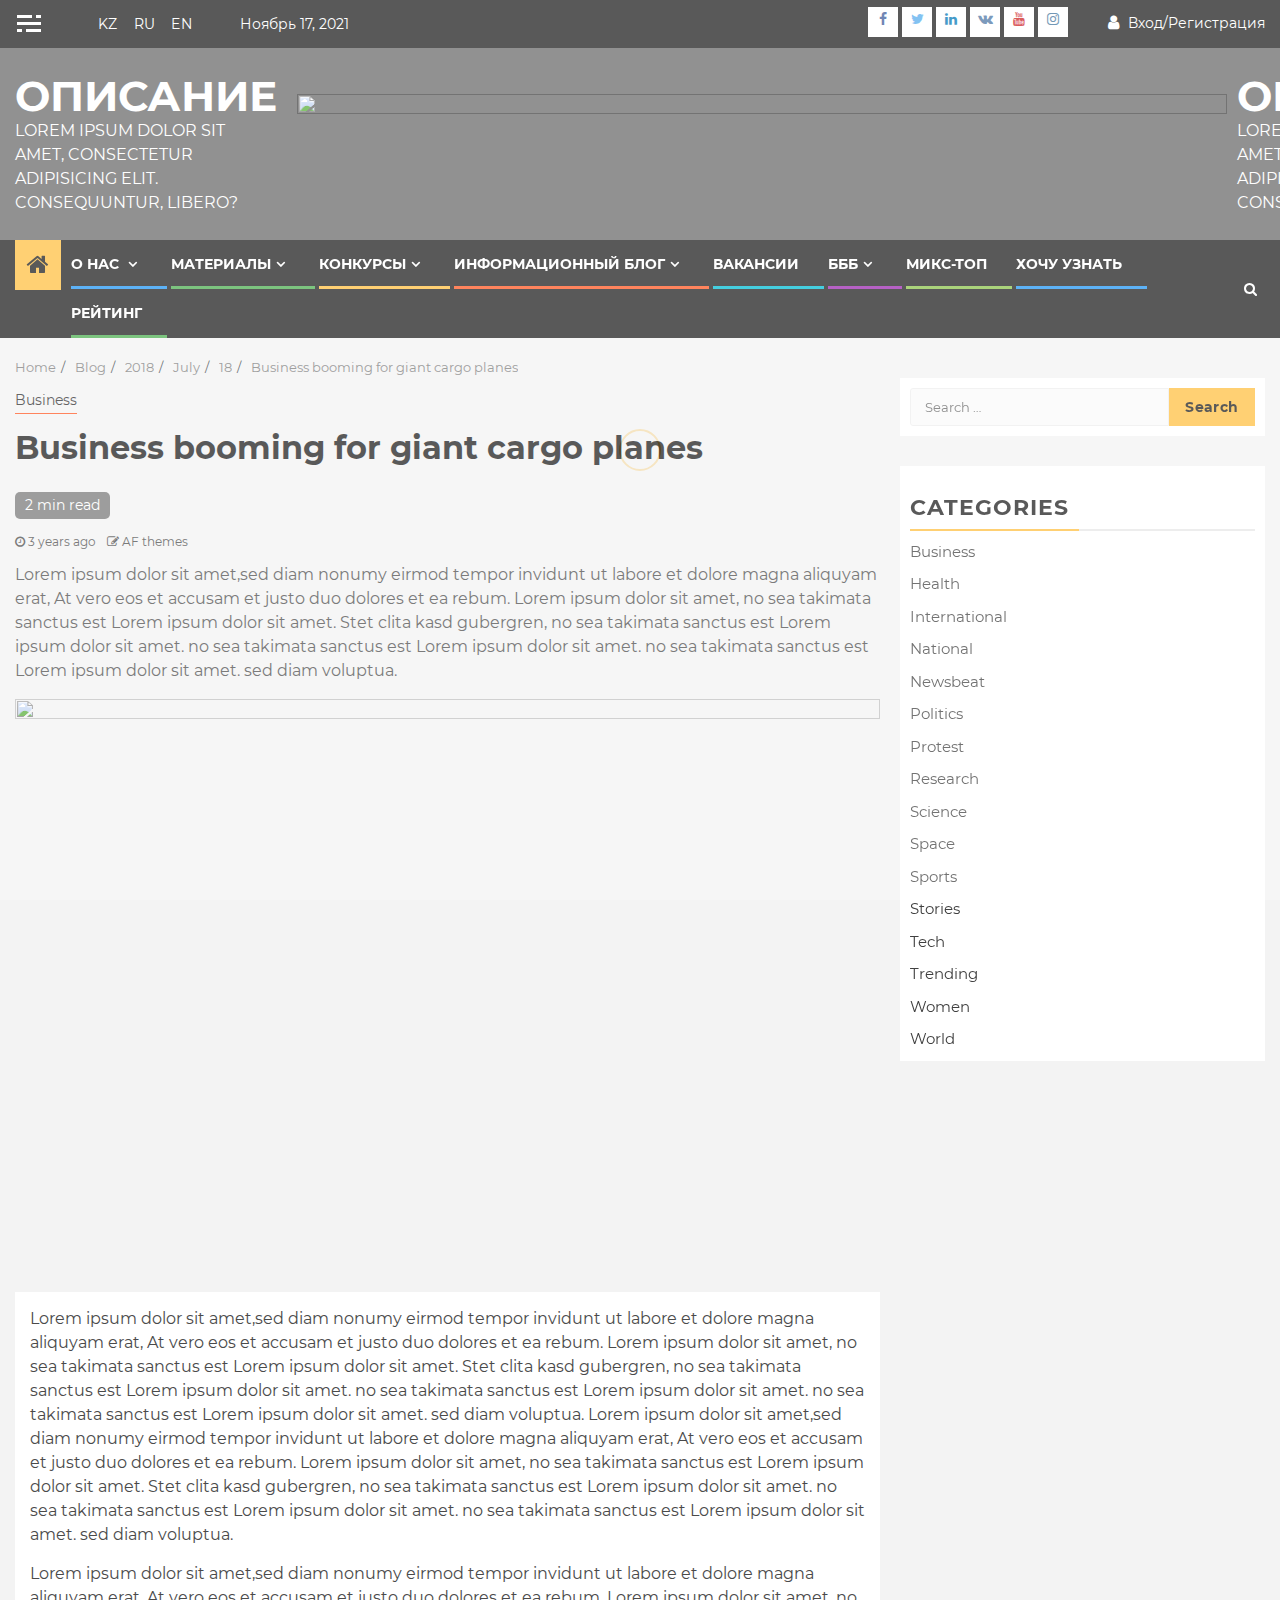
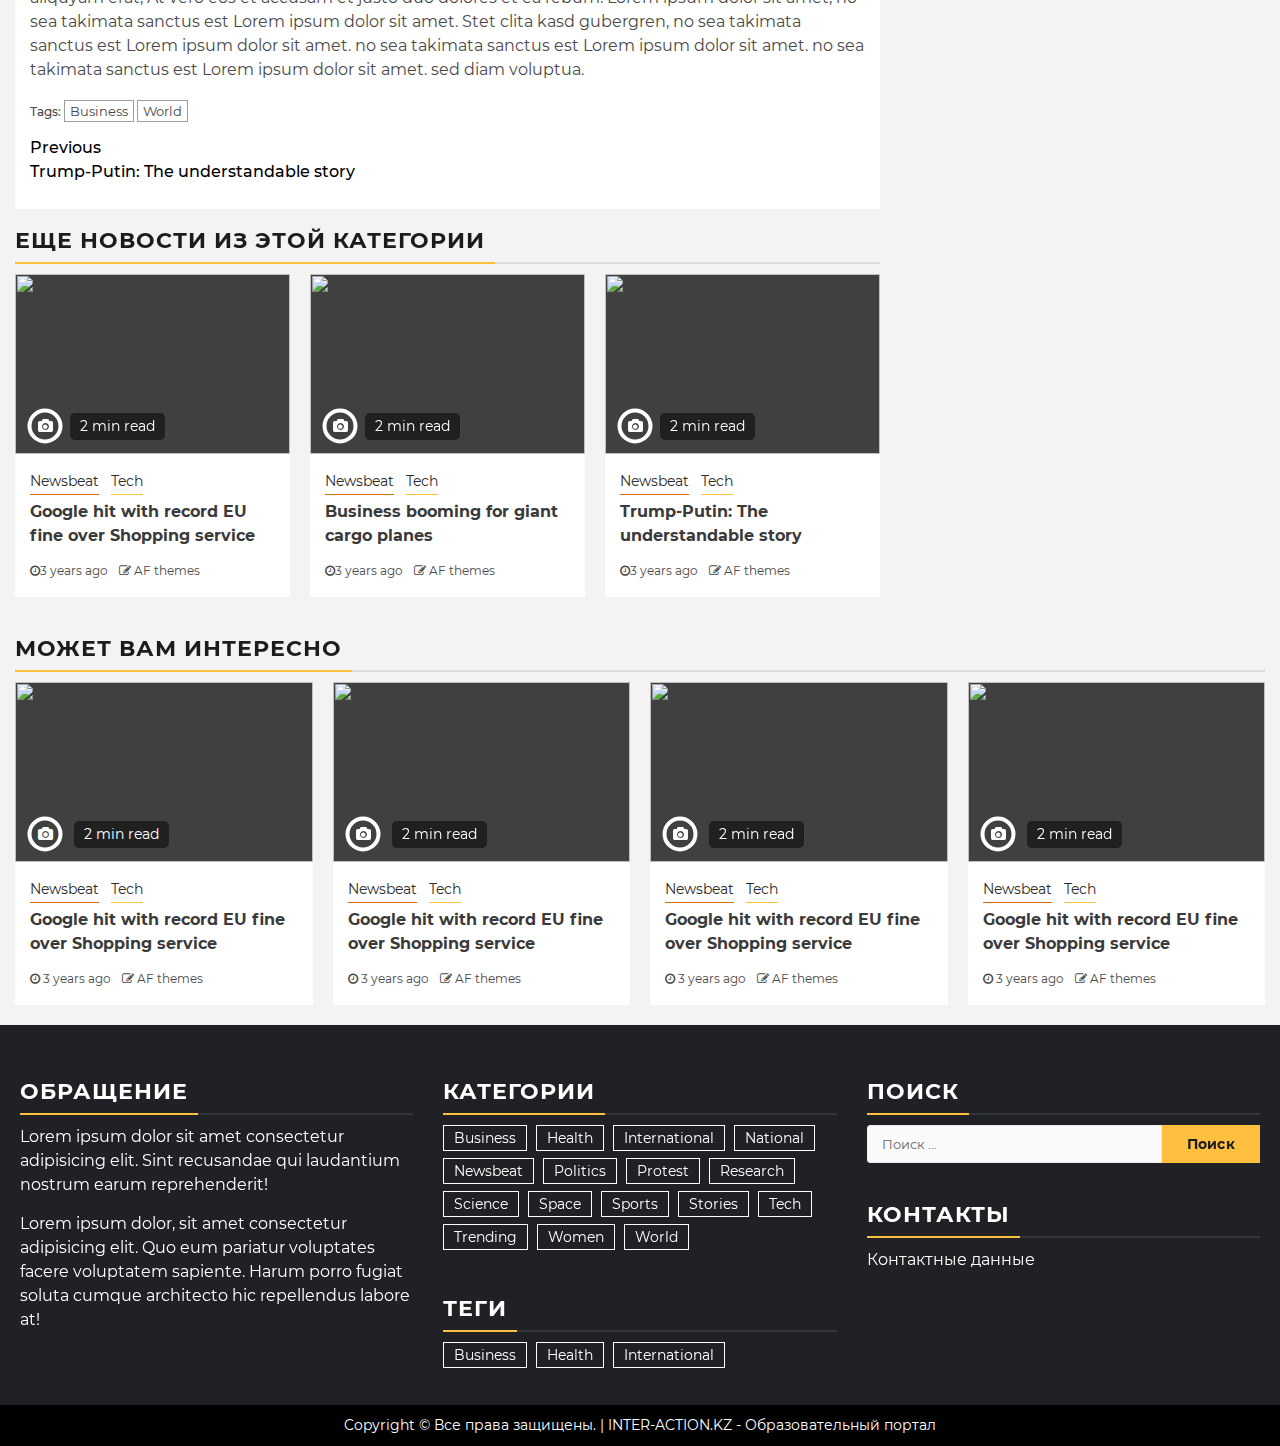
==== commit 7501c4ea: "commit" ====
--- a/post-detail.html
+++ b/post-detail.html
@@ -191,63 +191,79 @@
                       </button>
                       <div class="menu main-menu menu-desktop show-menu-border">
                         <ul id="primary-menu" class="menu menu-desktop">
-                          <li class="menu-item">
-                            <a href="https://demo.afthemes.com/newsphere-pro/blog/">О нас</a>
+                          <li class="menu-item menu-item-has-children">
+                            <a href="#">О нас <button class="mobile-has-submenu"></button></a>
+                            <ul class="sub-menu">
+                              <li class="menu-item"><a href="#">Информационно-образовательный портал INTER-ACTION </a>
+                              </li>
+                              <li class="menu-item"><a href="#">Админстрация</a></li>
+                              <li class="menu-item"><a href="#">Структура</a></li>
+                              <li class="menu-item"><a href="#">Достижения</a></li>
+                              <li class="menu-item"><a href="#">Новости</a></li>
+                              <li class="menu-item"><a href="#">СМИ о нас</a></li>
+                              <li class="menu-item"><a href="#">Планработы</a></li>
+                              <li class="menu-item"><a href="#">Нормативно-правовая база</a></li>
+                              <li class="menu-item"><a href="#">Коллеги и спонсоры</a></li>
+                              <li class="menu-item"><a href="#">Галерея</a></li>
+                            </ul>
+                          </li>
+                          <li class="menu-item menu-item-has-children">
+                            <a>Материалы<button class="mobile-has-submenu"></button></a>
+                            <ul class="sub-menu">
+                              <li class="menu-item"><a href="#">Объявления</a></li>
+                              <li class="menu-item"><a href="#">Образцы документов</a></li>
+                              <li class="menu-item"><a href="#">Тесты</a></li>
+                              <li class="menu-item"><a href="#">Книги, методички и т.д.</a></li>
+                              <li class="menu-item"><a href="#">Журналы, газеты</a></li>
+                              <li class="menu-item"><a href="#">Сборники конференции</a></li>
+                              <li class="menu-item"><a href="#">Поиск материалов</a></li>
+                            </ul>
                           </li>
                           <li class="menu-item menu-item-has-children">
                             <a>Конкурсы<button class="mobile-has-submenu"></button></a>
                             <ul class="sub-menu">
-                              <li class="menu-item">
-                                <a href="https://demo.afthemes.com/newsphere-pro/blog/category/sports/">List Layout</a>
-                              </li>
-                              <li class="menu-item">
-                                <a href="https://demo.afthemes.com/newsphere-pro/blog/category/business/">List Right
-                                  Layout</a>
-                              </li>
-                              <li class="menu-item">
-                                <a href="https://demo.afthemes.com/newsphere-pro/dark/category/business/">Alternative
-                                  List</a>
-                              </li>
-                              <li class="menu-item">
-                                <a href="https://demo.afthemes.com/newsphere-pro/dark/category/newsbeat/">Grid
-                                  Layout</a>
-                              </li>
+                              <li class="menu-item"><a href="#">Знания и наука</a></li>
+                              <li class="menu-item"><a href="#">Культура и искусство</a></li>
+                              <li class="menu-item"><a href="#">Общество и инновации</a></li>
+                              <li class="menu-item"><a href="#">СМИ</a></li>
+                              <li class="menu-item"><a href="#">Спорт</a></li>
+                              <li class="menu-item"><a href="#">Другое</a></li>
+                              <li class="menu-item"><a href="#">Поиск конкурсов</a></li>
                             </ul>
                           </li>
+                          <li class="menu-item menu-item-has-children">
+                            <a href="https://demo.afthemes.com/newsphere-pro/blog/">Информационный блог<button
+                                class="mobile-has-submenu"></button></a>
+                            <ul class="sub-menu">
+                              <li class="menu-item"><a href="#">Об учебных заведениях</a></li>
+                              <li class="menu-item"><a href="#">Гранты и стипендий</a></li>
+                              <li class="menu-item"><a href="#">Стажировки</a></li>
+                              <li class="menu-item"><a href="#">Курсы</a></li>
+                              <li class="menu-item"><a href="#">Центр знаний и институты</a></li>
+                              <li class="menu-item"><a href="#">Кружки</a></li>
+                              <li class="menu-item"><a href="#">Поиск</a></li>
+                            </ul>
+                          </li>
                           <li class="menu-item">
-                            <a>Образовательный<button class="mobile-has-submenu"></button></a>
+                            <a href="#">Вакансии</a>
+                          </li>
+                          <li class="menu-item menu-item-has-children">
+                            <a href="#">БББ<button class="mobile-has-submenu"></button></a>
                             <ul class="sub-menu">
-                              <li class="menu-item">
-                                <a
-                                  href="https://demo.afthemes.com/newsphere-pro/blog/2018/07/18/business-booming-for-giant-cargo-planes/">Content-
-                                  Primary Sidebar</a>
-                              </li>
-                              <li class="menu-item">
-                                <a
-                                  href="https://demo.afthemes.com/newsphere-pro/blog/2018/07/18/google-hit-with-record-eu-fine-over-shopping-service/">Primary
-                                  Sidebar- Content</a>
-                              </li>
-                              <li class="menu-item">
-                                <a
-                                  href="https://demo.afthemes.com/newsphere-pro/blog/2018/07/18/trump-putin-your-toolkit-to-help-understand-the-story/">Content
-                                  Only</a>
-                              </li>
+                              <li class="menu-item"><a href="#">Новостные</a></li>
+                              <li class="menu-item"><a href="#">Спортивные</a></li>
+                              <li class="menu-item"><a href="#">Музыкальные</a></li>
+                              <li class="menu-item"><a href="#">Кино, сериал</a></li>
+                              <li class="menu-item"><a href="#">Познавателное</a></li>
+                              <li class="menu-item"><a href="#">Юмористические</a></li>
+                              <li class="menu-item"><a href="#">Поиск</a></li>
                             </ul>
-                          </li>
-                          <li class="menu-item">
-                            <a href="https://demo.afthemes.com/newsphere-pro/blog/">Вакансии</a>
-                          </li>
-                          <li class="menu-item">
-                            <a href="https://demo.afthemes.com/newsphere-pro/blog/">БББ</a>
                           </li>
                           <li class="menu-item">
                             <a href="https://demo.afthemes.com/newsphere-pro/blog/">Микс-топ</a>
                           </li>
                           <li class="menu-item">
-                            <a href="https://demo.afthemes.com/newsphere-pro/blog/">Объявлений</a>
-                          </li>
-                          <li class="menu-item">
-                            <a href="https://demo.afthemes.com/newsphere-pro/blog/">ХУ</a>
+                            <a href="https://demo.afthemes.com/newsphere-pro/blog/">Хочу узнать</a>
                           </li>
                           <li class="menu-item">
                             <a href="https://demo.afthemes.com/newsphere-pro/blog/">Рейтинг</a>
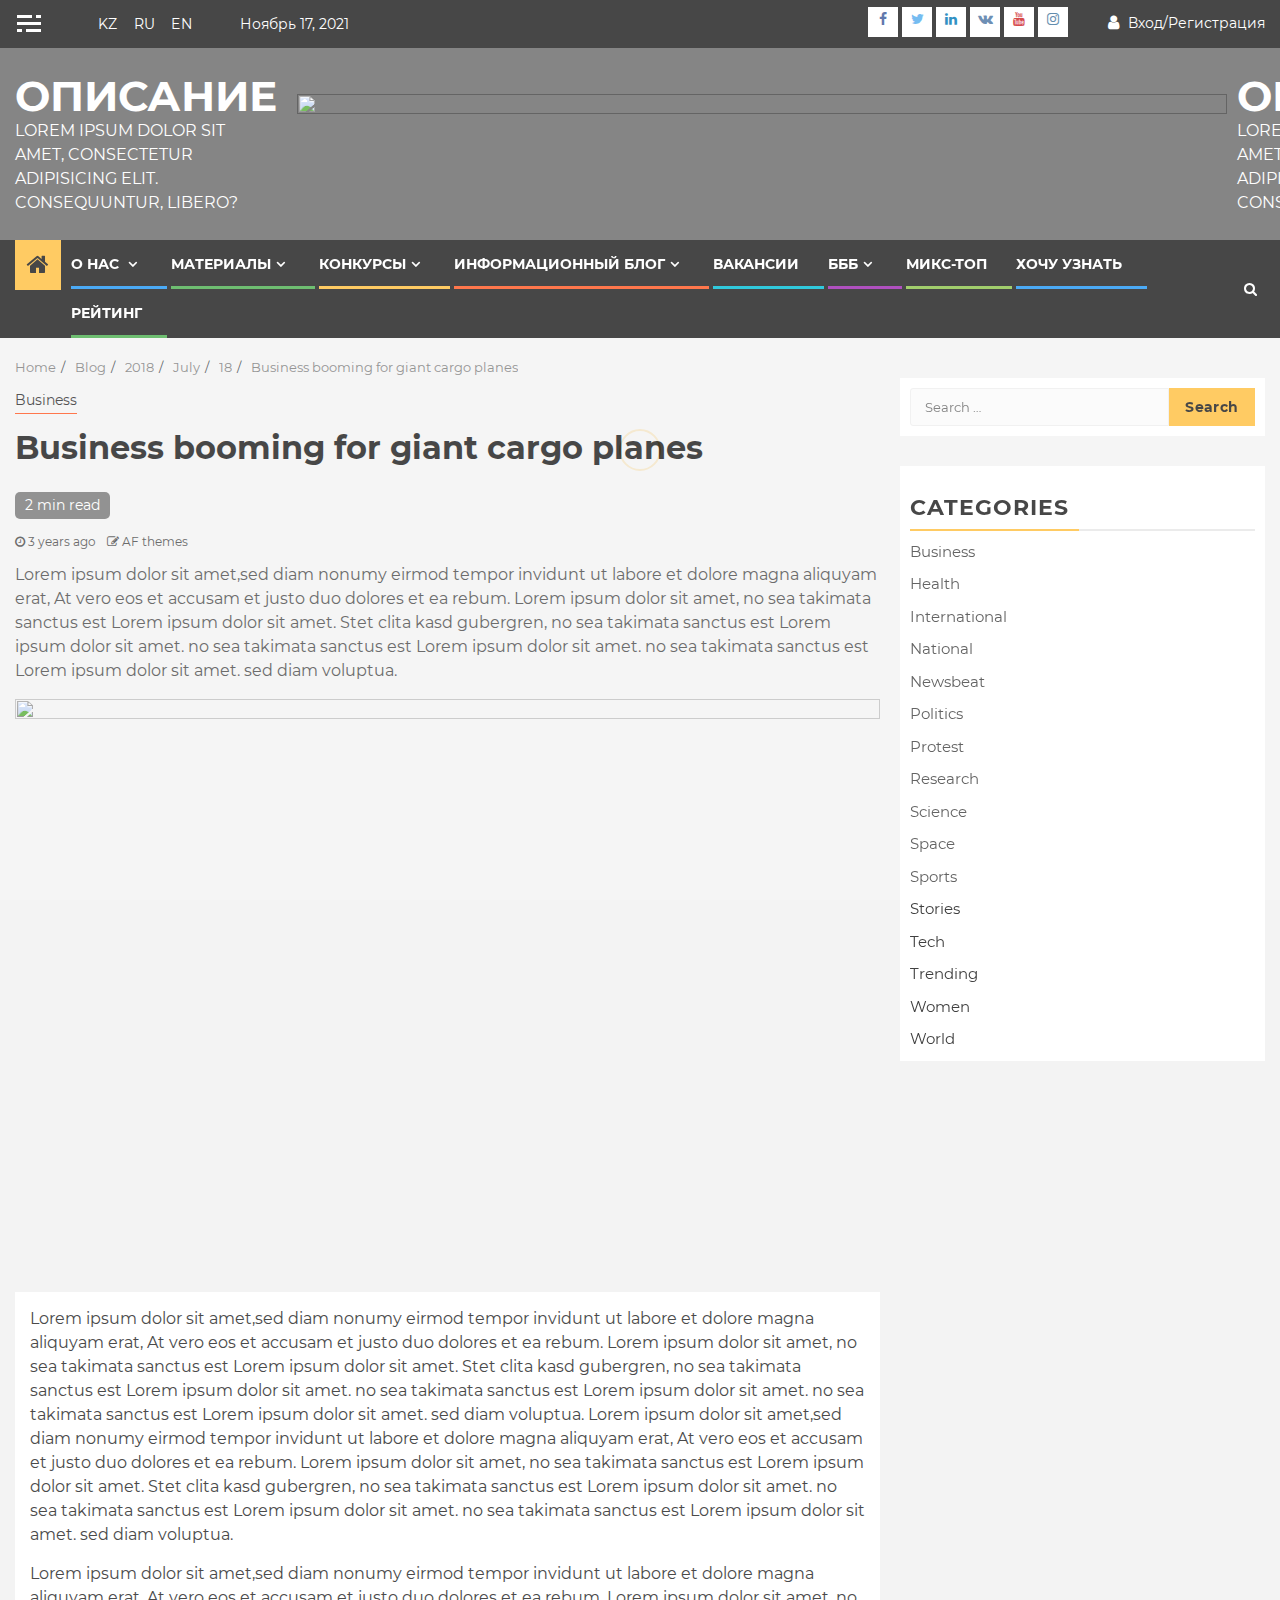
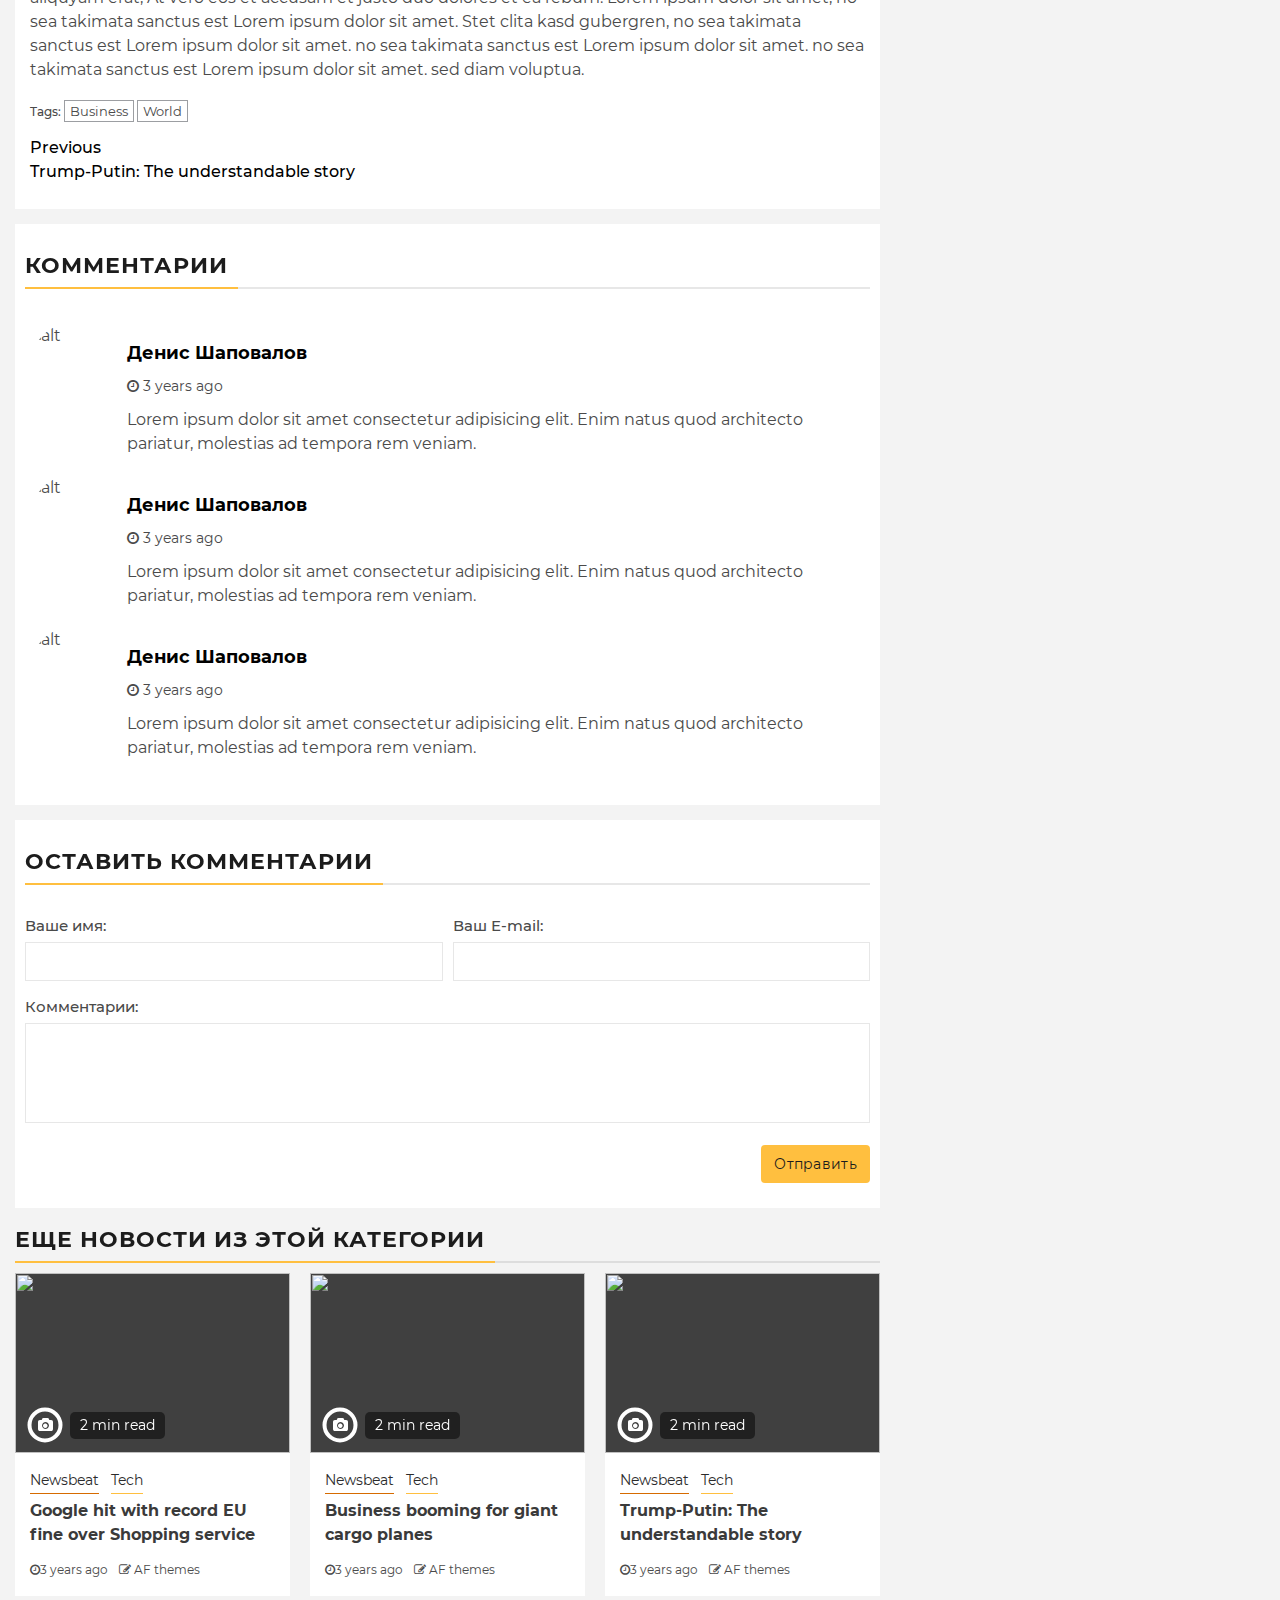
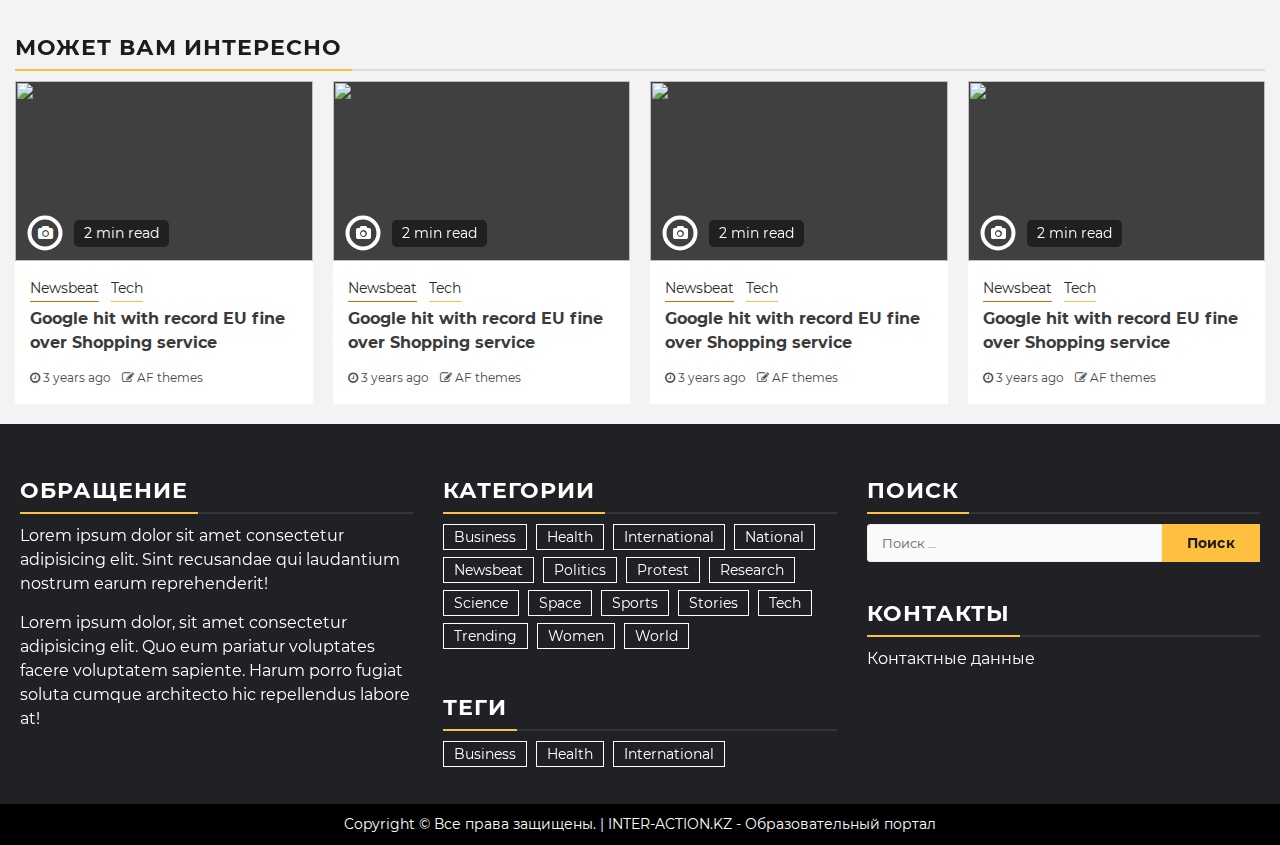
==== commit 8a290f76: "commit" ====
--- a/post-detail.html
+++ b/post-detail.html
@@ -436,6 +436,81 @@
               </div>
             </div>
           </article>
+          <div class="comments-block">
+            <div class="em-title-subtitle-wrap">
+              <h4 class="widget-title header-after1">
+                <span class="header-after">Комментарии</span>
+              </h4>
+            </div>
+            <div class="comments-list">
+              <div class="comments-item">
+                <img src="https://demo.afthemes.com/newsphere-pro/wp-content/uploads/2018/08/af-themes-main-dark-1-150x150.png" alt="alt" class="comments-item__img">
+                <div class="comments-item__info">
+                  <h4 class="title">Денис Шаповалов</h4>
+                  <span class="item-metadata posts-date">
+                    <i class="fa fa-clock-o"></i>
+                    3 years ago </span>
+                  <div class="comments-item__text">
+                    <p>Lorem ipsum dolor sit amet consectetur adipisicing elit. Enim natus quod architecto pariatur, molestias ad tempora rem veniam.</p>
+                  </div>
+                </div>
+              </div>
+              <div class="comments-item">
+                <img src="https://demo.afthemes.com/newsphere-pro/wp-content/uploads/2018/08/af-themes-main-dark-1-150x150.png" alt="alt" class="comments-item__img">
+                <div class="comments-item__info">
+                  <h4 class="title">Денис Шаповалов</h4>
+                  <span class="item-metadata posts-date">
+                    <i class="fa fa-clock-o"></i>
+                    3 years ago </span>
+                  <div class="comments-item__text">
+                    <p>Lorem ipsum dolor sit amet consectetur adipisicing elit. Enim natus quod architecto pariatur, molestias ad tempora rem veniam.</p>
+                  </div>
+                </div>
+              </div>
+              <div class="comments-item">
+                <img src="https://demo.afthemes.com/newsphere-pro/wp-content/uploads/2018/08/af-themes-main-dark-1-150x150.png" alt="alt" class="comments-item__img">
+                <div class="comments-item__info">
+                  <h4 class="title">Денис Шаповалов</h4>
+                  <span class="item-metadata posts-date">
+                    <i class="fa fa-clock-o"></i>
+                    3 years ago </span>
+                  <div class="comments-item__text">
+                    <p>Lorem ipsum dolor sit amet consectetur adipisicing elit. Enim natus quod architecto pariatur, molestias ad tempora rem veniam.</p>
+                  </div>
+                </div>
+              </div>
+            </div>
+          </div>
+          <div class="leave-comment">
+            <div class="em-title-subtitle-wrap">
+              <h4 class="widget-title header-after1">
+                <span class="header-after">Оставить комментарии</span>
+              </h4>
+            </div>
+            <form action="" class="comment-form">
+              <div class="form-row grid-items-2">
+                <div class="form-item">
+                  <label for="name">Ваше имя:</label>
+                  <input type="text" id="name">
+                </div>
+                <div class="form-item">
+                  <label for="mail">Ваш E-mail:</label>
+                  <input type="text" id="mail">
+                </div>
+              </div>
+              <div class="form-row">
+                <div class="form-item">
+                  <label for="message">Комментарии:</label>
+                  <textarea name="message" id="message"></textarea>
+                </div>
+              </div>
+              <div class="form-row">
+                <div class="form-item form-btn">
+                  <button type="submit" class="btn">Отправить</button>
+                </div>
+              </div>
+            </form>
+          </div>
           <div class="carousel-posts">
             <div class="em-title-subtitle-wrap">
               <h4 class="widget-title header-after1">
--- a/css/main.css
+++ b/css/main.css
@@ -389,4 +389,77 @@
 .primary-footer {
   padding: 15px 0 30px;
 }
-
+.comments-block {
+  position: relative;
+  margin: 15px 0;
+  padding: 10px;
+  background: #fff;
+}
+.comments-list {
+  padding: 10px 0 15px;
+}
+.comments-item {
+  display: flex;
+  margin: 15px 0;
+}
+.comments-item__img {
+  width: 120px;
+  height: 120px;
+  border-radius: 50%;
+  -webkit-border-radius: 50%;
+  -moz-border-radius: 50%;
+  -ms-border-radius: 50%;
+  -o-border-radius: 50%;
+}
+.comments-item__info {
+  position: relative;
+  top: 10px;
+  margin-left: 15px;
+}
+.comments-item__info .title {
+  margin: 10px 0;
+}
+.comments-item__info .posts-date {
+  font-size: 14px;
+}
+.comments-item__text {
+  margin-top: 10px;
+}
+.leave-comment {
+  position: relative;
+  background: #fff;
+  padding: 10px;
+}
+.comment-form {
+  margin: 30px 0 0;
+}
+.comment-form .form-btn {
+  text-align: right;
+}
+.form-row {
+  position: relative;
+  margin-bottom: 15px;
+  display: grid;
+  grid-gap: 10px;
+}
+.grid-items-2 {
+  grid-template-columns: repeat(2, 1fr);
+}
+.form-item label {
+  display: block;
+  font-weight: 500;
+  font-size: 15px;
+}
+.form-item input {
+  width: 100%;
+  border: 1px solid rgba(137,137,137,.2);
+  box-sizing: border-box;
+  padding: 7px 10px;
+}
+.form-item textarea {
+  width: 100%;
+  resize: none;
+  border: 1px solid rgba(137,137,137,.2);
+  padding: 7px 10px;
+  height: 100px;
+}
--- a/css/media.css
+++ b/css/media.css
@@ -37,6 +37,19 @@
   .date-bar-left {
     display: none;
   }
+  .comments-item__img {
+    width: 80px;
+    height: 80px;
+  }
+  .comments-item__info {
+    top: 0;
+  }
+  .comments-item {
+    margin: 7px 0;
+  }
+  .comments-item__info .title {
+    margin: 7px 0;
+  }
 }
 
 /* xs <= Small (sm) */
@@ -46,6 +59,16 @@
   }
   .off-cancas-panel {
     margin-right: 15px;
+  }
+  .comments-item__img {
+    width: 60px;
+    height: 60px;
+  }
+  .form-row {
+    grid-gap: 15px;
+  }
+  .grid-items-2 {
+    grid-template-columns: repeat(1, 1fr);
   }
 }
 
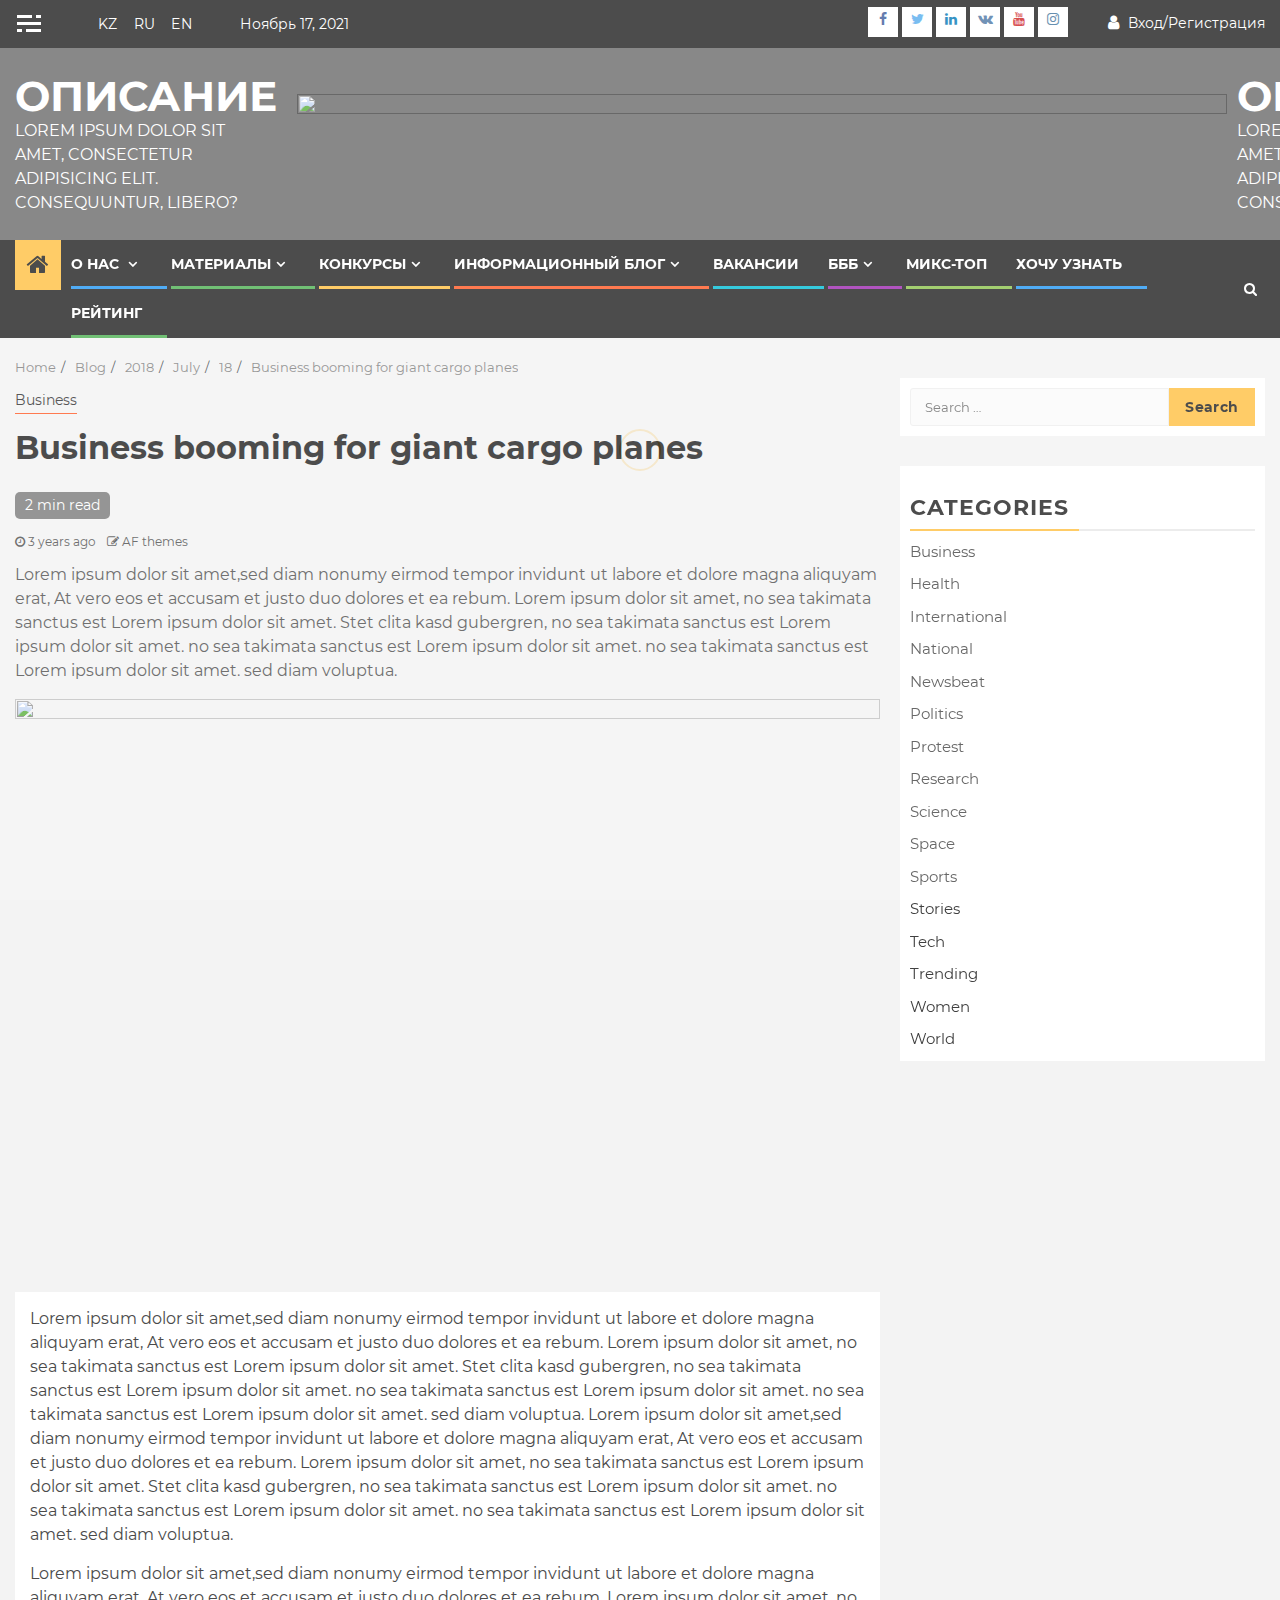
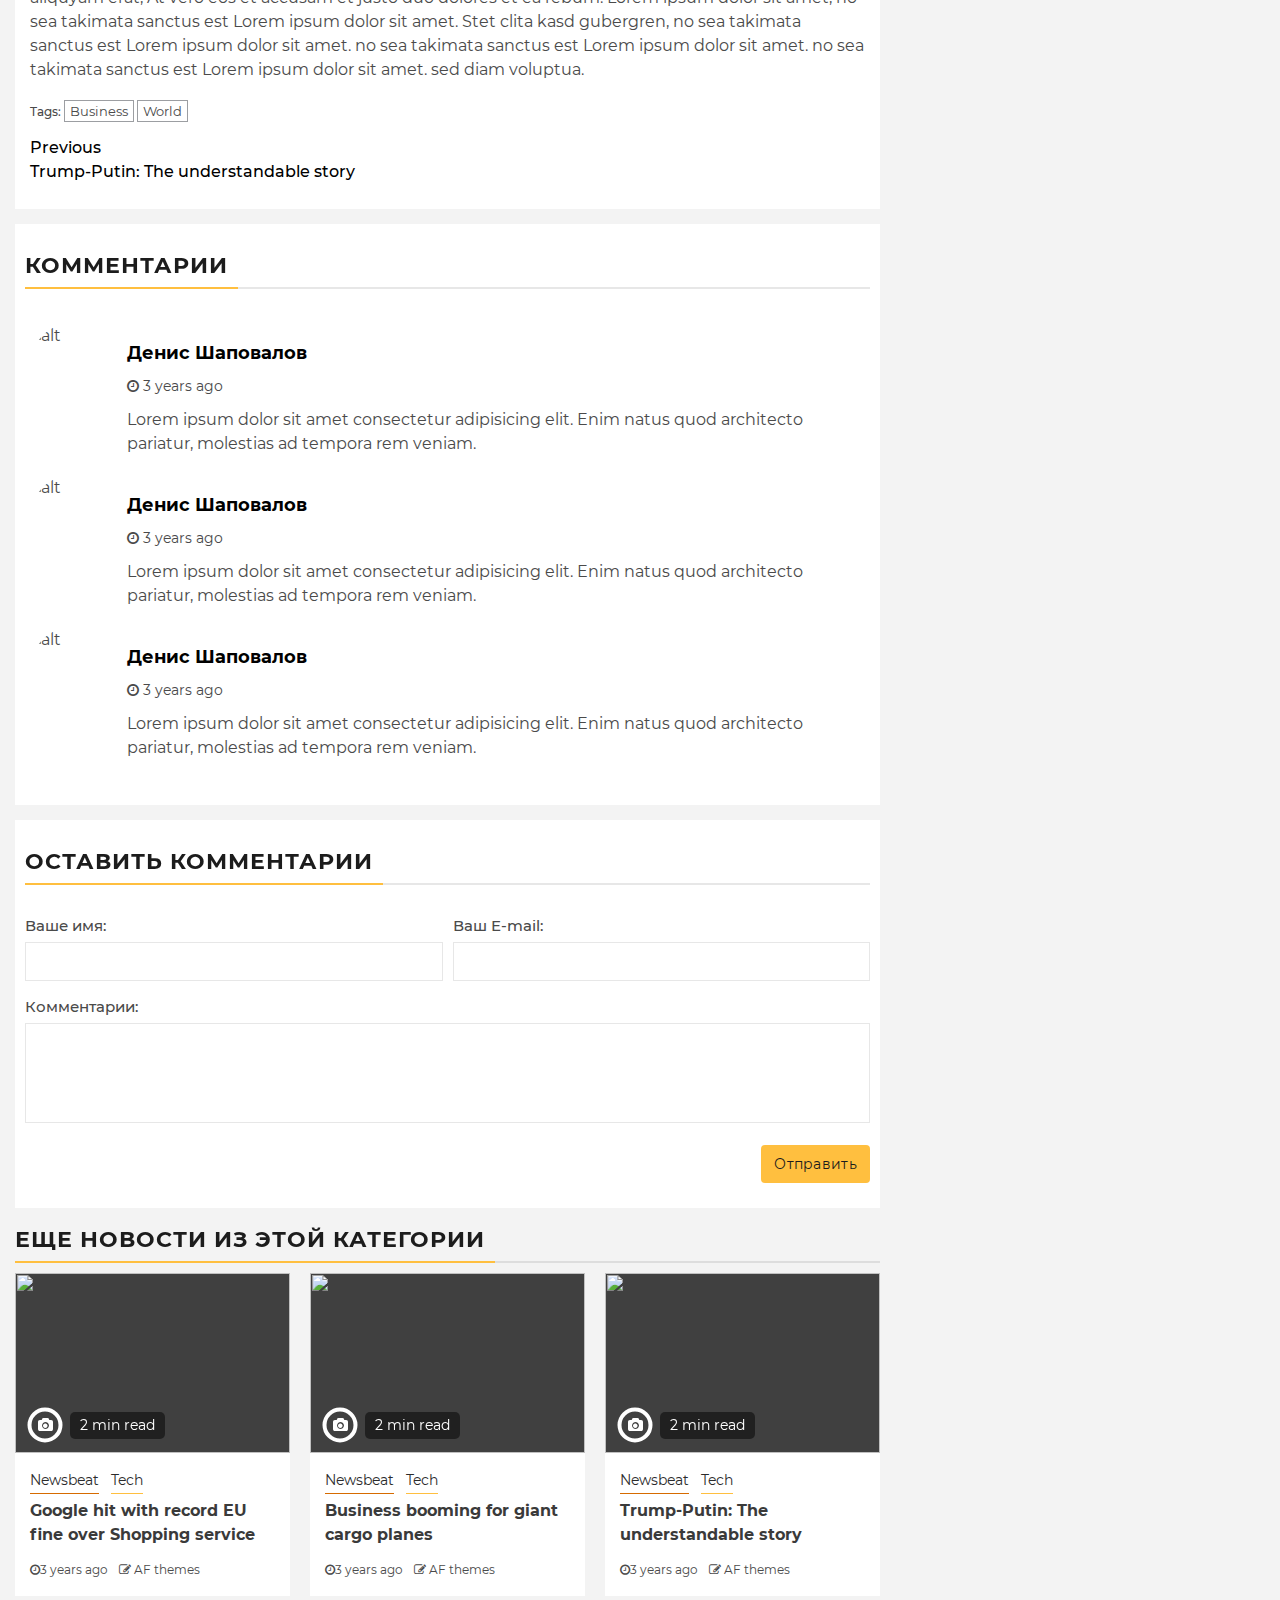
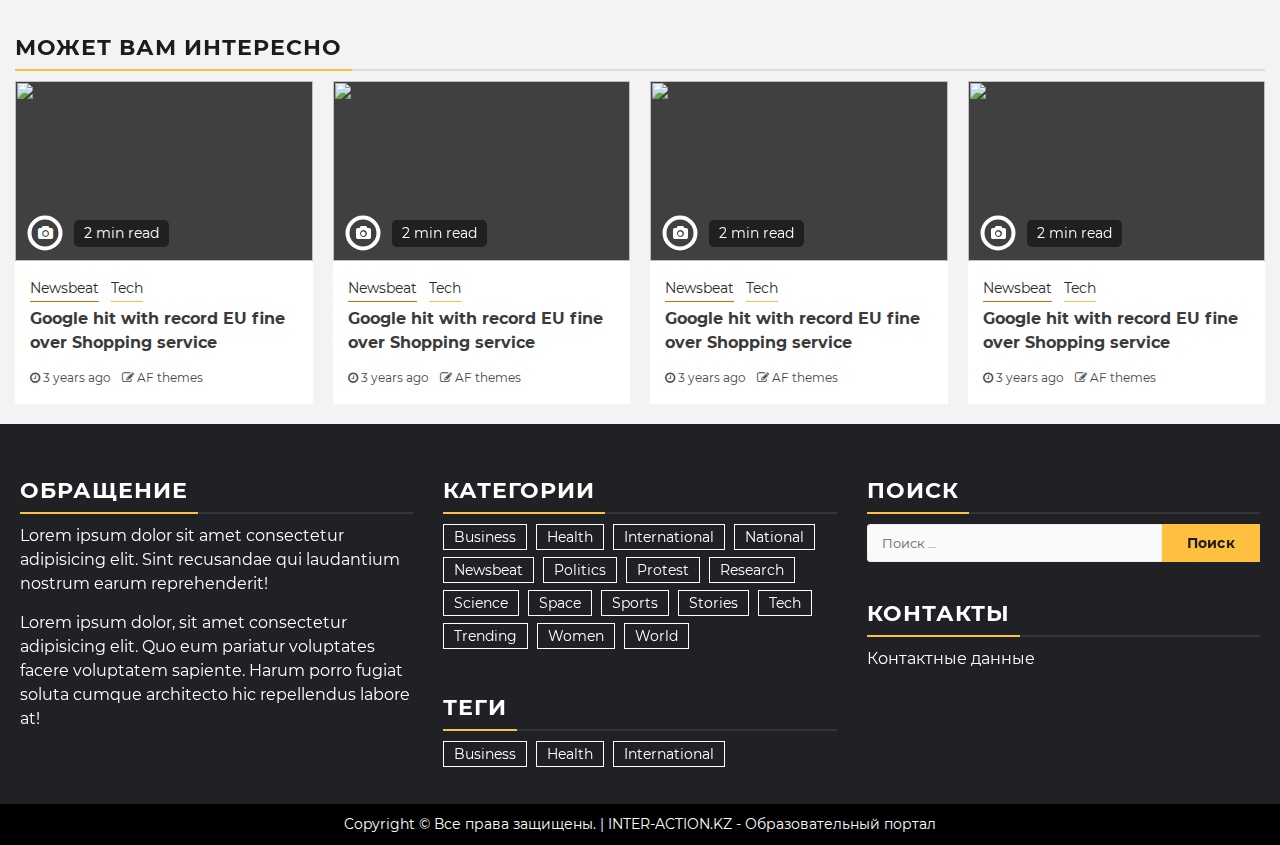
==== commit cfc01959: "commit" ====
--- a/post-detail.html
+++ b/post-detail.html
@@ -125,7 +125,7 @@
               <div class="top-auth">
                 <div class="auth-block">
                   <i class="fa fa-user" aria-hidden="true"></i>
-                  <a href="#">Вход/Регистрация</a>
+                  <a href="/register.html">Вход/Регистрация</a>
                 </div>
               </div>
             </div>
--- a/css/main.css
+++ b/css/main.css
@@ -463,3 +463,26 @@
   padding: 7px 10px;
   height: 100px;
 }
+.account-form {
+  width: 100%;
+  position: relative;
+  max-width: 500px;
+  margin: 50px auto;
+  background: #fff;
+  padding: 10px 15px;
+}
+.user-form {
+  margin: 20px 0 0;
+}
+.user-form-btn {
+  width: 100%;
+}
+.form-text {
+  font-size: 14px;
+}
+.form-text p {
+  margin: 0;
+}
+.form-text a {
+  text-decoration: underline;
+}